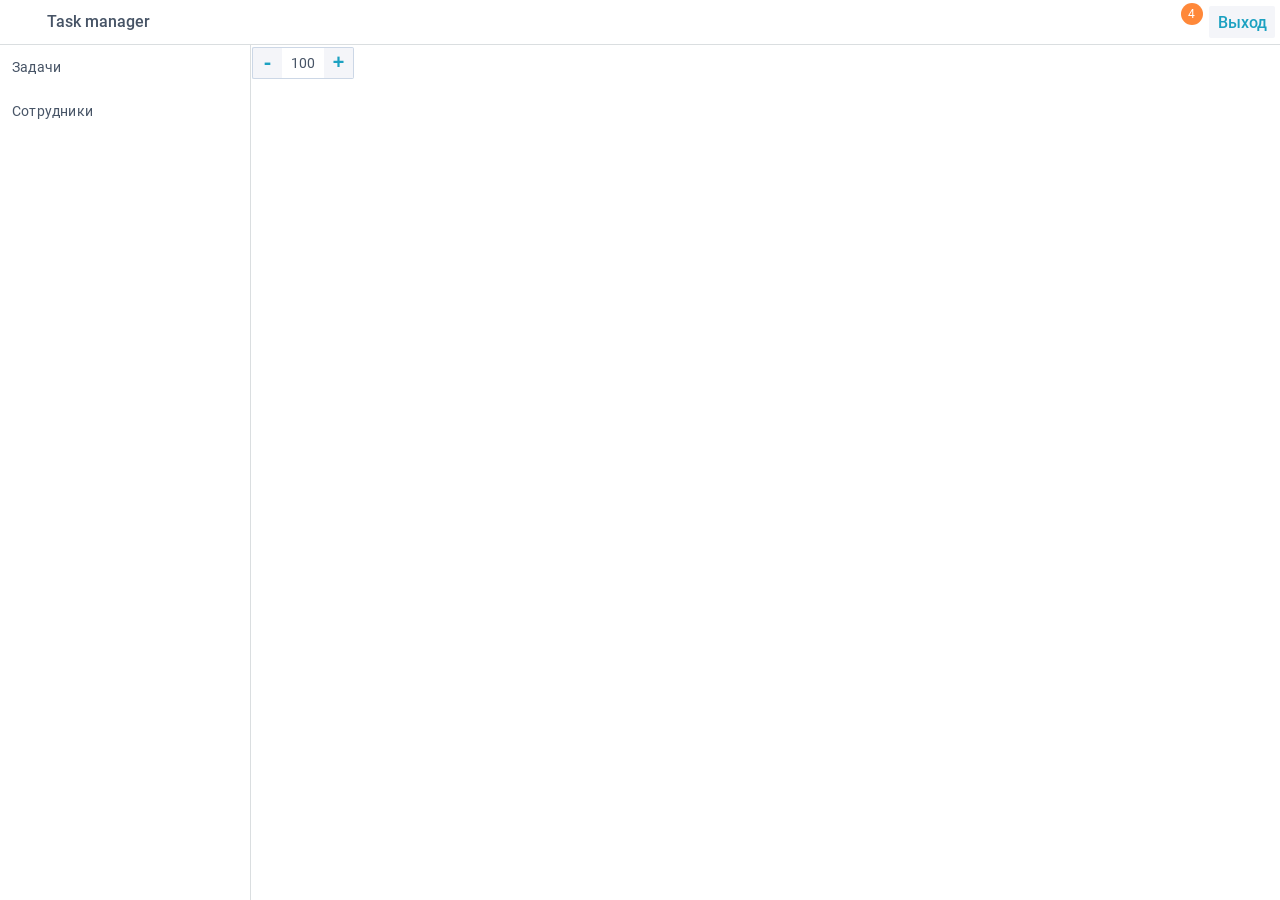
==== Проект/index.html @ 600650c2 "Add files via upload" ====
<!DOCTYPE html>
<html lang="en">

<head>
	<meta charset="UTF-8">
	<meta name="viewport" content="width=device-width, initial-scale=1.0">
	<title>Task manager</title>
	<link type="text/css" rel="stylesheet" href="./codebase/webix.css">
	<script src="./codebase/webix.js"></script>
	<link rel="stylesheet" href="main.css">
	<script src="main.js"></script>
</head>

<body>

<script src="index.js"></script>
</body>

</html>
---- Проект/codebase/webix.css ----
.webix_view {
  font-family: Roboto, sans-serif;
  font-size: 14px;
  font-weight: 400;
  color: #475466;
  letter-spacing: 0.2px;
  -webkit-font-smoothing: antialiased;
  cursor: default;
  overflow: hidden;
  border: 0px solid #DADEE0;
  background-color: #FFFFFF;
  white-space: normal;
  -webkit-appearance: none;
}
.webix_view.webix_form {
  background-color: #FFFFFF;
  /*.webix_view{
		background-color: @backColor;
	}*/
}
body {
  -webkit-tap-highlight-color: transparent !important;
}
/*
	webix_layout_{type}
	known types are: line, clean, wide, space;
*/
.webix_abslayout {
  position: relative;
}
.webix_abslayout > .webix_view {
  position: absolute !important;
}
.webix_layout_space {
  background-color: #EBEDF0;
}
.webix_layout_wide {
  background-color: #EBEDF0;
}
.webix_layout_line,
.webix_multiview,
.webix_layout_clean,
.webix_layout_accordion {
  background: transparent;
}
.webix_overlay {
  width: 100%;
  height: 100%;
  position: absolute;
  z-index: 90;
  text-align: center;
  padding-top: 10px;
  -moz-box-sizing: border-box;
  -webkit-box-sizing: border-box;
  box-sizing: border-box;
}
.webix_view > .webix_disabled {
  width: 100%;
  height: 100%;
  position: absolute;
  top: 0;
  left: 0;
  background-color: #ddd;
  opacity: 0.4;
  filter: progid:DXImageTransform.Microsoft.Alpha(opacity=40);
  z-index: 92;
  cursor: not-allowed;
}
.webix_disabled_view {
  overflow: hidden !important;
  position: relative;
}
body.webix_full_screen {
  margin: 0;
  padding: 0;
  overflow: hidden;
}
body.webix_noselect {
  overscroll-behavior: none;
}
.webix_noselect,
.webix_noselect div {
  -moz-user-select: none;
  -webkit-user-select: none;
  -ms-user-select: none;
  user-select: none;
}
.webix_selectable {
  -moz-user-select: text;
  -webkit-user-select: text;
  user-select: text;
}
.webix_template {
  height: 100%;
  padding: 4px 12px;
  -moz-box-sizing: border-box;
  -webkit-box-sizing: border-box;
  box-sizing: border-box;
}
.webix_clean {
  background: transparent;
}
.webix_clean .webix_template {
  padding: 0px;
}
.webix_section {
  -moz-box-sizing: border-box;
  -webkit-box-sizing: border-box;
  box-sizing: border-box;
  background-color: transparent;
  position: relative;
  color: #444;
  font-size: 10px;
  text-transform: uppercase;
  line-height: 44px;
}
.webix_section:before {
  content: '';
  display: block;
  width: 100%;
  height: 1px;
  background-color: #DADEE0;
  position: absolute;
  top: 50%;
}
.webix_section > .webix_template {
  padding: 0px 8px;
  margin-left: 30px;
  background-color: #FFFFFF;
  display: inline;
  position: relative;
}
.webix_layout_space > .webix_section > .webix_template {
  padding: 0px 8px;
  background-color: #EBEDF0;
}
.webix_layout_wide > .webix_section > .webix_template {
  padding: 0px 8px;
  background-color: #EBEDF0;
}
.webix_layout_line > .webix_section > .webix_template,
.webix_layout_clean > .webix_section > .webix_template {
  padding: 0px 8px;
  background-color: #FFFFFF;
}
.webix_header {
  font-family: Roboto, sans-serif;
  font-size: 16px;
  font-weight: 500;
  color: #475466;
  letter-spacing: 0px;
  line-height: 42px;
}
.webix_header .webix_el_label .webix_el_box {
  font-family: Roboto, sans-serif;
  font-size: 16px;
  font-weight: 500;
  color: #475466;
  letter-spacing: 0px;
}
.webix_header.webix_dark {
  background: #657584;
  border-color: #657584;
}
.webix_header.webix_dark .webix_el_button,
.webix_header.webix_dark .webix_el_label .webix_el_box,
.webix_header.webix_dark .webix_inp_label,
.webix_header.webix_dark .webix_inp_top_label,
.webix_header.webix_dark .webix_slider_title {
  color: #FFFFFF;
}
.webix_header.webix_dark .webix_secondary .webix_icon,
.webix_header.webix_dark .webix_transparent .webix_icon,
.webix_header.webix_dark .webix_secondary .webix_img_btn_text,
.webix_header.webix_dark .webix_transparent .webix_img_btn_text,
.webix_header.webix_dark .webix_secondary .webix_icon_btn,
.webix_header.webix_dark .webix_transparent .webix_icon_btn {
  color: #FFFFFF;
}
.webix_header.webix_dark .webix_transparent button {
  color: #FFFFFF;
}
.webix_header.webix_dark .webix_transparent button:hover,
.webix_header.webix_dark .webix_transparent button:focus {
  background-color: rgba(0, 0, 0, 0.2);
}
.webix_header.webix_dark .webix_transparent button:active {
  background-color: rgba(0, 0, 0, 0.4);
}
.webix_header.webix_dark .webix_secondary button,
.webix_header.webix_dark .webix_inp_counter_next,
.webix_header.webix_dark .webix_inp_counter_prev,
.webix_header.webix_dark .webix_segment_0,
.webix_header.webix_dark .webix_segment_1,
.webix_header.webix_dark .webix_segment_N,
.webix_header.webix_dark .webix_menu-x .webix_list_item {
  background-color: rgba(0, 0, 0, 0.2);
  color: #FFFFFF;
  border-color: transparent;
}
.webix_header.webix_dark .webix_view > .webix_template {
  color: #FFFFFF;
  background-color: #657584;
}
.webix_header.webix_dark .webix_secondary button:hover,
.webix_header.webix_dark .webix_menu-x .webix_list_item:hover,
.webix_header.webix_dark .webix_inp_counter_next:hover,
.webix_header.webix_dark .webix_inp_counter_prev:hover,
.webix_header.webix_dark .webix_segment_0:hover,
.webix_header.webix_dark .webix_segment_1:hover,
.webix_header.webix_dark .webix_segment_N:hover {
  color: #FFFFFF;
  background-color: rgba(0, 0, 0, 0.4);
}
.webix_header.webix_dark .webix_secondary button:focus,
.webix_header.webix_dark .webix_menu-x .webix_list_item:focus,
.webix_header.webix_dark .webix_inp_counter_next:focus,
.webix_header.webix_dark .webix_inp_counter_prev:focus,
.webix_header.webix_dark .webix_segment_0:focus,
.webix_header.webix_dark .webix_segment_1:focus,
.webix_header.webix_dark .webix_segment_N:focus {
  background-color: rgba(0, 0, 0, 0.4);
  color: #FFFFFF;
}
.webix_header.webix_dark .webix_secondary button:active,
.webix_header.webix_dark .webix_menu-x .webix_list_item:active,
.webix_header.webix_dark .webix_inp_counter_next:active,
.webix_header.webix_dark .webix_inp_counter_prev:active,
.webix_header.webix_dark .webix_segment_0:active,
.webix_header.webix_dark .webix_segment_1:active,
.webix_header.webix_dark .webix_segment_N:active {
  background-color: rgba(0, 0, 0, 0.5);
  color: #FFFFFF;
}
.webix_header.webix_dark .webix_inp_static,
.webix_header.webix_dark input[type=text],
.webix_header.webix_dark input[type=combo],
.webix_header.webix_dark textarea,
.webix_header.webix_dark select,
.webix_header.webix_dark .webix_text_highlight {
  border-color: transparent;
  background-color: rgba(0, 0, 0, 0.2);
  color: rgba(255, 255, 255, 0.7);
}
.webix_header.webix_dark .webix_el_texthighlight input,
.webix_header.webix_dark .webix_el_texthighlight textarea {
  caret-color: rgba(255, 255, 255, 0.7);
}
.webix_header.webix_dark .webix_inp_static input[type=text] {
  background-color: transparent;
}
.webix_header.webix_dark select option {
  background-color: #657584;
  color: #FFFFFF;
}
.webix_header.webix_dark .webix_multicombo_value,
.webix_header.webix_dark .webix_multicombo_tag {
  color: #657584;
}
.webix_header.webix_dark .webix_inp_static:focus,
.webix_header.webix_dark input[type=text]:focus,
.webix_header.webix_dark input[type=combo]:focus,
.webix_header.webix_dark textarea:focus,
.webix_header.webix_dark select:focus {
  border-color: #FFFFFF;
  box-shadow: none;
}
.webix_header.webix_dark .webix_el_counter button {
  background-color: rgba(0, 0, 0, 0.3);
}
.webix_header.webix_dark .webix_el_counter input[type=text]:focus {
  border-color: transparent;
}
.webix_header.webix_dark .webix_placeholder {
  color: rgba(255, 255, 255, 0.4);
}
.webix_header.webix_dark ::-webkit-input-placeholder {
  color: rgba(255, 255, 255, 0.4);
}
.webix_header.webix_dark ::-moz-placeholder {
  color: rgba(255, 255, 255, 0.4);
}
.webix_header.webix_dark :-moz-placeholder {
  color: rgba(255, 255, 255, 0.4);
}
.webix_header.webix_dark :-ms-input-placeholder {
  color: rgba(255, 255, 255, 0.4);
}
.webix_header.webix_dark .webix_input_icon {
  color: rgba(255, 255, 255, 0.7);
}
.webix_header.webix_dark .webix_selected.webix_segment_0,
.webix_header.webix_dark .webix_selected.webix_segment_1,
.webix_header.webix_dark .webix_selected.webix_segment_N {
  background: #1CA1C1;
  color: #FFFFFF;
}
.webix_header.webix_dark .webix_selected.webix_segment_0:hover,
.webix_header.webix_dark .webix_selected.webix_segment_1:hover,
.webix_header.webix_dark .webix_selected.webix_segment_N:hover {
  background-color: #1992af;
}
.webix_header.webix_dark .webix_selected.webix_segment_0:focus,
.webix_header.webix_dark .webix_selected.webix_segment_1:focus,
.webix_header.webix_dark .webix_selected.webix_segment_N:focus {
  background-color: #1992af;
}
.webix_header.webix_dark .webix_selected.webix_segment_0:active,
.webix_header.webix_dark .webix_selected.webix_segment_1:active,
.webix_header.webix_dark .webix_selected.webix_segment_N:active {
  background-color: #17839d;
}
.webix_header.webix_dark .webix_el_icon,
.webix_header.webix_dark .webix_icon_button {
  color: #FFFFFF;
}
.webix_header.webix_dark .webix_control {
  border-color: #1CA1C1;
}
.webix_header.webix_dark .webix_icon_button:hover:before {
  background-color: rgba(0, 0, 0, 0.2);
}
.webix_header.webix_dark .webix_icon_button:hover .webix_icon {
  opacity: 1;
}
.webix_header.webix_dark .webix_icon_button .webix_icon {
  color: #FFFFFF;
  opacity: 0.7;
}
.webix_header.webix_dark .webix_custom_checkbox,
.webix_header.webix_dark .webix_custom_radio {
  color: #FFFFFF;
}
.webix_header.webix_dark .webix_custom_checkbox:focus,
.webix_header.webix_dark .webix_custom_radio:focus {
  color: #f0f0f0;
}
.webix_header.webix_dark .webix_label_right {
  color: #FFFFFF;
}
.webix_header.webix_dark .webix_view.webix_control .webix_disabled_box .webix_button {
  color: rgba(255, 255, 255, 0.4);
  background: rgba(0, 0, 0, 0.1);
  text-shadow: none;
}
.webix_header.webix_dark .webix_view.webix_control .webix_disabled_box .webix_img_btn_text {
  color: rgba(255, 255, 255, 0.4);
}
.webix_header.webix_dark .webix_disabled_view.webix_control .webix_icon_btn,
.webix_header.webix_dark .webix_disabled_view.webix_control .webix_icon {
  color: rgba(255, 255, 255, 0.4);
}
.webix_header.webix_dark .webix_disabled_view.webix_menu-x .webix_list_item.menu {
  background-color: rgba(0, 0, 0, 0.1);
  color: rgba(255, 255, 255, 0.4);
}
.webix_header.webix_dark .webix_toolbar .webix_disabled_view.webix_control .webix_icon,
.webix_header.webix_dark .webix_toolbar .webix_disabled_view.webix_control .webix_disabled_box .webix_img_btn_text,
.webix_header.webix_dark .webix_toolbar .webix_disabled_view.webix_control .webix_icon_btn {
  color: rgba(255, 255, 255, 0.4);
}
.webix_header.webix_dark .webix_view.webix_control .webix_disabled_box label,
.webix_header.webix_dark .webix_view.webix_control .webix_disabled_box .webix_input_icon,
.webix_header.webix_dark .webix_view.webix_control .webix_disabled_box button {
  color: rgba(255, 255, 255, 0.4);
}
.webix_header.webix_dark .webix_view.webix_control .webix_disabled_box input,
.webix_header.webix_dark .webix_view.webix_control .webix_disabled_box select,
.webix_header.webix_dark .webix_view.webix_control .webix_disabled_box textarea,
.webix_header.webix_dark .webix_view.webix_control .webix_disabled_box .webix_inp_static,
.webix_header.webix_dark .webix_view.webix_control .webix_disabled_box .webix_inp_counter_prev,
.webix_header.webix_dark .webix_view.webix_control .webix_disabled_box .webix_inp_counter_next {
  color: rgba(255, 255, 255, 0.4);
  background: rgba(0, 0, 0, 0.1);
  border-color: transparent;
}
.webix_header.webix_dark .webix_view.webix_control .webix_disabled_box .webix_inp_static input {
  background-color: transparent;
}
.webix_header.webix_dark .webix_view.webix_control .webix_disabled_box .webix_segment_0,
.webix_header.webix_dark .webix_view.webix_control .webix_disabled_box .webix_segment_1,
.webix_header.webix_dark .webix_view.webix_control .webix_disabled_box .webix_segment_N,
.webix_header.webix_dark .webix_view.webix_control .webix_disabled_box .webix_item_tab {
  color: rgba(255, 255, 255, 0.4);
  background: rgba(0, 0, 0, 0.1);
  text-shadow: none;
}
.webix_header.webix_dark .webix_disabled_top_label {
  color: rgba(255, 255, 255, 0.4);
}
.webix_header.webix_dark .webix_invalid .webix_el_box input,
.webix_header.webix_dark .webix_invalid .webix_el_box .webix_inp_static,
.webix_header.webix_dark .webix_invalid .webix_el_box select,
.webix_header.webix_dark .webix_invalid .webix_el_box textarea,
.webix_header.webix_dark input.webix_invalid,
.webix_header.webix_dark select.webix_invalid,
.webix_header.webix_dark textarea.webix_invalid {
  color: #ffdedb;
  background-color: rgba(255, 92, 76, 0.3);
  border-color: #ff8d82;
}
.webix_header.webix_dark .webix_invalid .webix_multicombo_value,
.webix_header.webix_dark .webix_invalid .webix_multicombo_tag {
  color: #FF5C4C;
}
.webix_header.webix_dark .webix_invalid .webix_el_box .webix_inp_static input {
  background-color: transparent;
}
.webix_header.webix_dark {
  color: #FFFFFF;
}
.webix_header > div {
  line-height: 44px;
  padding-left: 10px;
  padding-top: 0;
  padding-bottom: 0;
}
.webix_spacer {
  background: transparent;
}
.webix_view_animate {
  position: relative;
  width: 100%;
  height: 100%;
}
x\:ui {
  display: none;
}
.webix_view.webix_flexlayout {
  display: flex !important;
  flex-wrap: wrap;
  flex-direction: row;
  overflow: hidden;
  box-sizing: border-box;
}
.webix_flexlayout > div {
  display: block !important;
}
.webix_view_align {
  background: transparent;
}
.webix_view div,
.webix_view span,
.webix_view a.webix_list_item,
.webix_view.webix_window {
  outline: none;
}
textarea,
input,
select,
button,
.webix_view div.webix_inp_static:focus {
  outline: none;
}
.webix_resize_area {
  position: absolute;
  top: 0px;
  left: 0px;
  width: 100%;
  height: 100%;
}
.webix_resize_handle_x .webix_handle_content,
.webix_resize_handle_y .webix_handle_content {
  width: 100%;
  height: 100%;
  background: rgba(100, 100, 100, 0.1);
  border: 1px dotted #ebebeb;
}
.webix_resize_handle_x {
  -moz-box-sizing: border-box;
  -webkit-box-sizing: border-box;
  box-sizing: border-box;
  cursor: ew-resize;
  width: 1px;
  height: 100%;
  position: absolute;
  z-index: 2;
  top: 0px;
}
.webix_resize_handle_x .webix_handle_content {
  border-width: 0px 1px;
}
.webix_resize_origin_x {
  cursor: ew-resize;
  width: 3px;
  height: 100%;
  position: absolute;
  z-index: 2;
  top: 0px;
}
.webix_resize_handle_y {
  cursor: ns-resize;
  height: 1px;
  width: 100%;
  position: absolute;
  z-index: 2;
  left: 0px;
}
.webix_resize_handle_y .webix_handle_content {
  border-width: 1px 0px;
}
.webix_resize_origin_y {
  cursor: ns-resize;
  height: 3px;
  width: 100%;
  position: absolute;
  z-index: 2;
  left: 0px;
}
.webix_resizer.webix_disabled_view {
  cursor: default;
}
.webix_resizer_vy {
  cursor: ns-resize;
  margin-top: 0px !important;
  border: 0px !important;
  padding: 0px !important;
  background: url("[data-uri]") no-repeat center center;
}
.webix_resizer_vx {
  cursor: ew-resize;
  margin-left: 0px !important;
  border: 0px !important;
  padding: 0px !important;
  background: url("[data-uri]") no-repeat center center;
}
.webix_resizer_y {
  cursor: ns-resize;
  background: url("[data-uri]") no-repeat center center;
  background-color: #ffffff;
}
.webix_resizer_x {
  cursor: ew-resize;
  background: url("[data-uri]") no-repeat center center;
  background-color: #ffffff;
}
.webix_accordionitem_body {
  position: relative;
}
.webix_accordionitem_body > div {
  border-width: 0px!important;
}
.webix_accordionitem_header {
  border-bottom: 1px solid #DADEE0;
  position: relative;
  z-index: 2;
  font-family: Roboto, sans-serif;
  font-size: 16px;
  font-weight: 500;
  color: #475466;
  letter-spacing: 0px;
  line-height: 42px;
  cursor: pointer;
  overflow: hidden;
}
.webix_accordionitem_header.webix_dark {
  color: #FFFFFF;
}
.webix_accordionitem_header .webix_el_label .webix_el_box {
  font-family: Roboto, sans-serif;
  font-size: 16px;
  font-weight: 500;
  color: #475466;
  letter-spacing: 0px;
}
.webix_accordionitem_header.webix_dark {
  background: #657584;
  border-color: #657584;
}
.webix_accordionitem_header.webix_dark .webix_el_button,
.webix_accordionitem_header.webix_dark .webix_el_label .webix_el_box,
.webix_accordionitem_header.webix_dark .webix_inp_label,
.webix_accordionitem_header.webix_dark .webix_inp_top_label,
.webix_accordionitem_header.webix_dark .webix_slider_title {
  color: #FFFFFF;
}
.webix_accordionitem_header.webix_dark .webix_secondary .webix_icon,
.webix_accordionitem_header.webix_dark .webix_transparent .webix_icon,
.webix_accordionitem_header.webix_dark .webix_secondary .webix_img_btn_text,
.webix_accordionitem_header.webix_dark .webix_transparent .webix_img_btn_text,
.webix_accordionitem_header.webix_dark .webix_secondary .webix_icon_btn,
.webix_accordionitem_header.webix_dark .webix_transparent .webix_icon_btn {
  color: #FFFFFF;
}
.webix_accordionitem_header.webix_dark .webix_transparent button {
  color: #FFFFFF;
}
.webix_accordionitem_header.webix_dark .webix_transparent button:hover,
.webix_accordionitem_header.webix_dark .webix_transparent button:focus {
  background-color: rgba(0, 0, 0, 0.2);
}
.webix_accordionitem_header.webix_dark .webix_transparent button:active {
  background-color: rgba(0, 0, 0, 0.4);
}
.webix_accordionitem_header.webix_dark .webix_secondary button,
.webix_accordionitem_header.webix_dark .webix_inp_counter_next,
.webix_accordionitem_header.webix_dark .webix_inp_counter_prev,
.webix_accordionitem_header.webix_dark .webix_segment_0,
.webix_accordionitem_header.webix_dark .webix_segment_1,
.webix_accordionitem_header.webix_dark .webix_segment_N,
.webix_accordionitem_header.webix_dark .webix_menu-x .webix_list_item {
  background-color: rgba(0, 0, 0, 0.2);
  color: #FFFFFF;
  border-color: transparent;
}
.webix_accordionitem_header.webix_dark .webix_view > .webix_template {
  color: #FFFFFF;
  background-color: #657584;
}
.webix_accordionitem_header.webix_dark .webix_secondary button:hover,
.webix_accordionitem_header.webix_dark .webix_menu-x .webix_list_item:hover,
.webix_accordionitem_header.webix_dark .webix_inp_counter_next:hover,
.webix_accordionitem_header.webix_dark .webix_inp_counter_prev:hover,
.webix_accordionitem_header.webix_dark .webix_segment_0:hover,
.webix_accordionitem_header.webix_dark .webix_segment_1:hover,
.webix_accordionitem_header.webix_dark .webix_segment_N:hover {
  color: #FFFFFF;
  background-color: rgba(0, 0, 0, 0.4);
}
.webix_accordionitem_header.webix_dark .webix_secondary button:focus,
.webix_accordionitem_header.webix_dark .webix_menu-x .webix_list_item:focus,
.webix_accordionitem_header.webix_dark .webix_inp_counter_next:focus,
.webix_accordionitem_header.webix_dark .webix_inp_counter_prev:focus,
.webix_accordionitem_header.webix_dark .webix_segment_0:focus,
.webix_accordionitem_header.webix_dark .webix_segment_1:focus,
.webix_accordionitem_header.webix_dark .webix_segment_N:focus {
  background-color: rgba(0, 0, 0, 0.4);
  color: #FFFFFF;
}
.webix_accordionitem_header.webix_dark .webix_secondary button:active,
.webix_accordionitem_header.webix_dark .webix_menu-x .webix_list_item:active,
.webix_accordionitem_header.webix_dark .webix_inp_counter_next:active,
.webix_accordionitem_header.webix_dark .webix_inp_counter_prev:active,
.webix_accordionitem_header.webix_dark .webix_segment_0:active,
.webix_accordionitem_header.webix_dark .webix_segment_1:active,
.webix_accordionitem_header.webix_dark .webix_segment_N:active {
  background-color: rgba(0, 0, 0, 0.5);
  color: #FFFFFF;
}
.webix_accordionitem_header.webix_dark .webix_inp_static,
.webix_accordionitem_header.webix_dark input[type=text],
.webix_accordionitem_header.webix_dark input[type=combo],
.webix_accordionitem_header.webix_dark textarea,
.webix_accordionitem_header.webix_dark select,
.webix_accordionitem_header.webix_dark .webix_text_highlight {
  border-color: transparent;
  background-color: rgba(0, 0, 0, 0.2);
  color: rgba(255, 255, 255, 0.7);
}
.webix_accordionitem_header.webix_dark .webix_el_texthighlight input,
.webix_accordionitem_header.webix_dark .webix_el_texthighlight textarea {
  caret-color: rgba(255, 255, 255, 0.7);
}
.webix_accordionitem_header.webix_dark .webix_inp_static input[type=text] {
  background-color: transparent;
}
.webix_accordionitem_header.webix_dark select option {
  background-color: #657584;
  color: #FFFFFF;
}
.webix_accordionitem_header.webix_dark .webix_multicombo_value,
.webix_accordionitem_header.webix_dark .webix_multicombo_tag {
  color: #657584;
}
.webix_accordionitem_header.webix_dark .webix_inp_static:focus,
.webix_accordionitem_header.webix_dark input[type=text]:focus,
.webix_accordionitem_header.webix_dark input[type=combo]:focus,
.webix_accordionitem_header.webix_dark textarea:focus,
.webix_accordionitem_header.webix_dark select:focus {
  border-color: #FFFFFF;
  box-shadow: none;
}
.webix_accordionitem_header.webix_dark .webix_el_counter button {
  background-color: rgba(0, 0, 0, 0.3);
}
.webix_accordionitem_header.webix_dark .webix_el_counter input[type=text]:focus {
  border-color: transparent;
}
.webix_accordionitem_header.webix_dark .webix_placeholder {
  color: rgba(255, 255, 255, 0.4);
}
.webix_accordionitem_header.webix_dark ::-webkit-input-placeholder {
  color: rgba(255, 255, 255, 0.4);
}
.webix_accordionitem_header.webix_dark ::-moz-placeholder {
  color: rgba(255, 255, 255, 0.4);
}
.webix_accordionitem_header.webix_dark :-moz-placeholder {
  color: rgba(255, 255, 255, 0.4);
}
.webix_accordionitem_header.webix_dark :-ms-input-placeholder {
  color: rgba(255, 255, 255, 0.4);
}
.webix_accordionitem_header.webix_dark .webix_input_icon {
  color: rgba(255, 255, 255, 0.7);
}
.webix_accordionitem_header.webix_dark .webix_selected.webix_segment_0,
.webix_accordionitem_header.webix_dark .webix_selected.webix_segment_1,
.webix_accordionitem_header.webix_dark .webix_selected.webix_segment_N {
  background: #1CA1C1;
  color: #FFFFFF;
}
.webix_accordionitem_header.webix_dark .webix_selected.webix_segment_0:hover,
.webix_accordionitem_header.webix_dark .webix_selected.webix_segment_1:hover,
.webix_accordionitem_header.webix_dark .webix_selected.webix_segment_N:hover {
  background-color: #1992af;
}
.webix_accordionitem_header.webix_dark .webix_selected.webix_segment_0:focus,
.webix_accordionitem_header.webix_dark .webix_selected.webix_segment_1:focus,
.webix_accordionitem_header.webix_dark .webix_selected.webix_segment_N:focus {
  background-color: #1992af;
}
.webix_accordionitem_header.webix_dark .webix_selected.webix_segment_0:active,
.webix_accordionitem_header.webix_dark .webix_selected.webix_segment_1:active,
.webix_accordionitem_header.webix_dark .webix_selected.webix_segment_N:active {
  background-color: #17839d;
}
.webix_accordionitem_header.webix_dark .webix_el_icon,
.webix_accordionitem_header.webix_dark .webix_icon_button {
  color: #FFFFFF;
}
.webix_accordionitem_header.webix_dark .webix_control {
  border-color: #1CA1C1;
}
.webix_accordionitem_header.webix_dark .webix_icon_button:hover:before {
  background-color: rgba(0, 0, 0, 0.2);
}
.webix_accordionitem_header.webix_dark .webix_icon_button:hover .webix_icon {
  opacity: 1;
}
.webix_accordionitem_header.webix_dark .webix_icon_button .webix_icon {
  color: #FFFFFF;
  opacity: 0.7;
}
.webix_accordionitem_header.webix_dark .webix_custom_checkbox,
.webix_accordionitem_header.webix_dark .webix_custom_radio {
  color: #FFFFFF;
}
.webix_accordionitem_header.webix_dark .webix_custom_checkbox:focus,
.webix_accordionitem_header.webix_dark .webix_custom_radio:focus {
  color: #f0f0f0;
}
.webix_accordionitem_header.webix_dark .webix_label_right {
  color: #FFFFFF;
}
.webix_accordionitem_header.webix_dark .webix_view.webix_control .webix_disabled_box .webix_button {
  color: rgba(255, 255, 255, 0.4);
  background: rgba(0, 0, 0, 0.1);
  text-shadow: none;
}
.webix_accordionitem_header.webix_dark .webix_view.webix_control .webix_disabled_box .webix_img_btn_text {
  color: rgba(255, 255, 255, 0.4);
}
.webix_accordionitem_header.webix_dark .webix_disabled_view.webix_control .webix_icon_btn,
.webix_accordionitem_header.webix_dark .webix_disabled_view.webix_control .webix_icon {
  color: rgba(255, 255, 255, 0.4);
}
.webix_accordionitem_header.webix_dark .webix_disabled_view.webix_menu-x .webix_list_item.menu {
  background-color: rgba(0, 0, 0, 0.1);
  color: rgba(255, 255, 255, 0.4);
}
.webix_accordionitem_header.webix_dark .webix_toolbar .webix_disabled_view.webix_control .webix_icon,
.webix_accordionitem_header.webix_dark .webix_toolbar .webix_disabled_view.webix_control .webix_disabled_box .webix_img_btn_text,
.webix_accordionitem_header.webix_dark .webix_toolbar .webix_disabled_view.webix_control .webix_icon_btn {
  color: rgba(255, 255, 255, 0.4);
}
.webix_accordionitem_header.webix_dark .webix_view.webix_control .webix_disabled_box label,
.webix_accordionitem_header.webix_dark .webix_view.webix_control .webix_disabled_box .webix_input_icon,
.webix_accordionitem_header.webix_dark .webix_view.webix_control .webix_disabled_box button {
  color: rgba(255, 255, 255, 0.4);
}
.webix_accordionitem_header.webix_dark .webix_view.webix_control .webix_disabled_box input,
.webix_accordionitem_header.webix_dark .webix_view.webix_control .webix_disabled_box select,
.webix_accordionitem_header.webix_dark .webix_view.webix_control .webix_disabled_box textarea,
.webix_accordionitem_header.webix_dark .webix_view.webix_control .webix_disabled_box .webix_inp_static,
.webix_accordionitem_header.webix_dark .webix_view.webix_control .webix_disabled_box .webix_inp_counter_prev,
.webix_accordionitem_header.webix_dark .webix_view.webix_control .webix_disabled_box .webix_inp_counter_next {
  color: rgba(255, 255, 255, 0.4);
  background: rgba(0, 0, 0, 0.1);
  border-color: transparent;
}
.webix_accordionitem_header.webix_dark .webix_view.webix_control .webix_disabled_box .webix_inp_static input {
  background-color: transparent;
}
.webix_accordionitem_header.webix_dark .webix_view.webix_control .webix_disabled_box .webix_segment_0,
.webix_accordionitem_header.webix_dark .webix_view.webix_control .webix_disabled_box .webix_segment_1,
.webix_accordionitem_header.webix_dark .webix_view.webix_control .webix_disabled_box .webix_segment_N,
.webix_accordionitem_header.webix_dark .webix_view.webix_control .webix_disabled_box .webix_item_tab {
  color: rgba(255, 255, 255, 0.4);
  background: rgba(0, 0, 0, 0.1);
  text-shadow: none;
}
.webix_accordionitem_header.webix_dark .webix_disabled_top_label {
  color: rgba(255, 255, 255, 0.4);
}
.webix_accordionitem_header.webix_dark .webix_invalid .webix_el_box input,
.webix_accordionitem_header.webix_dark .webix_invalid .webix_el_box .webix_inp_static,
.webix_accordionitem_header.webix_dark .webix_invalid .webix_el_box select,
.webix_accordionitem_header.webix_dark .webix_invalid .webix_el_box textarea,
.webix_accordionitem_header.webix_dark input.webix_invalid,
.webix_accordionitem_header.webix_dark select.webix_invalid,
.webix_accordionitem_header.webix_dark textarea.webix_invalid {
  color: #ffdedb;
  background-color: rgba(255, 92, 76, 0.3);
  border-color: #ff8d82;
}
.webix_accordionitem_header.webix_dark .webix_invalid .webix_multicombo_value,
.webix_accordionitem_header.webix_dark .webix_invalid .webix_multicombo_tag {
  color: #FF5C4C;
}
.webix_accordionitem_header.webix_dark .webix_invalid .webix_el_box .webix_inp_static input {
  background-color: transparent;
}
/* IE8 */
.webix_ie.horizontal > .webix_accordionitem_header.collapsed {
  -ms-writing-mode: tb-lr;
}
.webix_ie.horizontal > .webix_accordionitem_header.collapsed .webix_accordionitem_label {
  padding-left: 0;
  padding-top: 10px;
}
.webix_ie.horizontal > .webix_accordionitem_header.collapsed .webix_accordionitem_button {
  margin: 0;
}
.webix_accordionitem_label {
  height: 100%;
  padding-left: 10px;
}
.webix_accordionitem_button {
  float: right;
  position: relative;
  height: 11px;
  width: 11px;
  margin: 14.5px 13px;
}
/*
.webix_accordionitem.vertical > .webix_accordionitem_header .webix_accordionitem_button{
	.accIconUp;
}
.webix_accordionitem.vertical.collapsed > .webix_accordionitem_header .webix_accordionitem_button{
	.accIconDown;
}

.webix_accordionitem.horizontal  > .webix_accordionitem_header .webix_accordionitem_button{
	.accIconLeft;
}
.webix_accordionitem.horizontal:last-child  > .webix_accordionitem_header .webix_accordionitem_button{
	.accIconRight;
}
.webix_accordionitem.horizontal.collapsed:last-child  > .webix_accordionitem_header .webix_accordionitem_button{
	.accIconDown;
}
.webix_accordionitem.horizontal.collapsed  > .webix_accordionitem_header{
	.webix_accordionitem_button{
		.accIconUp;
	}
}*/
.webix_carousel {
  position: relative;
}
.webix_nav_panel {
  bottom: 16px;
  height: 14px;
  line-height: 14px;
  overflow: hidden;
  position: absolute;
  text-align: center;
  padding: 2px 0;
}
.webix_nav_item {
  display: inline-block;
  height: 10px;
  margin: 0 2px;
  width: 10px;
  cursor: pointer;
  border-radius: 50%;
  -moz-user-select: none;
  -webkit-user-select: none;
  -ms-user-select: none;
  user-select: none;
  box-sizing: content-box;
}
.webix_nav_inactive {
  border: 2px solid rgba(0, 0, 0, 0.15);
  filter: alpha(opacity=60);
  opacity: 0.6;
  background: #fff;
}
.webix_nav_active {
  border: 2px solid rgba(0, 0, 0, 0.1);
  background: #fff;
}
.webix_nav_active:hover,
.webix_nav_active:focus {
  box-shadow: 0 0 2px #fff;
}
.webix_nav_button_prev,
.webix_nav_button_next {
  cursor: pointer;
  display: block;
  height: 32px;
  line-height: 32px;
  position: absolute;
  width: 32px;
}
.webix_nav_button_prev .webix_nav_button_inner,
.webix_nav_button_next .webix_nav_button_inner {
  height: 100%;
  width: 100%;
}
.webix_nav_button_prev .webix_nav_button_inner {
  opacity: 0.8;
  background-image: url("[data-uri]");
}
.webix_nav_button_prev .webix_nav_button_inner:hover,
.webix_nav_button_prev .webix_nav_button_inner:focus {
  opacity: 1;
}
.webix_nav_button_next .webix_nav_button_inner {
  opacity: 0.8;
  background-image: url("[data-uri]");
}
.webix_nav_button_next .webix_nav_button_inner:hover,
.webix_nav_button_next .webix_nav_button_inner:focus {
  opacity: 1;
}
.webix_nav_panel_corner {
  right: 80px;
}
.webix_nav_button_corner.webix_nav_button_prev {
  bottom: 9px;
  right: 44px;
}
.webix_nav_button_corner.webix_nav_button_prev .webix_nav_button_inner:hover,
.webix_nav_button_corner.webix_nav_button_prev .webix_nav_button_inner:focus {
  opacity: 1;
}
.webix_nav_button_corner.webix_nav_button_next {
  bottom: 9px;
  right: 8px;
}
.webix_nav_button_corner.webix_nav_button_next .webix_nav_button_inner:hover,
.webix_nav_button_corner.webix_nav_button_next .webix_nav_button_inner:focus {
  opacity: 1;
}
.webix_nav_panel_side {
  margin: 0 auto;
  left: 0;
  width: 100%;
}
.webix_nav_button_side {
  height: 86px;
  line-height: 86px;
  width: 56px;
  top: 50%;
  margin-top: -43px;
}
.webix_nav_button_side.webix_nav_button_next {
  left: auto;
  right: 16px;
}
.webix_nav_button_side.webix_nav_button_next .webix_nav_button_inner {
  opacity: 0.8;
  background-image: url("[data-uri]");
}
.webix_nav_button_side.webix_nav_button_next .webix_nav_button_inner:hover,
.webix_nav_button_side.webix_nav_button_next .webix_nav_button_inner:focus {
  opacity: 1;
}
.webix_nav_button_side.webix_nav_button_prev {
  left: 16px;
  right: auto;
}
.webix_nav_button_side.webix_nav_button_prev .webix_nav_button_inner {
  opacity: 0.8;
  background-image: url("[data-uri]");
}
.webix_nav_button_side.webix_nav_button_prev .webix_nav_button_inner:hover,
.webix_nav_button_side.webix_nav_button_prev .webix_nav_button_inner:focus {
  opacity: 1;
}
.webix_carousel > .webix_scroll_x,
.webix_carousel > .webix_scroll_y {
  background-color: rgba(0, 0, 0, 0);
}
.webix_dark .webix_nav_inactive {
  background-color: #95a5a6;
}
.webix_dark .webix_nav_active {
  background-color: #7f8c8d;
}
.webix_dark .webix_nav_button_prev .webix_nav_button_inner {
  background-image: url("[data-uri]");
}
.webix_dark .webix_nav_button_next .webix_nav_button_inner {
  background-image: url("[data-uri]");
}
.webix_dark .webix_nav_button_side.webix_nav_button_prev .webix_nav_button_inner {
  background-image: url("[data-uri]");
}
.webix_dark .webix_nav_button_side.webix_nav_button_prev .webix_nav_button_inner:hover,
.webix_dark .webix_nav_button_side.webix_nav_button_prev .webix_nav_button_inner:focus {
  opacity: 1;
}
.webix_dark .webix_nav_button_side.webix_nav_button_next .webix_nav_button_inner {
  background-image: url("[data-uri]");
}
.webix_dark .webix_nav_button_side.webix_nav_button_next .webix_nav_button_inner:hover,
.webix_dark .webix_nav_button_side.webix_nav_button_next .webix_nav_button_inner:focus {
  opacity: 1;
}
.webix_list_item {
  -moz-box-sizing: border-box;
  -webkit-box-sizing: border-box;
  box-sizing: border-box;
  padding: 2px 12px;
  line-height: 31px;
  cursor: pointer;
  border-bottom: 1px solid #EDEFF0;
  text-align: left;
  border-color: #EDEFF0;
}
.webix_list_icon {
  vertical-align: middle;
  margin-right: 4px;
}
.webix_list_item.webix_invalid {
  background-color: #ffeeee;
}
.webix_list_item.webix_selected {
  color: #475466;
  background: #F4F5F9;
}
.webix_list_item.webix_selected:focus {
  background: #edeff5;
}
.webix_list .webix_list_item.webix_selected {
  border-bottom: 1px solid #EDEFF0;
  padding: 2px 12px;
}
.webix_group {
  position: relative;
}
.webix_group_back,
.webix_group_back.webix_selected {
  position: relative;
  background: #F4F5F9;
  font-family: Roboto, sans-serif;
  font-size: 14px;
  font-weight: 500;
  color: #313131;
  letter-spacing: 0.2px;
}
.webix_arrow_icon {
  position: absolute;
  top: 50%;
  bottom: 50%;
  margin-top: -10px;
  right: 8px;
  width: 20px;
  height: 20px;
  line-height: 20px;
  color: #475466;
  font-size: 20px;
  font-family: "Webix Material Icons";
}
.webix_arrow_icon:before {
  content: '\F003';
}
.webix_group_back {
  padding-left: 33px;
}
.webix_group_back .webix_arrow_icon {
  left: 8px;
}
.webix_group_back .webix_arrow_icon:before {
  content: '\F002';
}
.dhx_pagelist {
  position: relative;
}
.webix_list_count {
  float: right;
  width: 25px;
  font-size: 14px;
  text-align: center;
  margin-right: 45px;
  box-shadow: 0 1px 0 #000000;
  text-shadow: 0px -1px 0px rgba(0, 0, 0, 0.6);
}
.webix_unit_header {
  padding: 0 12px;
  line-height: 35px;
  text-align: left;
  background-color: #F4F5F9;
}
.webix_list-x .webix_list_item {
  display: inline-block;
  vertical-align: top;
  border-right: 1px solid #EDEFF0;
  border-bottom: none;
  border-color: #EDEFF0;
}
.webix_list-x .webix_list_item.webix_selected {
  border-left: 1px solid #EDEFF0;
  border-right: 1px solid #EDEFF0;
  padding-left: 11px;
}
.webix_list-x .webix_scroll_cont {
  display: inline-block;
}
.webix_view.webix_list-x {
  white-space: nowrap;
}
/* Style for disabled items */
.webix_list_item.webix_disabled {
  color: #8b949e;
  background-color: #FFFFFF;
  cursor: not-allowed;
  -moz-user-select: none;
  -webkit-user-select: none;
  -ms-user-select: none;
  user-select: none;
}
.webix_list_item.webix_disabled:focus {
  background-color: #FFFFFF;
}
.webix_list_item.webix_disabled .webix_badge {
  background-color: #eab993;
}
.webix_list_item.webix_disabled .webix_submenu_icon {
  visibility: hidden;
}
/*button of pager*/
.webix_view.webix_pager {
  padding: 3px 0;
  -moz-box-sizing: border-box;
  -webkit-box-sizing: border-box;
  box-sizing: border-box;
  background-color: transparent;
}
.webix_pager_item,
.webix_pager_item_selected {
  padding: 0 6px;
  text-align: center;
  height: 100%;
  width: auto;
  min-width: 32px;
  margin: 0 2px;
  cursor: pointer;
  -moz-box-sizing: border-box;
  -webkit-box-sizing: border-box;
  box-sizing: border-box;
  border-radius: 2px;
}
.webix_pager_item .webix_icon,
.webix_pager_item_selected .webix_icon {
  line-height: 0;
  font-size: 17px;
}
.webix_pager_item {
  background: #F4F5F9;
  color: #1CA1C1;
}
.webix_pager_item:hover {
  background-color: #e7e9f2;
}
.webix_pager_item:focus {
  background-color: #e7e9f2;
}
.webix_pager_item:active {
  background-color: #daddeb;
}
.webix_pager_item:hover {
  background-color: #e7e9f2;
}
.webix_pager_item:focus {
  background-color: #e7e9f2;
}
.webix_pager_item:active {
  background-color: #daddeb;
}
/*selected  button of pager*/
.webix_pager_item_selected {
  cursor: default;
}
.webix_pager_item_selected:hover {
  background-color: #1992af;
}
.webix_pager_item_selected:focus {
  background-color: #1992af;
}
.webix_pager_item_selected:active {
  background-color: #17839d;
}
.webix_animation .webix_ss_header {
  position: relative;
  z-index: 1;
}
.webix_animation .webix_ss_vscroll_header {
  z-index: 1;
}
.webix_animation .webix_ss_footer,
.webix_animation .webix_vscroll_x {
  position: absolute;
  bottom: 0px;
  z-index: 1;
}
/*helper for allowing selection*/
.webix_allow_selection {
  -moz-user-select: text;
  -webkit-user-select: text;
  user-select: text;
}
/*default item in dataview*/
.webix_dataview_item {
  -moz-box-sizing: border-box;
  -webkit-box-sizing: border-box;
  box-sizing: border-box;
  padding: 2px 12px;
  line-height: 31px;
  cursor: pointer;
  border-bottom: 1px solid #EDEFF0;
  text-align: left;
  border-color: #EDEFF0;
  border-right: 1px solid #EDEFF0;
}
.webix_dataview_item.webix_selected {
  box-shadow: inset 2px 0 #1CA1C1;
}
.webix_dataview_item.webix_disabled {
  color: #94A1B3;
}
.webix_dataview_item.webix_selected.webix_disabled {
  box-shadow: inset 2px 0 #94A1B3;
}
.webix_dataview_item .webix_icon {
  font-size: 20px;
}
/*default item in selected state*/
.webix_dataview_item.webix_selected {
  color: #475466;
  background: #F4F5F9;
  border-bottom: 1px solid #EDEFF0;
  border-right: 1px solid #EDEFF0;
}
.webix_dataview_item.webix_selected:focus {
  background: #edeff5;
}
.webix_dataview_item.webix_invalid {
  background-color: #ffeeee;
}
.webix_dataview_item.tiles {
  box-sizing: border-box;
  border: 1px solid #EDEFF0;
}
.webix_drag_zone > .webix_dataview_item.tiles {
  margin: 0 !important;
}
.webix_dataview .webix_scroll_cont {
  box-sizing: border-box;
}
/*chart container*/
.webix_chart {
  position: relative;
  font-family: Roboto, sans-serif;
  font-size: 13px;
  color: #475466;
  overflow: hidden;
  z-index: 1;
}
.webix_chart canvas {
  position: absolute;
}
/*labels*/
.webix_canvas_text {
  position: absolute;
  text-align: center;
  overflow: hidden;
  white-space: nowrap;
  font-size: 12px;
  z-index: 80;
}
/*map*/
.webix_map_img {
  width: 100%;
  height: 100%;
  position: absolute;
  top: 0px;
  left: 0px;
  border: 0px;
  filter: progid:DXImageTransform.Microsoft.Alpha(opacity=0);
  opacity: 0;
}
/*scales*/
.webix_axis_item_y {
  position: absolute;
  height: 18px;
  line-height: 18px;
  /*line-height:10px;*/
  margin-top: -4px;
  text-align: right;
}
.webix_axis_item_x {
  padding-top: 2px;
}
.webix_axis_title_x {
  text-align: center;
  font-size: 13px;
}
.webix_axis_title_y {
  text-align: center;
  font-family: Verdana;
  font-size: 13px;
  /*safari*/
  -webkit-transform: rotate(-90deg);
  /*firefox*/
  -moz-transform: rotate(-90deg);
  /*opera*/
  -o-transform: rotate(-90deg);
  /*IE9*/
  -ms-transform: rotate(-90deg);
  transform: rotate(-90deg);
  padding-left: 3px;
}
.webix_ie_filter {
  /*IE8*/
  filter: progid:DXImageTransform.Microsoft.BasicImage(rotation=3);
}
/*legend block*/
.webix_chart_legend {
  position: absolute;
  z-index: 81;
}
.webix_chart_legend_item {
  height: 18px;
  line-height: 18px;
  padding: 2px;
  cursor: pointer;
}
.webix_chart_legend_item.hidden {
  color: #cfd5dd;
}
.webix_axis_item_y.webix_radar {
  color: #555;
  font-size: 11px;
  padding-right: 3px;
  height: 13px;
  line-height: 13px;
  margin-top: 0px;
}
.webix_canvas_text.webix_axis_radar_title {
  margin-top: 0px;
  padding-top: 0px;
  color: #74869f;
  font-size: 12px;
}
.webix_axis_item_y,
.webix_axis_item_x {
  color: #74869f;
}
/*data frame*/
.webix_chart_frame {
  background-color: #a0cfef;
  height: 100%;
  opacity: 0.3;
  position: absolute;
  top: 0;
  z-index: 82;
  border-left: 1px solid #3498db;
  border-right: 1px solid #3498db;
  cursor: w-resize;
}
.webix_chart_resizer {
  background-image: url("[data-uri]");
  background-position: 3px center;
  background-repeat: no-repeat;
  border-radius: 2px;
  height: 20px;
  bottom: 0;
  width: 11px;
  z-index: 83;
  position: absolute;
  background-color: #fff;
  border: 1px solid #cccccc;
  cursor: w-resize;
}
.webix_chart_resizer:focus {
  border-color: #1CA1C1;
}
.webix_wresize_cursor {
  cursor: w-resize;
}
.webix_dt_editor {
  position: absolute;
  z-index: 2;
  overflow: visible;
  background: #FFFFFF;
}
.webix_dt_editor input,
.webix_dt_editor select {
  width: 100%;
  -moz-box-sizing: border-box;
  -webkit-box-sizing: border-box;
  box-sizing: border-box;
  padding: 0 11px;
  margin: 0;
  border: 1px solid #ffd700;
  height: 100%;
  font-family: Roboto, sans-serif;
  font-size: 14px;
  font-weight: 400;
  color: #475466;
  letter-spacing: 0.2px;
}
.webix_dt_editor input[type="checkbox"] {
  margin: 11px 13px 0px;
  height: auto;
  width: auto;
}
.webix_dt_editor select {
  padding: 0 7px;
}
.webix_clipbuffer {
  width: 2000px;
  height: 1px;
  padding: 0;
  margin: 0;
  border: 0;
  left: 0px;
  top: 0px;
  white-space: pre-wrap;
  position: fixed;
  filter: alpha(opacity=0);
  opacity: 0;
  pointer-events: none;
  cursor: default;
}
.webix_column,
.webix_hcolumn {
  position: absolute;
  top: 0px;
}
.webix_cell {
  overflow: hidden;
  line-height: 33px;
  white-space: nowrap;
}
.webix_hcell {
  width: 100%;
  overflow: hidden;
}
.webix_cell,
.webix_hcell {
  background: inherit;
  font: inherit;
  text-align: inherit;
  color: inherit;
}
.webix_ss_body {
  overflow: hidden;
  position: relative;
}
.webix_hs_left,
.webix_hs_center,
.webix_hs_right,
.webix_ss_center,
.webix_ss_right,
.webix_ss_left {
  overflow: hidden;
  float: left;
  position: relative;
}
.webix_ss_center,
.webix_ss_right {
  position: relative;
}
.webix_ss_center_scroll {
  height: 100%;
  position: relative;
  overflow: hidden;
  min-height: 1px;
}
.webix_ss_hscroll {
  bottom: 0px;
}
.webix_ss_vscroll {
  position: absolute;
  top: 0px;
  right: 0px;
  z-index: 2;
}
.webix_ss_vscroll_footer {
  position: absolute;
  bottom: 0px;
  right: 0px;
  border-left: 1px solid #EDEFF0;
  border-top: 1px solid #EDEFF0;
  z-index: 1;
}
.webix_ss_vscroll_header {
  position: absolute;
  top: 0px;
  right: 0px;
  border-left: 1px solid #DADEE0;
  border-bottom: 1px solid #DADEE0;
  z-index: 1;
}
.webix_dtable {
  position: relative;
  cursor: default;
  z-index: 0;
}
.webix_ss_footer,
.webix_ss_header {
  clear: both;
  overflow: hidden;
}
.webix_table_cell,
.webix_view.webix_table_cell,
.webix_block_selection,
.webix_hcell,
.webix_cell {
  -moz-box-sizing: border-box;
  -webkit-box-sizing: border-box;
  box-sizing: border-box;
}
.webix_table_cell {
  font-size: 14px;
}
.webix_block_selection {
  position: absolute;
}
.webix_ss_sort_asc,
.webix_ss_sort_desc {
  position: absolute;
  top: 50%;
  right: 2px;
  font-family: "Webix Material Icons";
  font-size: 20px;
  width: 24px;
  height: 24px;
  line-height: 24px;
  margin-top: -12px;
  float: none;
  -moz-user-select: none;
  -webkit-user-select: none;
  -ms-user-select: none;
  user-select: none;
}
.webix_ss_sort_asc.webix_ss_sort_single,
.webix_ss_sort_desc.webix_ss_sort_single {
  width: 20px;
  text-align: center;
}
.webix_ss_sort_asc:before {
  content: '\F004';
}
.webix_ss_sort_desc:before {
  content: '\F001';
}
.webix_ss_sort_num {
  position: absolute;
  top: 0;
  right: 0;
  height: 12px;
  line-height: 12px;
  font-family: Roboto, sans-serif;
  font-size: 10px;
  text-align: right;
  color: #1CA1C1;
}
.webix_ss_sort_single .webix_ss_sort_num {
  display: none;
}
.webix_hcell .webix_excel_filter {
  position: absolute;
  top: 50%;
  right: 2px;
  width: 20px;
  height: 20px;
  line-height: 20px;
  margin-top: -10px;
  vertical-align: middle;
  text-align: center;
  cursor: pointer;
  color: #94A1B3;
}
.webix_hcell .webix_excel_filter:hover {
  color: #1CA1C1;
}
.webix_excel_filter ~ .webix_ss_sort_asc,
.webix_excel_filter ~ .webix_ss_sort_desc {
  right: 24px;
}
.webix_hcell.webix_ss_excel_filter {
  position: relative;
}
.webix_hcell.webix_ss_filter_active .webix_excel_filter {
  color: #1CA1C1;
}
.webix_hcell.webix_ss_filter_active .webix_excel_filter:hover {
  color: #17839d;
}
.webix_hcell.webix_ss_filter {
  padding: 3px 5px 3px 5px;
}
.webix_hcell .webix_tree_close,
.webix_hcell .webix_tree_open {
  margin-right: 5px;
}
.webix_table_checkbox,
.webix_hcell input[type="checkbox"] {
  margin: 0px 1px 2px;
  vertical-align: middle;
}
.webix_ss_filter select,
.webix_ss_filter input {
  width: 100%;
  font-size: inherit;
  color: #475466 !important;
  height: 38px;
  margin-top: -2px;
  padding: 0 3px;
  vertical-align: top;
  border: 1px solid #DADEE0;
  line-height: 32px;
  -moz-box-sizing: border-box;
  -webkit-box-sizing: border-box;
  box-sizing: border-box;
  font-family: Roboto, sans-serif;
}
.webix_richfilter {
  margin-top: 1px;
  line-height: 32px;
}
.webix_ss_filter select {
  padding: 3px;
}
/*headers and footers*/
.webix_ss_header,
.webix_hcolumn,
.webix_ss_vscroll_header,
.webix_dd_drag_column,
.webix_hs_left,
.webix_hs_center,
.webix_hs_right {
  font-family: Roboto, sans-serif;
  font-size: 14px;
  font-weight: 500;
  color: #313131;
  letter-spacing: 0.2px;
  background: #F4F5F9;
}
.webix_ss_footer,
.webix_ss_footer .webix_hcolumn,
.webix_ss_footer .webix_hs_left,
.webix_ss_footer .webix_hs_center,
.webix_ss_footer .webix_hs_right,
.webix_ss_footer div.webix_ss_vscroll_footer {
  background: #fafafa;
}
.webix_hcell.webix_measure_size {
  -moz-box-sizing: border-box;
  -webkit-box-sizing: border-box;
  box-sizing: border-box;
  font-family: Roboto, sans-serif;
  font-size: 14px;
  font-weight: 500;
  color: #313131;
  letter-spacing: 0.2px;
}
/*content in header and footer*/
.webix_hcell {
  padding: 0px 12px 0px 12px;
  text-align: left;
}
/*borders in header and footer*/
.webix_ss_header .webix_hcolumn .webix_hcell,
.webix_ss_header .webix_span {
  border-right: 1px solid #DADEE0;
  border-bottom: 1px solid #DADEE0;
}
.webix_ss_footer .webix_hcolumn .webix_hcell,
.webix_ss_footer .webix_span {
  border-right: 1px solid #EDEFF0;
  border-top: 1px solid #EDEFF0;
}
/*remove rightmost borders*/
.webix_hs_right .webix_hcell.webix_last,
.webix_hs_center .webix_hcell.webix_last {
  border-right-width: 0px;
}
/*right inner border*/
.webix_column.webix_last > div {
  border-right-width: 0px;
}
/*borders between split areas*/
.webix_ss_right .webix_column.webix_first > div,
.webix_hs_right .webix_first {
  border-left: 1px solid #DADEE0;
}
.webix_ss_left .webix_column.webix_last > div {
  border-right: 1px solid #DADEE0;
}
.webix_last_topcell.webix_cell {
  border-bottom: 1px solid #DADEE0;
}
/*normal data cell of the table*/
.webix_column > div,
.webix_table_cell {
  border-right: 1px solid #EDEFF0;
  padding: 0 12px;
  border-bottom: 1px solid #EDEFF0;
}
.webix_column,
.webix_hcolumn {
  text-align: left;
}
/*header selection in column mode, column dnd*/
.webix_ss_header .webix_sel_hcell,
.webix_ss_footer .webix_sel_hcell,
.webix_ss_header .webix_dd_over_column {
  background-color: #c9eaf5;
}
.webix_block_selection {
  z-index: 2;
  background: rgba(0, 0, 0, 0.1);
  border: 2px solid #EDEFF0;
}
.webix_dd_drag {
  white-space: nowrap;
  overflow: hidden;
  border-left: 1px solid #EDEFF0;
  height: 36px;
}
.webix_dd_drag > div {
  display: inline-block;
  vertical-align: top;
  background: #FFFFFF;
  border-top: 1px solid #EDEFF0;
  border-right: 1px solid #EDEFF0;
  border-bottom: 1px solid #EDEFF0;
  padding: 5px 12px;
  height: 36px;
  line-height: 28px;
  -moz-box-sizing: border-box;
  -webkit-box-sizing: border-box;
  box-sizing: border-box;
}
.webix_dd_drag_column {
  padding: 5px 10px 5px 10px;
}
.webix_column > .webix_drag_over.webix_cell {
  background-color: #e6e6e6;
  color: #475466;
}
.webix_column > .webix_drag_over.webix_cell.webix_row_select,
.webix_column > .webix_drag_over.webix_cell.webix_cell_select {
  color: #475466;
  background: #F4F5F9;
}
.webix_column > .webix_drag_over.webix_cell.webix_row_select:focus,
.webix_column > .webix_drag_over.webix_cell.webix_cell_select:focus {
  background: #edeff5;
}
.webix_cell.webix_invalid {
  background-color: #ffeeee;
}
.webix_invalid_cell {
  position: relative;
}
.webix_invalid_cell:after {
  content: "";
  position: absolute;
  top: 0px;
  right: 0px;
  width: 0px;
  height: 1px;
  border-top: 8px solid #f44;
  border-left: 8px solid transparent;
}
/*selection*/
.webix_column > div.webix_cell_select,
.webix_column > div.webix_column_select,
.webix_column > div.webix_row_select {
  color: #475466;
  background: #F4F5F9;
}
.webix_column > div.webix_cell_select:focus,
.webix_column > div.webix_column_select:focus,
.webix_column > div.webix_row_select:focus {
  background: #edeff5;
}
/*extra borders, for selection in cell mode*/
.webix_column > div.webix_cell_select {
  border-bottom: 1px solid #EDEFF0;
  border-left: 1px solid #EDEFF0;
  border-right: 1px solid #EDEFF0;
  padding-top: 0px;
  padding-left: 11px;
}
.webix_ss_right .webix_column.webix_first > div.webix_cell_select {
  padding-left: 12px;
}
/*extra borders, for selection in row mode*/
.webix_column > div.webix_row_select {
  border-bottom: 1px solid #EDEFF0;
  padding-top: 0px;
}
/*extra borders for selection in column mode*/
.webix_column > div.webix_column_select {
  border-left: 1px solid #EDEFF0;
  border-right: 1px solid #EDEFF0;
  padding-left: 11px;
}
.webix_cell.webix_dtable_colrow,
.webix_cell.webix_dtable_subrow,
.webix_dtable_subview {
  position: absolute;
  left: 0px;
  top: 0px;
  background-color: white;
  width: 100%;
  padding-right: 30px;
  padding-left: 12px;
  padding-top: 1px;
  border-bottom: 1px solid #EDEFF0;
}
.webix_cell.webix_dtable_colrow.webix_selected {
  color: #475466;
  background: #F4F5F9;
}
.webix_cell.webix_dtable_colrow.webix_selected:focus {
  background: #edeff5;
}
.webix_dtable_subrow {
  border-top: 1px solid #EDEFF0;
  text-align: right;
}
.webix_dtable_subview {
  background: #EDEFF0;
  border-top: 1px solid #EDEFF0;
  padding: 0px 0px 0px 0px;
  padding-left: 10px;
  box-sizing: border-box;
}
.number .webix_cell {
  text-align: right;
}
.webix_rotate {
  transform: rotate(-90deg);
  -webkit-transform: rotate(-90deg);
  line-height: normal;
}
.webix_measure_rotate {
  line-height: normal;
  white-space: normal;
  padding: 10px;
}
.webix_span_layer,
.webix_span_layer_top {
  background: transparent;
  position: absolute;
  left: 0px;
  top: 0px;
  height: 0px;
  width: 0px;
  overflow: visible;
}
.webix_span_layer_top {
  z-index: 1;
}
.webix_ss_right .webix_span_layer,
.webix_ss_right .webix_span_layer_top {
  border-left: 1px solid #DADEE0;
}
.webix_dtable_span {
  position: absolute;
  background: #FFFFFF;
  text-align: left;
}
.webix_dtable_span.webix_selected {
  color: #475466;
  background: #F4F5F9;
}
.webix_dtable_span.webix_selected:focus {
  background: #edeff5;
}
.webix_hcell span.webix_input_icon {
  background-color: #DADEE0;
}
.webix_area_selection_layer {
  position: absolute;
  z-index: 2;
}
.webix_area_selection {
  position: absolute;
  background: #475466;
}
.webix_dtable_focused .webix_area_selection {
  background-color: #3f4a5a;
}
.webix_area_selection_top,
.webix_area_selection_bottom {
  height: 2px;
}
.webix_area_selection_left,
.webix_area_selection_right {
  width: 2px;
}
.webix_area_selection_handle {
  position: absolute;
  width: 6px;
  height: 6px;
  border: 1px solid #fff;
  background: #475466;
  cursor: crosshair;
  margin: -6px 0 0 -6px;
}
.webix_topcell {
  position: relative;
  background: #FFFFFF;
  z-index: 1;
}
.webix_dtable .webix_resize_handle_x .webix_handle_content,
.webix_dtable .webix_resize_handle_y .webix_handle_content {
  border: none;
  background-color: #1CA1C1;
}
.webix_dtable_focused .webix_column > div.webix_row_select,
.webix_dtable_focused .webix_column > div.webix_column_select {
  background: #edeff5;
}
.webix_window {
  position: absolute;
  box-shadow: 0 3px 10px 0 rgba(0, 0, 0, 0.1), 0 1px 7px 0 rgba(0, 0, 0, 0.1);
}
.webix_window:focus {
  box-shadow: 0 1px 14px 0 rgba(0, 0, 0, 0.12), 0 4px 10px 0 rgba(0, 0, 0, 0.1);
}
.webix_win_body {
  overflow: hidden;
}
.webix_window,
.webix_win_content,
.webix_win_body,
.webix_win_body > .webix_view {
  border-radius: 0px;
}
.webix_win_body > .webix_view .webix_cal_month {
  border-radius: 0px;
}
.webix_win_head {
  border-bottom: 1px solid #DADEE0;
}
.webix_win_title {
  text-align: center;
}
/*----------------------------*/
/* DO NOT CHANGE STYLES BELOW */
/*----------------------------*/
.webix_win_content {
  height: auto;
  width: auto;
  overflow: hidden;
}
.webix_modal {
  width: 100%;
  height: 100%;
  position: fixed;
  top: 0;
  left: 0;
  background-color: black;
  filter: progid:DXImageTransform.Microsoft.Alpha(opacity=20);
  opacity: 0.2;
}
.webix_point_top,
.webix_point_right,
.webix_point_bottom,
.webix_point_left {
  position: absolute;
}
.webix_point_top,
.webix_point_bottom {
  width: 13px;
  height: 7px;
}
.webix_point_left,
.webix_point_right {
  width: 7px;
  height: 13px;
}
.webix_point_top,
.webix_point_bottom,
.webix_point_right,
.webix_point_left {
  background-image: url("[data-uri]");
}
.webix_point_top {
  background-position: 0 -36px;
}
.webix_point_bottom {
  background-position: 0 0;
}
.webix_point_right {
  background-position: 0 -22px;
}
.webix_point_left {
  background-position: 0 -9px;
}
.webix_resize_handle {
  position: absolute;
  z-index: 2;
  width: 15px;
  height: 15px;
  bottom: 0px;
  line-height: 15px;
  right: -1px;
  text-align: center;
  background-image: url([data-uri]);
  cursor: nw-resize;
}
.webix_resize_frame {
  position: absolute;
  filter: alpha(opacity=10);
  opacity: 0.1;
  background: #1CA1C1;
  display: block;
  border: 1px solid #0f5768;
  box-shadow: 1px 3px 6px #000;
}
.webix_resize_cursor {
  cursor: nw-resize;
}
.webix_shadow_medium,
.webix_shadow_small,
.webix_shadow_big {
  position: relative;
}
.webix_shadow_medium {
  box-shadow: 0 3px 10px 0 rgba(0, 0, 0, 0.1), 0 1px 7px 0 rgba(0, 0, 0, 0.1);
}
.webix_shadow_small {
  box-shadow: 0 2px 6px 0 rgba(0, 0, 0, 0.1);
}
.webix_shadow_big {
  box-shadow: 0 1px 14px 0 rgba(0, 0, 0, 0.12), 0 4px 10px 0 rgba(0, 0, 0, 0.1);
}
.webix_shadow_none {
  box-shadow: none !important;
}
.webix_toolbar.webix_shadow_small,
.webix_toolbar.webix_shadow_medium,
.webix_toolbar.webix_shadow_big {
  z-index: 1;
}
/*basis*/
.webix_tree .webix_scroll_cont > .webix_tree_leaves {
  padding: 8px;
}
.webix_tree_item {
  clear: both;
  height: 24px;
  line-height: 24px;
  white-space: nowrap;
}
.webix_tree_item.webix_selected {
  background: transparent;
}
.webix_tree_item.webix_selected span {
  padding: 4px 10px 4px 4px;
  margin-left: -4px;
  color: #475466;
  background: #F4F5F9;
}
.webix_tree_item.webix_selected span:focus {
  background: #edeff5;
}
.webix_tree_item.webix_invalid {
  background-color: #ffeeee;
}
.webix_tree_checkbox {
  margin: 1px 0 0;
  padding: 0px;
  float: left;
  vertical-align: middle;
  height: 100%;
  width: 13px;
}
.webix_indeterminate {
  background-image: url("[data-uri]");
  background-repeat: no-repeat;
  background-position: left center;
  height: 100%;
  width: 13px;
  margin-top: 0 !important;
}
.webix_measure_size {
  font-family: Roboto, sans-serif;
}
.webix_measure_size input,
.webix_measure_size textarea,
.webix_measure_size select {
  width: 5px;
}
.webix_measure_size div {
  margin-left: -5px;
  float: none;
}
.webix_measure_size div,
.webix_measure_size a {
  display: inline-block !important;
  position: static !important;
}
.webix_tree_close,
.webix_tree_open,
.webix_tree_none,
.webix_tree_folder,
.webix_tree_file,
.webix_tree_folder_open {
  float: left;
  width: 20px;
  height: 100%;
  cursor: pointer;
  margin: 0px 0px 0px 0px;
  background-repeat: no-repeat;
}
.webix_tree_close,
.webix_tree_open,
.webix_tree_none {
  background-position: center center;
}
.webix_cell .webix_tree_close,
.webix_cell .webix_tree_open,
.webix_cell .webix_tree_none {
  background-color: transparent;
}
.webix_tree_folder,
.webix_tree_file,
.webix_tree_folder_open {
  background-position: 0 center ;
}
.webix_tree_file,
.webix_tree_folder,
.webix_tree_folder_open {
  margin: 0px 2px;
}
.webix_tree_leaves .webix_tree_leaves {
  margin-left: 20px;
}
.webixLineTree .webix_tree_leaves {
  margin-left: 0px;
}
.webix_tree_close {
  background-image: url("[data-uri]");
}
.webix_tree_open {
  background-image: url("[data-uri]");
}
.webix_tree_file {
  background-image: url("[data-uri]");
}
.webix_tree_folder {
  background-image: url("[data-uri]");
}
.webix_tree_folder_open {
  background-image: url("[data-uri]");
}
.webix_tree_img {
  background: transparent;
  float: left;
  width: 25px;
  height: 24px;
  background-position: 0 0;
}
.webix_tree_plus2 {
  background-image: url("[data-uri]");
  background-repeat: no-repeat;
}
.webix_tree_plus3 {
  background-image: url("[data-uri]");
}
.webix_tree_plus4 {
  background-image: url("[data-uri]");
}
.webix_tree_minus2 {
  background-image: url("[data-uri]");
  background-repeat: no-repeat;
}
.webix_tree_minus3 {
  background-image: url("[data-uri]");
}
.webix_tree_minus4 {
  background-image: url("[data-uri]");
}
.webix_tree_line1 {
  background-image: url("[data-uri]");
}
.webix_tree_line2 {
  background-image: url("[data-uri]");
  background-repeat: no-repeat;
}
.webix_tree_line3 {
  background-image: url("[data-uri]");
}
.webix_tree_line4 {
  background-image: url("[data-uri]");
}
.webix_tree_blank {
  background-image: url([data-uri]);
}
.webix_tree_img {
  background-color: #FFFFFF;
}
.webix_cal_month {
  height: 24px;
  line-height: 24px;
  text-align: center;
  position: relative;
  font-size: 14px;
  font-weight: bold;
  padding: 0 0 6px;
  box-sizing: content-box;
}
.webix_cal_prev_button,
.webix_cal_next_button {
  cursor: pointer;
  position: absolute;
  top: 0;
  width: 24px;
  height: 24px;
  background-repeat: no-repeat;
  background-position: 8px 6px;
  -moz-user-select: none;
  -webkit-user-select: none;
  -ms-user-select: none;
  user-select: none;
}
.webix_cal_prev_button {
  left: 0;
  background-image: url("[data-uri]");
  background-repeat: no-repeat;
}
.webix_cal_next_button {
  right: 0;
  background-image: url("[data-uri]");
  background-repeat: no-repeat;
}
.webix_view > .webix_cal_header {
  height: 24px;
}
.webix_view > .webix_cal_header div {
  float: left;
  text-align: center;
  height: 19px;
  font-size: 11px;
  color: #475466;
  border-bottom: #DADEE0 1px solid;
}
.webix_cal_body .webix_cal_row > div {
  float: left;
  text-align: center;
  height: 100%;
}
.webix_cal_body .webix_selected,
.webix_cal_body .webix_cal_select,
.webix_cal_body .webix_cal_select.webix_cal_today {
  color: #475466;
  background: #F4F5F9;
}
.webix_cal_day,
.webix_cal_week_num {
  cursor: pointer;
  font-size: 12px;
  color: #475466;
  -moz-user-select: none;
  -webkit-user-select: none;
  -ms-user-select: none;
  user-select: none;
}
.webix_cal_week_num {
  color: #a2adbe;
  cursor: default;
  margin-right: 0px;
  border-right: 1px solid #DADEE0;
}
.webix_cal_event {
  font-weight: bold;
  color: #C66200;
}
.webix_cal_outside {
  color: #b1bbc8;
}
.webix_cal_inactive {
  background: #888;
}
.webix_cal_inactive {
  background: #888;
}
.webix_cal_day_disabled,
.webix_cal_day_disabled.webix_cal_event {
  color: #b1bbc8;
  background: #f0f0f0;
}
.webix_cal_day_disabled.webix_cal_day,
.webix_cal_day_disabled.webix_cal_block {
  cursor: not-allowed;
}
.webix_hours .webix_cal_day_disabled,
.webix_minutes .webix_cal_day_disabled,
.webix_hours .webix_cal_day_disabled.webix_cal_event,
.webix_minutes .webix_cal_day_disabled.webix_cal_event {
  background: #FFFFFF;
  font-weight: normal;
  text-decoration: line-through;
}
.webix_cal_month_name {
  cursor: pointer;
  -moz-user-select: none;
  -webkit-user-select: none;
  -ms-user-select: none;
  user-select: none;
}
.webix_cal_block {
  float: left;
  text-align: center;
  cursor: pointer;
  -moz-user-select: none;
  -webkit-user-select: none;
  -ms-user-select: none;
  user-select: none;
}
.webix_selected {
  background: #F4F5F9;
  color: #475466;
}
.webix_cal_footer {
  text-align: center;
  font-size: 12px;
  color: #444;
  height: 24px;
  padding: 6px 0 0;
  cursor: pointer;
}
.webix_cal_icons {
  float: right;
  height: 20px;
  line-height: 20px;
  padding: 4px 4px 0;
}
.webix_cal_time {
  height: 20px;
  line-height: 20px;
  padding: 4px 4px 0;
}
.webix_cal_time_icons {
  float: left;
}
.webix_cal_icons .webix_cal_icon {
  text-align: center;
  padding: 0 4px;
}
.webix_cal_icon:hover,
.webix_cal_time:hover,
.webix_cal_month_name:hover {
  text-decoration: underline;
  color: #1CA1C1;
}
.webix_cal_icon:focus,
.webix_cal_time:focus,
.webix_cal_month_name:focus {
  color: #1CA1C1;
}
.webix_cal_month_name.webix_readonly {
  cursor: default;
}
.webix_cal_month_name.webix_readonly:hover,
.webix_cal_month_name.webix_readonly:focus {
  text-decoration: none;
  color: inherit;
}
.webix_time_header {
  padding: 0 0 6px;
}
.webix_time_header .webix_cal_hours,
.webix_time_header .webix_cal_minutes {
  display: inline-block;
  font-size: 14px;
  text-align: center;
  height: 24px;
  line-height: 24px;
  -moz-box-sizing: border-box;
  -webkit-box-sizing: border-box;
  box-sizing: border-box;
  border-bottom: 1px solid #DADEE0;
}
.webix_time_header .webix_cal_minutes {
  padding-left: 1px;
  border-left: none;
}
.webix_time_header .webix_cal_hours {
  border-right: none !important;
}
.webix_cal_body .webix_hours {
  float: left;
  border-right: 1px solid #DADEE0;
  padding-right: 1px;
}
.webix_cal_body .webix_minutes {
  float: left;
  padding-left: 1px;
}
.webix_cal_block_empty {
  float: left;
  text-align: center;
}
.webix_time_footer {
  text-align: center;
  font-size: 12px;
  height: 24px;
  padding: 6px 0 0;
  cursor: pointer;
}
.webix_cal_done {
  height: 24px;
  padding: 2px 8px;
  font-size: 12px;
  border-radius: 2px;
  border: 1px solid #DADEE0;
  font-family: Roboto, sans-serif;
  font-size: 16px;
  font-weight: 500;
  letter-spacing: 0px;
  outline: none;
  background: #F4F5F9;
  color: #1CA1C1;
  float: right;
}
.webix_cal_done:hover {
  background-color: #e7e9f2;
}
.webix_cal_done:focus {
  background-color: #e7e9f2;
}
.webix_cal_done:active {
  background-color: #daddeb;
}
.webix_cal_blurred_hours {
  background-color: #f7f7f7;
}
.webix_property_line {
  clear: both;
  width: 100%;
  min-height: 28px;
  height: auto;
}
.webix_property_line.webix_focused > div,
.webix_property_line:focus > div {
  background-color: #f7f8fb;
}
.webix_property_label,
.webix_property_value {
  height: 28px;
  line-height: 27px;
  padding-left: 12px;
  float: left;
  border-bottom: 1px solid #EDEFF0;
  -moz-box-sizing: border-box;
  -webkit-box-sizing: border-box;
  box-sizing: border-box;
  overflow: hidden;
}
.webix_property_label {
  border-right: 1px solid #EDEFF0;
}
.webix_property_label_line {
  font-family: Roboto, sans-serif;
  font-size: 16px;
  font-weight: 500;
  color: #475466;
  letter-spacing: 0px;
  line-height: 42px;
  padding-left: 12px;
  border-bottom: 1px solid #EDEFF0;
  line-height: 28px;
}
.webix_property_label_line .webix_el_label .webix_el_box {
  font-family: Roboto, sans-serif;
  font-size: 16px;
  font-weight: 500;
  color: #475466;
  letter-spacing: 0px;
}
.webix_property_label_line.webix_dark {
  background: #657584;
  border-color: #657584;
}
.webix_property_label_line.webix_dark .webix_el_button,
.webix_property_label_line.webix_dark .webix_el_label .webix_el_box,
.webix_property_label_line.webix_dark .webix_inp_label,
.webix_property_label_line.webix_dark .webix_inp_top_label,
.webix_property_label_line.webix_dark .webix_slider_title {
  color: #FFFFFF;
}
.webix_property_label_line.webix_dark .webix_secondary .webix_icon,
.webix_property_label_line.webix_dark .webix_transparent .webix_icon,
.webix_property_label_line.webix_dark .webix_secondary .webix_img_btn_text,
.webix_property_label_line.webix_dark .webix_transparent .webix_img_btn_text,
.webix_property_label_line.webix_dark .webix_secondary .webix_icon_btn,
.webix_property_label_line.webix_dark .webix_transparent .webix_icon_btn {
  color: #FFFFFF;
}
.webix_property_label_line.webix_dark .webix_transparent button {
  color: #FFFFFF;
}
.webix_property_label_line.webix_dark .webix_transparent button:hover,
.webix_property_label_line.webix_dark .webix_transparent button:focus {
  background-color: rgba(0, 0, 0, 0.2);
}
.webix_property_label_line.webix_dark .webix_transparent button:active {
  background-color: rgba(0, 0, 0, 0.4);
}
.webix_property_label_line.webix_dark .webix_secondary button,
.webix_property_label_line.webix_dark .webix_inp_counter_next,
.webix_property_label_line.webix_dark .webix_inp_counter_prev,
.webix_property_label_line.webix_dark .webix_segment_0,
.webix_property_label_line.webix_dark .webix_segment_1,
.webix_property_label_line.webix_dark .webix_segment_N,
.webix_property_label_line.webix_dark .webix_menu-x .webix_list_item {
  background-color: rgba(0, 0, 0, 0.2);
  color: #FFFFFF;
  border-color: transparent;
}
.webix_property_label_line.webix_dark .webix_view > .webix_template {
  color: #FFFFFF;
  background-color: #657584;
}
.webix_property_label_line.webix_dark .webix_secondary button:hover,
.webix_property_label_line.webix_dark .webix_menu-x .webix_list_item:hover,
.webix_property_label_line.webix_dark .webix_inp_counter_next:hover,
.webix_property_label_line.webix_dark .webix_inp_counter_prev:hover,
.webix_property_label_line.webix_dark .webix_segment_0:hover,
.webix_property_label_line.webix_dark .webix_segment_1:hover,
.webix_property_label_line.webix_dark .webix_segment_N:hover {
  color: #FFFFFF;
  background-color: rgba(0, 0, 0, 0.4);
}
.webix_property_label_line.webix_dark .webix_secondary button:focus,
.webix_property_label_line.webix_dark .webix_menu-x .webix_list_item:focus,
.webix_property_label_line.webix_dark .webix_inp_counter_next:focus,
.webix_property_label_line.webix_dark .webix_inp_counter_prev:focus,
.webix_property_label_line.webix_dark .webix_segment_0:focus,
.webix_property_label_line.webix_dark .webix_segment_1:focus,
.webix_property_label_line.webix_dark .webix_segment_N:focus {
  background-color: rgba(0, 0, 0, 0.4);
  color: #FFFFFF;
}
.webix_property_label_line.webix_dark .webix_secondary button:active,
.webix_property_label_line.webix_dark .webix_menu-x .webix_list_item:active,
.webix_property_label_line.webix_dark .webix_inp_counter_next:active,
.webix_property_label_line.webix_dark .webix_inp_counter_prev:active,
.webix_property_label_line.webix_dark .webix_segment_0:active,
.webix_property_label_line.webix_dark .webix_segment_1:active,
.webix_property_label_line.webix_dark .webix_segment_N:active {
  background-color: rgba(0, 0, 0, 0.5);
  color: #FFFFFF;
}
.webix_property_label_line.webix_dark .webix_inp_static,
.webix_property_label_line.webix_dark input[type=text],
.webix_property_label_line.webix_dark input[type=combo],
.webix_property_label_line.webix_dark textarea,
.webix_property_label_line.webix_dark select,
.webix_property_label_line.webix_dark .webix_text_highlight {
  border-color: transparent;
  background-color: rgba(0, 0, 0, 0.2);
  color: rgba(255, 255, 255, 0.7);
}
.webix_property_label_line.webix_dark .webix_el_texthighlight input,
.webix_property_label_line.webix_dark .webix_el_texthighlight textarea {
  caret-color: rgba(255, 255, 255, 0.7);
}
.webix_property_label_line.webix_dark .webix_inp_static input[type=text] {
  background-color: transparent;
}
.webix_property_label_line.webix_dark select option {
  background-color: #657584;
  color: #FFFFFF;
}
.webix_property_label_line.webix_dark .webix_multicombo_value,
.webix_property_label_line.webix_dark .webix_multicombo_tag {
  color: #657584;
}
.webix_property_label_line.webix_dark .webix_inp_static:focus,
.webix_property_label_line.webix_dark input[type=text]:focus,
.webix_property_label_line.webix_dark input[type=combo]:focus,
.webix_property_label_line.webix_dark textarea:focus,
.webix_property_label_line.webix_dark select:focus {
  border-color: #FFFFFF;
  box-shadow: none;
}
.webix_property_label_line.webix_dark .webix_el_counter button {
  background-color: rgba(0, 0, 0, 0.3);
}
.webix_property_label_line.webix_dark .webix_el_counter input[type=text]:focus {
  border-color: transparent;
}
.webix_property_label_line.webix_dark .webix_placeholder {
  color: rgba(255, 255, 255, 0.4);
}
.webix_property_label_line.webix_dark ::-webkit-input-placeholder {
  color: rgba(255, 255, 255, 0.4);
}
.webix_property_label_line.webix_dark ::-moz-placeholder {
  color: rgba(255, 255, 255, 0.4);
}
.webix_property_label_line.webix_dark :-moz-placeholder {
  color: rgba(255, 255, 255, 0.4);
}
.webix_property_label_line.webix_dark :-ms-input-placeholder {
  color: rgba(255, 255, 255, 0.4);
}
.webix_property_label_line.webix_dark .webix_input_icon {
  color: rgba(255, 255, 255, 0.7);
}
.webix_property_label_line.webix_dark .webix_selected.webix_segment_0,
.webix_property_label_line.webix_dark .webix_selected.webix_segment_1,
.webix_property_label_line.webix_dark .webix_selected.webix_segment_N {
  background: #1CA1C1;
  color: #FFFFFF;
}
.webix_property_label_line.webix_dark .webix_selected.webix_segment_0:hover,
.webix_property_label_line.webix_dark .webix_selected.webix_segment_1:hover,
.webix_property_label_line.webix_dark .webix_selected.webix_segment_N:hover {
  background-color: #1992af;
}
.webix_property_label_line.webix_dark .webix_selected.webix_segment_0:focus,
.webix_property_label_line.webix_dark .webix_selected.webix_segment_1:focus,
.webix_property_label_line.webix_dark .webix_selected.webix_segment_N:focus {
  background-color: #1992af;
}
.webix_property_label_line.webix_dark .webix_selected.webix_segment_0:active,
.webix_property_label_line.webix_dark .webix_selected.webix_segment_1:active,
.webix_property_label_line.webix_dark .webix_selected.webix_segment_N:active {
  background-color: #17839d;
}
.webix_property_label_line.webix_dark .webix_el_icon,
.webix_property_label_line.webix_dark .webix_icon_button {
  color: #FFFFFF;
}
.webix_property_label_line.webix_dark .webix_control {
  border-color: #1CA1C1;
}
.webix_property_label_line.webix_dark .webix_icon_button:hover:before {
  background-color: rgba(0, 0, 0, 0.2);
}
.webix_property_label_line.webix_dark .webix_icon_button:hover .webix_icon {
  opacity: 1;
}
.webix_property_label_line.webix_dark .webix_icon_button .webix_icon {
  color: #FFFFFF;
  opacity: 0.7;
}
.webix_property_label_line.webix_dark .webix_custom_checkbox,
.webix_property_label_line.webix_dark .webix_custom_radio {
  color: #FFFFFF;
}
.webix_property_label_line.webix_dark .webix_custom_checkbox:focus,
.webix_property_label_line.webix_dark .webix_custom_radio:focus {
  color: #f0f0f0;
}
.webix_property_label_line.webix_dark .webix_label_right {
  color: #FFFFFF;
}
.webix_property_label_line.webix_dark .webix_view.webix_control .webix_disabled_box .webix_button {
  color: rgba(255, 255, 255, 0.4);
  background: rgba(0, 0, 0, 0.1);
  text-shadow: none;
}
.webix_property_label_line.webix_dark .webix_view.webix_control .webix_disabled_box .webix_img_btn_text {
  color: rgba(255, 255, 255, 0.4);
}
.webix_property_label_line.webix_dark .webix_disabled_view.webix_control .webix_icon_btn,
.webix_property_label_line.webix_dark .webix_disabled_view.webix_control .webix_icon {
  color: rgba(255, 255, 255, 0.4);
}
.webix_property_label_line.webix_dark .webix_disabled_view.webix_menu-x .webix_list_item.menu {
  background-color: rgba(0, 0, 0, 0.1);
  color: rgba(255, 255, 255, 0.4);
}
.webix_property_label_line.webix_dark .webix_toolbar .webix_disabled_view.webix_control .webix_icon,
.webix_property_label_line.webix_dark .webix_toolbar .webix_disabled_view.webix_control .webix_disabled_box .webix_img_btn_text,
.webix_property_label_line.webix_dark .webix_toolbar .webix_disabled_view.webix_control .webix_icon_btn {
  color: rgba(255, 255, 255, 0.4);
}
.webix_property_label_line.webix_dark .webix_view.webix_control .webix_disabled_box label,
.webix_property_label_line.webix_dark .webix_view.webix_control .webix_disabled_box .webix_input_icon,
.webix_property_label_line.webix_dark .webix_view.webix_control .webix_disabled_box button {
  color: rgba(255, 255, 255, 0.4);
}
.webix_property_label_line.webix_dark .webix_view.webix_control .webix_disabled_box input,
.webix_property_label_line.webix_dark .webix_view.webix_control .webix_disabled_box select,
.webix_property_label_line.webix_dark .webix_view.webix_control .webix_disabled_box textarea,
.webix_property_label_line.webix_dark .webix_view.webix_control .webix_disabled_box .webix_inp_static,
.webix_property_label_line.webix_dark .webix_view.webix_control .webix_disabled_box .webix_inp_counter_prev,
.webix_property_label_line.webix_dark .webix_view.webix_control .webix_disabled_box .webix_inp_counter_next {
  color: rgba(255, 255, 255, 0.4);
  background: rgba(0, 0, 0, 0.1);
  border-color: transparent;
}
.webix_property_label_line.webix_dark .webix_view.webix_control .webix_disabled_box .webix_inp_static input {
  background-color: transparent;
}
.webix_property_label_line.webix_dark .webix_view.webix_control .webix_disabled_box .webix_segment_0,
.webix_property_label_line.webix_dark .webix_view.webix_control .webix_disabled_box .webix_segment_1,
.webix_property_label_line.webix_dark .webix_view.webix_control .webix_disabled_box .webix_segment_N,
.webix_property_label_line.webix_dark .webix_view.webix_control .webix_disabled_box .webix_item_tab {
  color: rgba(255, 255, 255, 0.4);
  background: rgba(0, 0, 0, 0.1);
  text-shadow: none;
}
.webix_property_label_line.webix_dark .webix_disabled_top_label {
  color: rgba(255, 255, 255, 0.4);
}
.webix_property_label_line.webix_dark .webix_invalid .webix_el_box input,
.webix_property_label_line.webix_dark .webix_invalid .webix_el_box .webix_inp_static,
.webix_property_label_line.webix_dark .webix_invalid .webix_el_box select,
.webix_property_label_line.webix_dark .webix_invalid .webix_el_box textarea,
.webix_property_label_line.webix_dark input.webix_invalid,
.webix_property_label_line.webix_dark select.webix_invalid,
.webix_property_label_line.webix_dark textarea.webix_invalid {
  color: #ffdedb;
  background-color: rgba(255, 92, 76, 0.3);
  border-color: #ff8d82;
}
.webix_property_label_line.webix_dark .webix_invalid .webix_multicombo_value,
.webix_property_label_line.webix_dark .webix_invalid .webix_multicombo_tag {
  color: #FF5C4C;
}
.webix_property_label_line.webix_dark .webix_invalid .webix_el_box .webix_inp_static input {
  background-color: transparent;
}
.webix_property_label_line.webix_dark {
  color: #FFFFFF;
}
.webix_property_col_val {
  width: 100%;
  height: 100%;
  line-height: inherit;
  -moz-user-select: text;
  -webkit-user-select: text;
  user-select: text;
}
.webix_property_col_ind {
  float: right;
  border: 1px solid #DADEE0;
  background: #ffffff;
  border-radius: 3px;
  width: 16px;
  height: 16px;
  cursor: pointer;
  margin: 4px 8px 0 0;
}
.webix_property_value {
  text-overflow: ellipsis;
  white-space: nowrap;
}
.webix_property_check {
  margin: 0;
  vertical-align: middle;
}
/*style used by tooltip's container*/
.webix_tooltip {
  display: none;
  position: absolute;
  z-index: 10000;
  background-color: #FFFFFF;
  padding: 5px 10px;
  border: 1px solid #DADEE0;
  font-family: Roboto, sans-serif;
  font-size: 14px;
  font-weight: 400;
  color: #475466;
  letter-spacing: 0.2px;
  border-radius: 0px;
  box-shadow: 0 2px 6px 0 rgba(0, 0, 0, 0.1);
  -webkit-font-smoothing: antialiased;
  -moz-osx-font-smoothing: grayscale;
}
.webix_global_tooltip {
  pointer-events: none;
}
/*comments list*/
.webix_comments .webix_list {
  transition: all 0.5s ease;
  -webkit-transition: all 0.5s ease;
  /** Chrome & Safari **/
  -moz-transition: all 0.5s ease;
  /** Firefox **/
  -o-transition: all 0.5s ease;
  /** Opera **/
  transition-property: height;
  -webkit-transition-property: height;
  /* Safari */
}
.webix_comments .webix_list .webix_list_item {
  margin-top: 24px;
  border: none;
  cursor: default;
}
.webix_comments .webix_list .webix_comments_more_item {
  margin-top: 12px;
}
/* comments list templates */
.webix_comments_name {
  margin-left: 16px;
  font-weight: 500;
  color: rgba(0, 0, 0, 0.7);
}
.webix_comments_menu.webix_icon {
  line-height: 30px;
  width: 6px;
  visibility: hidden;
  float: right;
  cursor: pointer;
  color: #94A1B3;
  margin: 0 4px 0 0;
}
.webix_comments_current:hover .webix_comments_menu,
.webix_comments_current.active_menu .webix_comments_menu {
  visibility: visible;
}
.webix_comments_message {
  white-space: pre-wrap;
  line-height: 20px;
  margin-left: 70px;
  margin-right: 10px;
}
.webix_comments_message a {
  color: #1CA1C1;
  text-decoration: none;
  word-break: break-all;
}
.webix_comments_message a:hover {
  text-decoration: underline;
}
.webix_comments_message a:visited {
  color: #7e57c2;
}
.webix_comments_message .webix_comments_mention {
  font-weight: 500;
  white-space: nowrap;
}
.webix_comments_mention {
  color: #1CA1C1;
}
.webix_comments_avatar {
  margin-left: 14px;
  float: left;
  position: relative;
  width: 40px;
  height: 40px;
}
.webix_comments_status {
  border-radius: 50%;
  border: 2px solid #FFFFFF;
  position: absolute;
  height: 12px;
  width: 12px;
  box-sizing: border-box;
  top: 30px;
  left: 30px;
  z-index: 1;
}
.webix_comments_status.active {
  background-color: #55CD97;
}
.webix_comments_status.busy {
  background-color: #FF5C4C;
}
.webix_comments_status.away {
  background-color: #FDBF4C;
}
.webix_comments_status.none {
  background-color: #d0d5dd;
}
.webix_comments_avatar_image {
  width: 100%;
  height: 100%;
  overflow: hidden;
  border-radius: 50%;
  float: left;
  position: relative;
}
.webix_comments_photo {
  width: auto;
  height: 100%;
  margin: 0 auto;
}
.webix_comments_avatar_text {
  font-size: 16px;
  color: #1CA1C1;
  line-height: 40px;
  text-align: center;
  background-color: #DFE2E6;
}
.webix_comments_avatar_text .webix_icon {
  margin: 0;
}
.webix_comments_date {
  float: right;
  color: #94A1B3;
  font-size: 12px;
}
.webix_comments_image {
  max-width: 100%;
  max-height: 300px;
  display: block;
}
/* buttons*/
.webix_comments_more {
  font-weight: 500;
  text-align: center;
  cursor: pointer;
  background: #F4F5F9;
  color: #1CA1C1;
  border: none;
  border-radius: 2px;
}
.webix_comments_more:hover {
  background-color: #e7e9f2;
}
.webix_comments_send .webix_el_box {
  float: right !important;
}
.webix_message_area {
  position: fixed;
  right: 5px;
  width: 250px;
  z-index: 1000;
}
.webix_message {
  min-width: 120px;
  font-family: Roboto, sans-serif;
  z-index: 10000;
  overflow: hidden;
  margin: 4px 4px 12px;
  -webkit-transition: all 0.5s ease;
  -moz-transition: all 0.5s ease;
  -o-transition: all 0.5s ease;
  transition: all 0.5s ease;
}
.webix_no_transition {
  -webkit-transition: none;
  -moz-transition: none;
  transition: none;
}
.webix_message.hidden {
  height: 0px;
  min-height: 0px;
  padding-top: 0px;
  padding-bottom: 0px;
  border-width: 0px;
  margin-top: 0px;
  margin-bottom: 0px;
  box-shadow: none;
  overflow: hidden;
}
.webix_modal_box {
  overflow: hidden;
  display: inline-block;
  min-width: 250px;
  width: 250px;
  text-align: center;
  position: fixed;
  background-color: #FFFFFF;
  box-shadow: 0 3px 10px 0 rgba(0, 0, 0, 0.1), 0 1px 7px 0 rgba(0, 0, 0, 0.1);
  font-family: Roboto, sans-serif;
  z-index: 20000;
  border-radius: 0px;
  border: 1px solid #DADEE0;
  outline: none;
}
.webix_modal_box .webix_popup_button {
  margin-top: 8px;
}
.webix_message,
.webix_popup_button {
  cursor: pointer;
}
.webix_popup_controls {
  padding: 4px 12px 12px;
}
.webix_popup_button {
  height: 30px;
  line-height: 30px;
  display: inline-block;
  margin: 0 4px;
  border-radius: 2px;
}
.webix_popup_button {
  min-width: 100px;
}
div.webix_modal_cover {
  background-color: #000;
  cursor: default;
  filter: progid:DXImageTransform.Microsoft.Alpha(opacity=10);
  opacity: 0.1;
  position: fixed;
  z-index: 19999;
  left: 0px;
  top: 0px;
  width: 100%;
  height: 100%;
  border: none;
  zoom: 1;
}
.webix_message img,
.webix_modal_box img {
  float: left;
  margin-right: 8px;
}
/*Skin section*/
.webix_popup_button {
  font-size: 14px;
  font-family: Roboto, sans-serif;
  font-size: 16px;
  font-weight: 500;
  letter-spacing: 0px;
  background: #F4F5F9;
  color: #1CA1C1;
  outline: none;
}
.webix_popup_button:hover {
  background-color: #e7e9f2;
}
.webix_popup_button:focus {
  background-color: #e7e9f2;
}
.webix_popup_button:active {
  background-color: #daddeb;
}
.webix_popup_button.confirm {
  font-family: Roboto, sans-serif;
  font-size: 16px;
  font-weight: 500;
  color: #1CA1C1;
  letter-spacing: 0px;
  outline: none;
  background: #1CA1C1;
  color: #FFFFFF;
}
.webix_popup_button.confirm:hover {
  background-color: #1992af;
}
.webix_popup_button.confirm:focus {
  background-color: #1992af;
}
.webix_popup_button.confirm:active {
  background-color: #17839d;
}
.webix_popup_input.webix_el_text {
  outline: none;
  overflow: hidden;
  padding: 3px 2px;
}
.webix_popup_input.webix_el_text input {
  box-sizing: border-box;
  width: 100%;
  height: 30px;
  font-size: 14px;
  background: #ffffff;
  font-family: Roboto, sans-serif;
  border-color: #CCD7E6;
  /*.altBackColor;
	.altBackBorderColor;*/
}
.webix_popup_input.webix_el_text.webix_required::before {
  position: absolute;
  right: 18px;
  padding-top: 1px;
  content: "*";
  color: red;
}
.webix_popup_input.webix_el_text.webix_popup_invalid input {
  background-color: #ffedee;
  border-color: #fea5a8;
  color: #FF5C4C;
  background-color: #ffdedb;
}
.webix_popup_title {
  color: #475466;
  line-height: 20px;
  padding: 20px 16px 12px 16px;
  font-size: 16px;
  font-weight: 500;
}
.webix_popup_title + div.webix_popup_text {
  padding-top: 0;
  box-shadow: none;
}
.webix_popup_text {
  overflow: hidden;
  padding: 24px 16px 0px 16px;
  font-size: 14px;
  color: #475466;
  line-height: 20px;
}
.webix_popup_text.webix_popup_label {
  text-align: left;
  white-space: nowrap;
  overflow: hidden;
  text-overflow: ellipsis;
}
.webix_alert .webix_popup_title,
.webix_confirm .webix_popup_title,
.webix_prompt .webix_popup_title,
.webix_alert .webix_popup_text,
.webix_confirm .webix_popup_text,
.webix_prompt .webix_popup_text {
  box-shadow: inset 0 4px #1CA1C1;
}
.webix_alert-warning .webix_popup_title,
.webix_confirm-warning .webix_popup_title,
.webix_prompt-warning .webix_popup_title,
.webix_alert-warning .webix_popup_text,
.webix_confirm-warning .webix_popup_text,
.webix_prompt-warning .webix_popup_text {
  box-shadow: inset 0 4px #FDBF4C;
}
.webix_alert-error .webix_popup_title,
.webix_confirm-error .webix_popup_title,
.webix_prompt-error .webix_popup_title,
.webix_alert-error .webix_popup_text,
.webix_confirm-error .webix_popup_text,
.webix_prompt-error .webix_popup_text {
  box-shadow: inset 0 4px #FF5C4C;
}
.webix_message {
  font-size: 14px;
  color: #475466;
  box-shadow: 0 1px 14px 0 rgba(0, 0, 0, 0.12), 0 4px 10px 0 rgba(0, 0, 0, 0.1);
  line-height: 20px;
  border-radius: 2px;
  border: 1px solid #DADEE0;
  background-color: #FFFFFF;
}
.webix_message.webix_debug {
  color: #313131;
  border-color: #fed282;
  background-color: #fff2db;
}
.webix_message.webix_error {
  color: #313131;
  border-color: #ff8d82;
  background-color: #ffdedb;
}
.webix_message.webix_success {
  color: #313131;
  border-color: #88dcb6;
  background-color: #ddf5ea;
}
.webix_message div {
  padding: 11px 12px;
}
.webix_color_row {
  clear: both;
  white-space: nowrap;
}
.webix_color_palette {
  text-align: left;
  padding: 4px;
  -moz-user-select: none;
  -webkit-user-select: none;
  -ms-user-select: none;
  user-select: none;
}
.webix_color_palette.webix_palette_classic {
  padding: 0;
}
.webix_color_row,
.webix_color_row div {
  line-height: 0;
  font-size: 0;
}
.webix_color_row div {
  display: inline-block;
  position: relative;
}
.webix_color_row div > * {
  -moz-box-sizing: border-box;
  -webkit-box-sizing: border-box;
  box-sizing: border-box;
}
.webix_color_row .webix_color_selected > * {
  border: 1px solid;
  border-color: #FFFFFF;
  border-radius: 2px;
  box-shadow: rgba(28, 161, 193, 0.6) 0 0 0 2px;
}
.webix_color_row .webix_color_selected:focus > * {
  box-shadow: #1CA1C1 0 0 0 2px;
}
.webix_palette_classic .webix_color_row .webix_color_selected > * {
  border: 2px solid #f3f3f3;
  border-radius: 0px;
  box-shadow: none;
}
.webix_palette_classic .webix_color_row .webix_color_selected:focus > * {
  box-shadow: inset 0 0 15px #fff;
}
.webix_palette_classic .webix_color_item {
  width: 100%;
  height: 100%;
  cursor: pointer;
}
.webix_palette_material .webix_color_item {
  display: inline-block;
  -moz-box-sizing: border-box;
  -webkit-box-sizing: border-box;
  box-sizing: border-box;
  border-radius: 2px;
  cursor: pointer;
  width: 100%;
  height: 100%;
}
.webix_palette_material .webix_color_row > div {
  margin: 0 4px 4px 0;
}
.webix_color_area {
  -moz-user-select: none;
  -webkit-user-select: none;
  width: 100%;
  height: 100%;
}
.webix_color_block {
  background: red;
  position: relative;
  border-radius: 2px;
  overflow: hidden;
  margin: 12px 12px 14px;
}
.webix_color_block:before {
  content: "";
  height: 100%;
  width: 100%;
  position: absolute;
  top: 0;
  left: 0;
  background-image: linear-gradient(0deg, #000, hsla(0, 0%, 100%, 0));
  z-index: 2;
}
.webix_color_block:after {
  content: "";
  width: 100%;
  height: 100%;
  position: absolute;
  top: 0;
  left: 0;
  background-image: linear-gradient(90deg, #fff, hsla(20, 42%, 65%, 0));
  z-index: 1;
}
.webix_color_line {
  position: relative;
  height: 8px;
  margin: 0 12px;
  border-radius: 21px;
  background-image: linear-gradient(90deg, red, #ff0 17%, #0f0 33%, #0ff 50%, #00f 67%, #f0f 83%, red);
}
.webix_color_circle {
  width: 8px;
  height: 8px;
  border: 1px solid #475466;
  border-radius: 50%;
  position: absolute;
  left: 0;
  top: 0;
  z-index: 3;
  -moz-user-select: none;
  -khtml-user-select: none;
  user-select: none;
  -webkit-user-select: none;
}
.webix_color_circle:focus,
.webix_color_area_active .webix_color_circle {
  box-shadow: inset 0 0 4px #fff;
}
.webix_color_line_circle {
  position: absolute;
  width: 12px;
  height: 12px;
  left: 0px;
  top: -4px;
  background: #12FF08;
  border: 2px solid #FFFFFF;
  border-radius: 50%;
}
.webix_color_line_circle:focus,
.webix_color_area_active .webix_color_line_circle {
  box-shadow: inset 0 0 8px #fff;
}
.webix_color_out_block,
.webix_color_out_text {
  height: 32px;
  float: left;
  border: 1px solid #CCD7E6;
  margin: 12px 0px 12px 12px;
  box-sizing: border-box;
}
.webix_color_out_text {
  color: #475466;
  font-size: 14px;
  background: #ffffff;
  font-family: Roboto, sans-serif;
  border-color: #CCD7E6;
  /*.altBackColor;
	.altBackBorderColor;*/
  padding: 0px 12px;
}
.webix_color_out_text:focus {
  border: 1px solid #1CA1C1;
}
.webix_color_area .webix_button {
  width: calc(100% - 12px*2);
  height: 32px;
  margin: 0px 0px 12px 12px;
  box-sizing: border-box;
}
.webix_daterange .webix_view {
  background-color: #FFFFFF;
}
.webix_daterange .webix_range_0 .webix_cal_next_button,
.webix_daterange .webix_range_N .webix_cal_prev_button {
  visibility: hidden;
}
.webix_daterange .webix_range_1 .webix_cal_next_button,
.webix_daterange .webix_range_1 .webix_cal_prev_button {
  visibility: hidden;
}
.webix_daterange .webix_range_1 .webix_cal_next_button:hover,
.webix_daterange .webix_range_1 .webix_cal_prev_button:hover {
  cursor: default;
}
.webix_daterange .webix_range_left .webix_cal_next_button:hover,
.webix_daterange .webix_range_right .webix_cal_prev_button:hover {
  cursor: default;
}
.webix_cal_range {
  background-color: #ffffff;
}
.webix_cal_range_start {
  border-radius: 3px 0 0 3px;
}
.webix_cal_range_end {
  border-radius: 0 3px 3px 0;
}
.webix_cal_range_start,
.webix_cal_range_end,
.webix_cal_event.webix_cal_range_start,
.webix_cal_event.webix_cal_range_end,
.webix_cal_body .webix_cal_today.webix_cal_range_start,
.webix_cal_body .webix_cal_today.webix_cal_range_end {
  background-color: #F4F5F9;
  color: #475466;
}
.webix_cal_outside.webix_cal_range,
.webix_cal_body .webix_cal_outside.webix_cal_range_start,
.webix_cal_body .webix_cal_outside.webix_cal_range_end,
.webix_cal_body .webix_cal_outside.webix_cal_today.webix_cal_range_start,
.webix_cal_body .webix_cal_outside.webix_cal_today.webix_cal_range_end {
  background-color: transparent;
  color: #b1bbc8;
}
.webix_daterange .webix_cal_icons {
  text-align: right;
  padding: 0 4px;
}
.webix_daterange .webix_cal_icons .webix_cal_icon {
  border-top: 1px solid #DADEE0;
}
.webix_daterange .webix_cal_time {
  display: none;
}
.webix_daterange .webix_cal_timepicker .webix_range_time_start {
  display: block;
}
.webix_daterange .webix_range_timepicker .webix_cal_time {
  display: block;
  padding: 5px 15px;
}
.webix_daterange .webix_range_timepicker .webix_range_time_start {
  float: left;
}
.webix_daterange .webix_range_timepicker .webix_range_time_end {
  float: right;
}
.webix_daterange .webix_range_footer .webix_cal_footer {
  padding: 0;
}
.webix_timeboard .webix_slider_title {
  text-align: left;
  margin-left: 10px;
}
.webix_timeboard .colon_template {
  text-align: center;
  user-select: none;
}
.webix_timeboard .colon_template .webix_template {
  padding: 4px 0px;
}
.webix_timeboard .colon {
  font-size: 30px;
  line-height: 28px;
}
.webix_timeboard .day_part.webix_el_label .webix_el_box {
  margin-left: 4px;
  color: #1CA1C1;
  cursor: pointer;
  user-select: none;
}
.webix_timeboard .day_part.webix_el_label .webix_el_box:hover,
.webix_timeboard .day_part.webix_el_label .webix_el_box:focus {
  color: #17839d;
}
.webix_drag_zone {
  position: absolute;
  box-shadow: 0 2px 6px 0 rgba(0, 0, 0, 0.1);
  background-color: #FFFFFF;
  font-family: Roboto, sans-serif;
  font-size: 14px;
  font-weight: 400;
  color: #475466;
  letter-spacing: 0.2px;
  pointer-events: none;
}
.webix_drag_zone .webix_tree_item {
  padding: 0 8px;
}
.webix_drag_zone .webix_tree_item .webix_tree_open,
.webix_drag_zone .webix_tree_item .webix_tree_close,
.webix_drag_zone .webix_tree_item .webix_tree_none {
  display: none;
}
.webix_drag_over,
.webix_drop_zone {
  background-color: #e6e6e6;
}
.webix_drag_main {
  position: relative;
  background-color: #FFFFFF;
}
.webix_drag_main .webix_tree_item,
.webix_drag_main .webix_list_item,
.webix_drag_main .webix_dataview_item {
  border: 1px solid #EDEFF0;
  -moz-box-sizing: border-box;
  -webkit-box-sizing: border-box;
  box-sizing: border-box;
}
.webix_drag_multiple,
.webix_drag_multiple_last {
  height: 100%;
  width: 100%;
  position: absolute;
  -moz-box-sizing: border-box;
  -webkit-box-sizing: border-box;
  box-sizing: border-box;
  border: 1px solid #EDEFF0;
  background-color: #FFFFFF;
  box-shadow: 0 2px 6px 0 rgba(0, 0, 0, 0.1);
}
.webix_drag_multiple {
  bottom: 8px;
  left: 8px;
}
.webix_drag_multiple_last {
  bottom: 16px;
  left: 16px;
}
.webix_drag_zone > .webix_badge {
  top: -14px;
  right: -14px;
}
.webix_invisible {
  display: none !important;
}
.webix_drop_area,
.webix_drop_area_inner {
  height: 36px;
  -moz-box-sizing: border-box;
  -webkit-box-sizing: border-box;
  box-sizing: border-box;
  background-color: #f1f2f7;
}
.webix_list-x .webix_drop_area {
  display: inline-block;
  border-right: 1px solid #EDEFF0;
}
.webix_tree .webix_drop_area {
  height: 24px;
}
.webix_list .webix_drop_area {
  border-bottom: 1px solid #EDEFF0;
}
.webix_dataview .webix_drop_area {
  float: left;
  background-color: transparent;
}
.webix_dataview .webix_drop_area_inner {
  border-right: 1px solid #EDEFF0;
  border-bottom: 1px solid #EDEFF0;
}
.webix_vscroll_x {
  height: 0px;
  width: 100%;
  overflow-y: hidden;
  overflow-x: scroll;
}
.webix_vscroll_y {
  width: 0px;
  height: 100%;
  overflow-x: hidden;
  overflow-y: scroll;
}
.webix_vscroll_body {
  width: 16px;
  height: 16px;
}
.webix_scroll_x {
  width: 50px;
  height: 4px !important;
  left: 1px;
  bottom: 3px;
  background-color: silver;
  background: rgba(0, 0, 0, 0.4);
  position: absolute;
  border-radius: 4px;
  -moz-box-sizing: border-box;
  -webkit-box-sizing: border-box;
  box-sizing: border-box;
}
.webix_scroll_y {
  width: 4px !important;
  height: 50px;
  top: 1px;
  right: 3px;
  background-color: silver;
  background: rgba(0, 0, 0, 0.4);
  position: absolute;
  border-radius: 4px;
  -moz-box-sizing: border-box;
  -webkit-box-sizing: border-box;
  box-sizing: border-box;
}
.webix_c_scroll_y {
  position: absolute;
  z-index: 3;
  width: 10px;
  right: 0px;
}
.webix_c_scroll_y > div {
  -moz-transition: width 0.3s 0.2s, margin 0.3s 0.2s;
  -webkit-transition: width 0.3s 0.2s, margin 0.3s 0.2s;
  -o-transition: width 0.3s 0.2s, margin 0.3s 0.2s;
  -ms-transition: width 0.3s 0.2s, margin 0.3s 0.2s;
  width: 4px;
  height: 100%;
  background-color: silver;
  background: rgba(0, 0, 0, 0.4);
  border-radius: 4px;
  margin: 0px 3px;
}
.webix_c_scroll_y:hover > div,
.webix_c_scroll_y.webix_scroll_active div {
  width: 10px;
  margin: 0px;
}
.webix_c_scroll_x {
  position: absolute;
  z-index: 3;
  height: 10px;
  bottom: 0px;
}
.webix_c_scroll_x > div {
  -moz-transition: height 0.3s 0.2s, margin 0.3s 0.2s;
  -webkit-transition: height 0.3s 0.2s, margin 0.3s 0.2s;
  -o-transition: height 0.3s 0.2s, margin 0.3s 0.2s;
  -ms-transition: height 0.3s 0.2s, margin 0.3s 0.2s;
  height: 4px;
  width: 100%;
  background-color: silver;
  background: rgba(0, 0, 0, 0.4);
  border-radius: 4px;
  margin: 3px 0px;
}
.webix_c_scroll_x:hover > div,
.webix_c_scroll_x.webix_scroll_active div {
  height: 10px;
  margin: 0px;
}
.webix_c_scroll_bar_y,
.webix_c_scroll_bar_x {
  position: absolute;
  background: rgba(0, 0, 0, 0.05);
}
.webix_c_scroll_bar_y {
  height: 100%;
  width: 10px;
  right: 0px;
}
.webix_c_scroll_bar_x {
  width: 100%;
  height: 10px;
  bottom: 0px;
}
.webix_scroll_cont {
  width: 100%;
  height: auto;
  clear: both;
  position: relative;
}
.webix_scroll_touch_ie {
  touch-action: none;
}
.webix_secondary .webix_button {
  background: #F4F5F9;
  color: #1CA1C1;
}
.webix_secondary .webix_button:hover {
  background-color: #e7e9f2;
}
.webix_secondary .webix_button:focus {
  background-color: #e7e9f2;
}
.webix_secondary .webix_button:active {
  background-color: #daddeb;
}
.webix_secondary .webix_button .webix_icon,
.webix_secondary .webix_button .webix_img_btn_text,
.webix_secondary .webix_button .webix_icon_btn {
  color: #1CA1C1;
}
.webix_secondary .webix_pressed .webix_button {
  background-color: #daddeb;
}
.webix_primary .webix_button {
  background: #1CA1C1;
  color: #FFFFFF;
}
.webix_primary .webix_button:hover {
  background-color: #1992af;
}
.webix_primary .webix_button:focus {
  background-color: #1992af;
}
.webix_primary .webix_button:active {
  background-color: #17839d;
}
.webix_primary .webix_button .webix_icon,
.webix_primary .webix_button .webix_img_btn_text,
.webix_primary .webix_button .webix_icon_btn {
  color: #FFFFFF;
}
.webix_primary .webix_pressed .webix_button {
  background-color: #17839d;
}
.webix_danger .webix_button {
  background: #FF5C4C;
  color: #ffffff;
}
.webix_danger .webix_button:hover {
  background-color: #ff4938;
}
.webix_danger .webix_button:focus {
  background-color: #ff4938;
}
.webix_danger .webix_button:active {
  background-color: #ff3723;
}
.webix_danger .webix_button .webix_icon,
.webix_danger .webix_button .webix_img_btn_text,
.webix_danger .webix_button .webix_icon_btn {
  color: #ffffff;
}
.webix_danger .webix_pressed .webix_button {
  background-color: #ff3723;
}
.webix_transparent .webix_button {
  color: #475466;
  background: transparent;
  border: none;
}
.webix_transparent .webix_button .webix_img_btn_text {
  color: #475466;
}
.webix_transparent .webix_button .webix_icon,
.webix_transparent .webix_button .webix_icon_btn {
  color: #94A1B3;
}
.webix_transparent .webix_button:hover {
  background-color: rgba(0, 0, 0, 0.04);
}
.webix_transparent .webix_button:focus {
  background-color: rgba(0, 0, 0, 0.04);
}
.webix_transparent .webix_button:active {
  background-color: rgba(0, 0, 0, 0.05);
}
.webix_transparent .webix_pressed .webix_button {
  background-color: rgba(0, 0, 0, 0.05);
}
.webix_button,
.webixbutton {
  border-radius: 2px;
  height: 100%;
  width: 100%;
  cursor: pointer;
  font-family: Roboto, sans-serif;
  font-size: 16px;
  font-weight: 500;
  color: #1CA1C1;
  letter-spacing: 0px;
  outline: none;
  -webkit-appearance: none;
  padding: 0 6px;
}
.webix_el_button .webix_el_box,
.webix_el_toggle .webix_el_box {
  position: relative;
}
.webix_img_btn,
.webix_img_btn_top {
  vertical-align: top;
  border: none;
  width: 100%;
  padding: 0;
}
.webix_img_btn .webix_icon {
  color: #1CA1C1;
  margin-right: 4px;
}
.webix_img_btn_top .webix_icon,
.webix_img_btn_top .webix_image {
  font-size: 20px;
  position: absolute;
  top: 8px;
  display: inline-block;
  left: 50%;
  -webkit-transform: translateX(-50%);
  transform: translateX(-50%);
}
.webix_img_btn .webix_image {
  display: inline-block;
  margin-right: 4px;
  vertical-align: middle;
}
.webix_img_btn_text {
  position: absolute;
  left: 0;
  bottom: 4px;
  width: 100%;
  text-align: center;
  cursor: pointer;
  color: #1CA1C1;
}
.webix_pressed .webix_button {
  box-shadow: inset 0 3px 5px rgba(0, 0, 0, 0.125);
}
.webix_view.webix_control .webix_disabled_box .webix_button {
  color: #94A1B3;
  background: #f4f5f9;
  border-color: #f4f5f9;
  text-shadow: none;
}
.webix_view.webix_control .webix_disabled_box .webix_img_btn_text {
  color: #94A1B3;
}
.webix_view.webix_control .webix_disabled_box .webix_image {
  opacity: 0.4;
}
.webix_disabled_view.webix_control .webix_icon_btn,
.webix_disabled_view.webix_control .webix_icon {
  color: #94A1B3;
}
.webix_toolbar .webix_disabled_view.webix_control .webix_icon,
.webix_toolbar .webix_disabled_view.webix_control .webix_disabled_box .webix_img_btn_text,
.webix_toolbar .webix_disabled_view.webix_control .webix_icon_btn {
  color: #94A1B3;
}
.webixbutton {
  width: auto;
  height: auto;
  padding: 8px 15px;
}
.webix_richtext_editor {
  height: 100%;
}
.webix_template .webix_richtext_editor:focus {
  outline: none;
}
.webix_richtext_container .webix_template {
  padding: 10px;
  overflow-x: auto;
  border: solid #DADEE0;
  border-width: 0px 1px 1px;
  border-radius: 0px 0px 6px 6px;
}
.webix_richtext_inp_label .webix_template {
  -moz-box-sizing: border-box;
  -webkit-box-sizing: border-box;
  box-sizing: border-box;
  color: #475466;
  text-transform: none;
  text-overflow: ellipsis;
  overflow: hidden;
  white-space: nowrap;
  float: left;
  padding-top: 1px;
  padding-left: 0;
  padding-right: 9px;
  font-family: Roboto, sans-serif;
  font-size: 14px;
  font-weight: 500;
  color: #313131;
  letter-spacing: 0.2px;
  padding-right: 8px;
  margin-bottom: 0px;
  padding-top: 10px;
  float: none;
}
.webix_richtext .wxi-underline,
.webix_richtext .wxi-italic,
.webix_richtext .wxi-bold {
  vertical-align: sub;
  font-size: 24px;
  width: 24px;
}
.webix_control {
  background: transparent;
}
.webix_control input,
.webix_control button,
.webix_control textarea,
.webix_el_label,
.webix_inp_label,
.webix_inp_top_label,
.webix_inp_bottom_label {
  -moz-box-sizing: border-box;
  -webkit-box-sizing: border-box;
  box-sizing: border-box;
  font-family: Roboto, sans-serif;
}
.webix_el_box {
  -moz-box-sizing: border-box;
  -webkit-box-sizing: border-box;
  box-sizing: border-box;
  padding: 3px 2px;
  height: 100%;
  width: 100%;
  font-size: 14px;
  overflow: hidden;
}
.webixtoolbarlabel {
  font-size: 16px;
}
.webix_el_text input,
.webix_el_search input,
.webix_el_combo input,
.webix_el_datepicker input,
.webix_el_colorpicker input {
  font-size: 14px;
  height: 100%;
  padding: 0px 12px;
  border: 1px solid #DADEE0;
  color: #475466;
  background: #ffffff;
  font-family: Roboto, sans-serif;
  border-color: #CCD7E6;
  /*.altBackColor;
	.altBackBorderColor;*/
  -webkit-appearance: none;
  border-radius: 0;
}
.webix_inp_label,
.webix_inp_top_label,
.webix_label_right {
  color: #475466;
  text-transform: none;
  font-size: 14px;
  text-overflow: ellipsis;
  overflow: hidden;
  white-space: nowrap;
}
/*.webix_toolbar .webix_inp_label{
	padding-top:(@inputHeight - 11 )/2;
}*/
.webix_inp_label {
  float: left;
  padding-top: 1px;
  padding-left: 0;
  padding-right: 9px;
}
.webix_inp_top_label {
  float: none;
  padding: 3px 2px;
  padding-bottom: 0px;
}
.webix_inp_bottom_label {
  font-size: 12px;
  color: #516075;
}
.webix_label_right {
  padding-left: 9px;
}
.webix_el_checkbox .webix_label_right {
  display: inline-block;
  padding-top: 1px;
}
.webix_el_label {
  color: #475466;
}
.webix_toolbar .webix_el_label {
  text-transform: none;
}
.webix_el_select select {
  height: 100%;
  font-size: 14px;
  font-family: Roboto, sans-serif;
  border: 1px solid #DADEE0;
}
body:not(:-moz-handler-blocked) .webix_el_select select {
  padding: 0.2em;
}
.webix_el_group,
.webix_all_segments {
  height: 100%;
  white-space: nowrap;
}
.webix_inp_counter_next,
.webix_inp_counter_prev,
.webix_inp_counter_value {
  border: 1px solid #DADEE0;
  cursor: pointer;
  -webkit-appearance: none;
  width: 20px;
  height: 100%;
  vertical-align: top;
}
.webix_inp_counter_value {
  font-size: 14px;
  width: 50px;
  color: #475466;
  text-align: center;
  border-left-width: 0px;
  border-right-width: 0px;
  -webkit-appearance: none;
  border-radius: 0;
}
/*body:not(:-moz-handler-blocked) .webix_inp_counter_value{
	 position:relative; top:-1px;
}*/
.webix_inp_counter_prev {
  padding: 0;
  background: #F4F5F9;
  color: #1CA1C1;
  -webkit-border-top-left-radius: 2px;
  -webkit-border-bottom-left-radius: 2px;
  -webkit-border-top-right-radius: 0;
  -webkit-border-bottom-right-radius: 0;
  -moz-border-radius-topleft: 2px;
  -moz-border-radius-bottomleft: 2px;
  -moz-border-radius-topright: 0;
  -moz-border-radius-bottomright: 0;
  border-top-left-radius: 2px;
  border-bottom-left-radius: 2px;
  border-top-right-radius: 0;
  border-bottom-right-radius: 0;
}
.webix_inp_counter_prev:hover {
  background-color: #e7e9f2;
}
.webix_inp_counter_prev:focus {
  background-color: #e7e9f2;
}
.webix_inp_counter_prev:active {
  background-color: #daddeb;
}
.webix_inp_counter_next {
  padding: 0;
  background: #F4F5F9;
  color: #1CA1C1;
  -webkit-border-top-left-radius: 0;
  -webkit-border-bottom-left-radius: 0;
  -webkit-border-top-right-radius: 2px;
  -webkit-border-bottom-right-radius: 2px;
  -moz-border-radius-topleft: 0;
  -moz-border-radius-bottomleft: 0;
  -moz-border-radius-topright: 2px;
  -moz-border-radius-bottomright: 2px;
  border-top-left-radius: 0;
  border-bottom-left-radius: 0;
  border-top-right-radius: 2px;
  border-bottom-right-radius: 2px;
}
.webix_inp_counter_next:hover {
  background-color: #e7e9f2;
}
.webix_inp_counter_next:focus {
  background-color: #e7e9f2;
}
.webix_inp_counter_next:active {
  background-color: #daddeb;
}
.webix_el_textarea textarea {
  border: 1px solid #DADEE0;
  height: 100%;
  margin: 0;
  padding: 5px;
  color: #475466;
  resize: none;
  font-size: 14px;
  font-family: Roboto, sans-serif;
  padding-left: 12px;
  padding-right: 12px;
}
.webix_el_textarea .webix_inp_label {
  padding-top: 10px;
}
.webix_segment_0,
.webix_segment_1 {
  border: 1px solid #DADEE0;
  border-right-width: 0px;
  height: 100%;
}
.webix_segment_0 {
  -webkit-border-top-left-radius: 2px;
  -webkit-border-bottom-left-radius: 2px;
  -webkit-border-top-right-radius: 0;
  -webkit-border-bottom-right-radius: 0;
  -moz-border-radius-topleft: 2px;
  -moz-border-radius-bottomleft: 2px;
  -moz-border-radius-topright: 0;
  -moz-border-radius-bottomright: 0;
  border-top-left-radius: 2px;
  border-bottom-left-radius: 2px;
  border-top-right-radius: 0;
  border-bottom-right-radius: 0;
}
.webix_segment_N {
  border: 1px solid #DADEE0;
  height: 100%;
  -webkit-border-top-left-radius: 0;
  -webkit-border-bottom-left-radius: 0;
  -webkit-border-top-right-radius: 2px;
  -webkit-border-bottom-right-radius: 2px;
  -moz-border-radius-topleft: 0;
  -moz-border-radius-bottomleft: 0;
  -moz-border-radius-topright: 2px;
  -moz-border-radius-bottomright: 2px;
  border-top-left-radius: 0;
  border-bottom-left-radius: 0;
  border-top-right-radius: 2px;
  border-bottom-right-radius: 2px;
}
.webix_segment_N:first-child {
  -webkit-border-top-left-radius: 2px;
  -webkit-border-bottom-left-radius: 2px;
  -webkit-border-top-right-radius: 2px;
  -webkit-border-bottom-right-radius: 2px;
  -moz-border-radius-topleft: 2px;
  -moz-border-radius-bottomleft: 2px;
  -moz-border-radius-topright: 2px;
  -moz-border-radius-bottomright: 2px;
  border-top-left-radius: 2px;
  border-bottom-left-radius: 2px;
  border-top-right-radius: 2px;
  border-bottom-right-radius: 2px;
}
.webix_segment_0,
.webix_segment_1,
.webix_segment_N {
  -webkit-appearance: none;
  font-family: Roboto, sans-serif;
  font-size: 16px;
  font-weight: 500;
  letter-spacing: 0px;
  outline: none;
  background: #F4F5F9;
  color: #1CA1C1;
  cursor: pointer;
  padding: 0;
}
.webix_segment_0:hover,
.webix_segment_1:hover,
.webix_segment_N:hover {
  background-color: #e7e9f2;
}
.webix_segment_0:focus,
.webix_segment_1:focus,
.webix_segment_N:focus {
  background-color: #e7e9f2;
}
.webix_segment_0:active,
.webix_segment_1:active,
.webix_segment_N:active {
  background-color: #daddeb;
}
.webix_segment_0.webix_selected,
.webix_segment_1.webix_selected,
.webix_segment_N.webix_selected {
  color: #475466;
  background: #F4F5F9;
  border-color: #1CA1C1;
  background-color: #1CA1C1;
  color: #FFFFFF;
}
.webix_segment_0.webix_selected:focus,
.webix_segment_1.webix_selected:focus,
.webix_segment_N.webix_selected:focus {
  background: #edeff5;
}
.webix_segment_0.webix_disabled,
.webix_segment_1.webix_disabled,
.webix_segment_N.webix_disabled {
  color: #94A1B3;
  background-color: #fbfbfd;
  border-color: transparent;
  cursor: not-allowed;
}
.webix_segment_0.webix_disabled:hover,
.webix_segment_1.webix_disabled:hover,
.webix_segment_N.webix_disabled:hover,
.webix_segment_0.webix_disabled:focus,
.webix_segment_1.webix_disabled:focus,
.webix_segment_N.webix_disabled:focus,
.webix_segment_0.webix_disabled:active,
.webix_segment_1.webix_disabled:active,
.webix_segment_N.webix_disabled:active,
.webix_segment_0.webix_disabled.webix_selected,
.webix_segment_1.webix_disabled.webix_selected,
.webix_segment_N.webix_disabled.webix_selected,
.webix_segment_0.webix_disabled.webix_selected:hover,
.webix_segment_1.webix_disabled.webix_selected:hover,
.webix_segment_N.webix_disabled.webix_selected:hover {
  background-color: #fbfbfd;
}
.webix_inp_static {
  border: 1px solid #DADEE0;
  background: white;
  overflow: hidden;
  padding: 0px 12px;
  height: 100%;
  -moz-box-sizing: border-box;
  -webkit-box-sizing: border-box;
  box-sizing: border-box;
  float: left;
}
.webix_placeholder {
  color: #94A1B3;
}
::-webkit-input-placeholder {
  color: #94A1B3;
}
::-moz-placeholder {
  color: #94A1B3;
}
/* Firefox 19+ */
:-moz-placeholder {
  color: #94A1B3;
}
/* Firefox 18- */
:-ms-input-placeholder {
  color: #94A1B3;
}
.webix_el_combo,
.webix_el_richselect,
.webix_el_datepicker,
.webix_el_colorpicker,
.webix_el_search {
  font-size: 14px;
}
.webix_el_combo .webix_el_box,
.webix_el_richselect .webix_el_box,
.webix_el_datepicker .webix_el_box,
.webix_el_colorpicker .webix_el_box,
.webix_el_search .webix_el_box {
  color: #475466;
  position: relative;
}
.webix_el_combo input,
.webix_el_richselect input,
.webix_el_datepicker input,
.webix_el_colorpicker input,
.webix_el_search input,
.webix_el_combo .webix_inp_static,
.webix_el_richselect .webix_inp_static,
.webix_el_datepicker .webix_inp_static,
.webix_el_colorpicker .webix_inp_static,
.webix_el_search .webix_inp_static {
  color: #475466;
  padding-right: 24px;
  background: #ffffff;
  font-family: Roboto, sans-serif;
  border-color: #CCD7E6;
  /*.altBackColor;
	.altBackBorderColor;*/
  -webkit-appearance: none;
}
.webix_el_combo .webix_input_icon,
.webix_el_richselect .webix_input_icon,
.webix_el_datepicker .webix_input_icon,
.webix_el_colorpicker .webix_input_icon,
.webix_el_search .webix_input_icon {
  right: 2px;
  background: transparent;
  z-index: 1;
  position: absolute;
}
.webix_el_combo .webix_input_icon,
.webix_el_richselect .webix_input_icon {
  padding-left: 7px;
  width: 19px;
}
.webix_el_datepicker .webix_input_icon,
.webix_el_colorpicker .webix_input_icon,
.webix_el_search .webix_input_icon {
  padding-left: 5px;
  width: 21px;
}
.webix_view input[type="text"]::-ms-clear {
  display: none;
}
/*Remove button padding in FF*/
.webix_view button::-moz-focus-inner {
  padding: 0;
  border: 0;
}
.webix_el_radio .webix_inp_label {
  line-height: normal !important;
  padding-top: 7px;
}
.webix_inp_radio_border input,
.webix_el_checkbox input {
  margin: 0px;
  padding: 0px;
  float: left;
}
.webix_line_break {
  clear: both;
}
.webix_custom_checkbox,
.webix_custom_radio {
  -moz-user-select: none;
  -webkit-user-select: none;
  -ms-user-select: none;
  user-select: none;
}
.webix_radio_option.webix_disabled .webix_label_right,
.webix_radio_option.webix_disabled .webix_inp_radio_border {
  color: #94A1B3;
  cursor: not-allowed;
  -moz-user-select: none;
  -webkit-user-select: none;
  -ms-user-select: none;
  user-select: none;
}
.webix_el_radio .webix_radio_option.webix_disabled .webix_custom_radio {
  color: #94A1B3;
  cursor: not-allowed;
}
.webix_radio_option {
  display: table;
  float: left;
  height: 32px;
  margin-right: 20px;
}
.webix_inp_radio_border,
.webix_el_radio .webix_label_right {
  display: table-cell;
  vertical-align: middle;
}
.webix_invalid .webix_el_box input,
.webix_invalid .webix_custom_radio,
.webix_invalid .webix_el_box .webix_inp_static,
.webix_invalid .webix_el_box select,
.webix_invalid .webix_el_box textarea,
input.webix_invalid,
select.webix_invalid,
textarea.webix_invalid {
  background-color: #fff6f6;
  border-color: #fea5a8;
}
.webix_invalid .webix_inp_bottom_label {
  font-size: 12px;
  color: #fd595f;
}
.webix_el_colorpicker .webix_input_icon {
  padding-left: 0;
  top: 7px;
  right: 8px;
  width: 24px;
  height: 24px;
  border-radius: 2px;
}
.webix_el_search .webix_el_box {
  position: relative;
}
.webix_el_search input {
  padding-right: 30px;
}
.webix_el_search span {
  position: absolute;
  right: 19px;
  cursor: pointer;
  padding-left: 7px;
}
.webix_view.webix_control > .webix_disabled {
  filter: progid:DXImageTransform.Microsoft.Alpha(opacity=0);
  opacity: 0;
}
.webix_disabled_view.webix_control .webix_image {
  -webkit-filter: grayscale(100%);
  filter: grayscale(100%);
}
.webix_el_label.webix_disabled_view {
  color: #94A1B3;
}
.webix_view.webix_control .webix_disabled_box label,
.webix_view.webix_control .webix_disabled_box .webix_input_icon,
.webix_view.webix_control .webix_disabled_box button,
.webix_view.webix_control .webix_disabled_box .webix_slider_title {
  color: #94A1B3;
}
.webix_view.webix_control .webix_disabled_box input,
.webix_view.webix_control .webix_disabled_box select,
.webix_view.webix_control .webix_disabled_box textarea,
.webix_view.webix_control .webix_disabled_box .webix_inp_static,
.webix_view.webix_control .webix_disabled_box .webix_slider_right,
.webix_view.webix_control .webix_disabled_box .webix_slider_handle {
  color: #94A1B3;
  background: #fbfbfd;
  border-color: #EDEFF0;
}
.webix_view.webix_control .webix_disabled_box .webix_inp_counter_prev,
.webix_view.webix_control .webix_disabled_box .webix_inp_counter_next,
.webix_view.webix_control .webix_disabled_box .webix_segment_0,
.webix_view.webix_control .webix_disabled_box .webix_segment_1,
.webix_view.webix_control .webix_disabled_box .webix_segment_N {
  color: #94A1B3;
  background: #f4f5f9;
  border-color: #f4f5f9;
  text-shadow: none;
}
.webix_view.webix_control .webix_disabled_box .webix_slider_left {
  background-color: #94A1B3;
}
.webix_disabled_top_label {
  color: #94A1B3;
}
label.webix_required:after,
legend.webix_required:after,
.webix_richtext_inp_label.webix_required .webix_template:after {
  padding-left: 4px;
  content: "*";
  color: red;
}
.webix_multicombo .webix_inp_static {
  padding: 0 0px;
}
.webix_el_text .webix_multicombo_input {
  background-color: transparent;
  border: 0;
  float: left;
  vertical-align: middle;
  font-size: 14px;
  padding: 0px;
  color: #475466;
  font-family: Roboto, sans-serif;
  margin-left: 12px;
}
.webix_el_text .webix_multicombo_input:focus {
  border: 0;
  box-shadow: none;
}
.webix_multicombo_listbox {
  width: auto;
  line-height: 1;
  margin: 0;
  padding: 0;
  list-style: none;
}
.webix_multicombo_value,
.webix_multicombo_tag {
  padding-left: 7px;
  background-color: #f2f2f2;
  display: inline-block;
  margin: 3px;
  float: left;
  border-radius: 2px;
}
.webix_multicombo_tag {
  min-width: 15px;
  text-align: center;
  padding: 0 5px 0 5px;
}
.webix_multicombo_delete {
  -moz-user-select: none;
  -webkit-user-select: none;
  -ms-user-select: none;
  user-select: none;
  color: transparent;
  margin: 0 4px 0 2px;
  padding: 0;
  cursor: pointer;
}
.webix_multicombo_delete:after {
  vertical-align: bottom;
  font-size: 20px;
  content: "\F033";
  font-family: "Webix Material Icons";
  color: #94A1B3;
}
.webix_multilist .webix_selected {
  background: #f2f2f2;
  color: #475466;
}
.webix_multilist .wxi-checkbox-marked,
.webix_multilist .wxi-checkbox-blank {
  vertical-align: middle;
  font-size: 24px;
  width: 24px;
  margin-right: 4px;
}
.webix_checksuggest_select_all {
  border: none;
  border-bottom: 1px solid #ebebeb;
  border-color: #ebebeb;
  margin-bottom: 1px;
}
.webix_checksuggest_select_all .webix_label_right {
  text-transform: capitalize;
  display: block;
  padding-top: 2px;
  padding-bottom: 4px;
}
.webix_checksuggest_select_all input {
  display: none;
}
.webix_checksuggest_select_all:hover .webix_label_right {
  cursor: pointer;
  color: #F4F5F9;
}
.webix_el_texthighlight {
  position: relative;
}
.webix_el_texthighlight.webix_el_text .webix_text_highlight_value {
  position: relative;
  top: 50%;
  transform: translate(0, -50%);
  overflow: hidden;
  white-space: pre;
}
.webix_el_texthighlight.webix_el_text input,
.webix_el_texthighlight.webix_el_text .webix_text_highlight {
  -ms-overflow-style: -ms-autohiding-scrollbar;
  padding: 0 12px;
}
.webix_el_texthighlight.webix_el_text input::-ms-clear {
  display: none;
}
.webix_el_texthighlight.webix_el_textarea textarea {
  padding: 5px 12px;
}
.webix_el_texthighlight.webix_el_textarea .webix_text_highlight_value {
  word-wrap: break-word;
  margin: 5px 12px;
  white-space: pre-wrap;
}
.webix_el_texthighlight .webix_text_highlight,
.webix_el_texthighlight input,
.webix_el_texthighlight textarea {
  line-height: normal;
  letter-spacing: normal;
  -moz-box-sizing: border-box;
  -webkit-box-sizing: border-box;
  box-sizing: border-box;
}
.webix_el_texthighlight .webix_text_highlight {
  -webkit-text-size-adjust: none;
  height: 100%;
  position: absolute;
  border: 1px solid transparent;
  border-radius: 2px;
  background-color: #fff;
  overflow: auto;
}
.webix_el_texthighlight .webix_text_highlight .webix_text_highlight_value {
  text-align: left;
}
.webix_el_texthighlight.webix_control .webix_el_box input,
.webix_el_texthighlight.webix_control .webix_el_box textarea {
  display: block;
  position: relative;
  z-index: 1;
  color: transparent;
  caret-color: #475466;
  background: transparent;
  overflow: auto;
  resize: none;
}
.webix_el_tabbar {
  background: transparent;
}
.webix_all_tabs {
  height: 100%;
  display: table;
}
.webix_tab_filler {
  display: table-cell;
  background: transparent;
  font-size: 1px;
  border-bottom: 1px solid #DADEE0;
  -moz-box-sizing: border-box;
  -webkit-box-sizing: border-box;
  box-sizing: border-box;
}
.webix_tab_filler:first-child {
  border-right: 1px solid #DADEE0;
}
.webix_item_tab:first-child {
  border-left: 1px solid #DADEE0;
}
.webix_item_tab {
  display: table-cell;
  text-align: center;
  vertical-align: middle;
  overflow: hidden;
  cursor: pointer;
  border: 1px solid #DADEE0;
  border-left-width: 0px;
  background: #FFFFFF;
  color: #1CA1C1;
  -webkit-border-top-left-radius: 2px;
  -webkit-border-bottom-left-radius: 0px;
  -webkit-border-top-right-radius: 2px;
  -webkit-border-bottom-right-radius: 0px;
  -moz-border-radius-topleft: 2px;
  -moz-border-radius-bottomleft: 0px;
  -moz-border-radius-topright: 2px;
  -moz-border-radius-bottomright: 0px;
  border-top-left-radius: 2px;
  border-bottom-left-radius: 0px;
  border-top-right-radius: 2px;
  border-bottom-right-radius: 0px;
  -moz-box-sizing: border-box;
  -webkit-box-sizing: border-box;
  box-sizing: border-box;
}
.webixtype_bottom .webix_item_tab {
  border-radius: 0;
}
.webix_item_tab.webix_selected {
  border-bottom-width: 0px;
  background: #FFFFFF;
  color: #1CA1C1;
}
.webixtype_bottom .webix_item_tab.webix_selected {
  border-bottom-width: 1px;
}
.webix_before_all_tabs {
  width: 100%;
}
.webix_after_all_tabs {
  width: 100%;
  border-left: 1px solid #DADEE0;
  border-right: 1px solid #DADEE0;
  -moz-box-sizing: border-box;
  -webkit-box-sizing: border-box;
  box-sizing: border-box;
}
.webix_view.webix_control .webix_disabled_box .webix_item_tab {
  color: #94A1B3;
  background: #f4f5f9;
  border-color: #f4f5f9;
  text-shadow: none;
}
.webix_el_tabbar .webixtype_icon .webix_img_btn {
  -moz-box-sizing: border-box;
  -webkit-box-sizing: border-box;
  box-sizing: border-box;
  margin: 0 auto;
  text-align: center;
}
.webix_el_tabbar .webixtype_icon .webix_img_btn .webix_icon_btn {
  -moz-box-sizing: border-box;
  -webkit-box-sizing: border-box;
  box-sizing: border-box;
  margin: 0 3px;
}
.webix_el_tabbar .webixtype_icon .webix_item_tab,
.webix_el_tabbar .webixtype_iconTop .webix_item_tab,
.webix_el_tabbar .webixtype_image .webix_item_tab {
  padding: 3px 0;
  border-radius: 0;
}
.webix_el_tabbar .webixtype_icon .webix_img_btn_top,
.webix_el_tabbar .webixtype_iconTop .webix_img_btn_top,
.webix_el_tabbar .webixtype_image .webix_img_btn_top {
  background-position: center 0;
  position: relative;
  height: 100%;
}
.webix_tab_more_icon {
  cursor: pointer;
  display: table-cell;
  overflow: hidden;
  text-align: center;
  box-sizing: border-box;
  vertical-align: middle;
  padding: 0 3px;
}
.webix_tab_more_icon .webix_icon {
  width: 100%;
}
.webix_tab_list .webix_list_item:last-child {
  border-bottom: none;
}
.webix_icon.webix_tab_close {
  font-size: 12px;
  float: right;
  padding: 4px;
  margin-top: -4px;
}
.webix_icon.webix_tab_close:focus {
  color: #FF5C4C;
}
.webix_all_tabs .webix_item_tab.webix_disabled {
  color: #94A1B3;
  background-color: #fbfbfd;
  border-color: transparent;
  cursor: not-allowed;
  -moz-user-select: none;
  -webkit-user-select: none;
  -ms-user-select: none;
  user-select: none;
}
.webix_all_tabs .webix_item_tab.webix_disabled:hover,
.webix_all_tabs .webix_item_tab.webix_disabled.webix_selected,
.webix_all_tabs .webix_item_tab.webix_disabled.webix_selected:hover {
  color: #94A1B3;
  background-color: #fbfbfd;
  border-color: transparent;
}
.webix_menu .webix_list_item:hover,
.webix_menu-x .webix_list_item:hover,
.webix_menu .webix_list_item:active,
.webix_menu-x .webix_list_item:active,
.webix_menu .webix_list_item:focus,
.webix_menu-x .webix_list_item:focus {
  background: rgba(100, 100, 100, 0.1);
}
.webix_menu .webix_list_item,
.webix_menu-x .webix_list_item {
  border: none;
  text-decoration: none;
  background: #FFFFFF;
  height: 36px;
}
.webix_menu .webix_list_item .webix_submenu_icon,
.webix_menu-x .webix_list_item .webix_submenu_icon {
  float: right;
  text-align: right;
  position: relative;
  margin-left: 4px;
}
.webix_menu-x {
  border-color: transparent;
  background: transparent;
  color: #FFFFFF;
}
.webix_menu-x .webix_list_item:first-child {
  margin-left: 0px;
}
.webix_menu-x .webix_submenu_icon {
  top: 14px;
}
.webix_menu-x .webix_list_item {
  display: inline-block;
  line-height: 32px;
}
.webix_menu-x .webix_list_item {
  border-right: 1px solid #fff;
  border-left: 0px;
  background: #1CA1C1;
  color: #fff;
  font-size: 14px;
}
.webix_menu-x .webix_list_item .webix_submenu_icon:before {
  content: '\F001';
}
.webix_menu-x .webix_list_item .webix_icon_btn {
  color: #fff;
  text-align: left;
}
.webix_menu-x .webix_list_item.webix_selected {
  box-shadow: none;
}
.webix_menu-x .webix_list_item:hover,
.webix_menu-x .webix_list_item:active,
.webix_menu-x .webix_list_item:focus {
  background-color: #1992af;
}
.webix_menu-x .webix_list_item:first-child {
  -webkit-border-top-left-radius: 2px;
  -webkit-border-bottom-left-radius: 2px;
  -webkit-border-top-right-radius: 0;
  -webkit-border-bottom-right-radius: 0;
  -moz-border-radius-topleft: 2px;
  -moz-border-radius-bottomleft: 2px;
  -moz-border-radius-topright: 0;
  -moz-border-radius-bottomright: 0;
  border-top-left-radius: 2px;
  border-bottom-left-radius: 2px;
  border-top-right-radius: 0;
  border-bottom-right-radius: 0;
}
.webix_menu-x .webix_list_item:last-child {
  border-right: none;
  -webkit-border-top-left-radius: 0;
  -webkit-border-bottom-left-radius: 0;
  -webkit-border-top-right-radius: 2px;
  -webkit-border-bottom-right-radius: 2px;
  -moz-border-radius-topleft: 0;
  -moz-border-radius-bottomleft: 0;
  -moz-border-radius-topright: 2px;
  -moz-border-radius-bottomright: 2px;
  border-top-left-radius: 0;
  border-bottom-left-radius: 0;
  border-top-right-radius: 2px;
  border-bottom-right-radius: 2px;
}
.webix_menu-x .webix_list_item.webix_disabled {
  color: #94A1B3;
  background-color: #fbfbfd;
}
.webix_menu-x.webix_disabled_view .webix_disabled {
  background-color: transparent;
}
.webix_menu-x.webix_disabled_view .webix_list_item.menu {
  color: #94A1B3;
  background: #f4f5f9;
}
/* Submenu */
.webix_menu {
  background: #FFFFFF;
  border: 1px solid #DADEE0;
  border-radius: 0px;
}
.webix_menu .webix_list_item {
  display: block;
}
.webix_menu .webix_context_separator {
  height: 3px;
  padding: 1px 3px 0 3px;
}
.webix_menu .webix_context_separator .sep_line {
  height: 1px;
  border-top: 1px solid #DADEE0;
}
.webix_menu .webix_submenu_icon {
  top: 12px;
}
.webix_menu .webix_context_spacer {
  height: 36px;
}
.webix_menu_link {
  color: inherit;
  text-decoration: none;
  display: block;
  height: 100%;
}
/* Toolbar */
.webix_toolbar.webix_layout_subbar .webix_el_label .webix_el_box {
  font-family: Roboto, sans-serif;
  font-size: 16px;
  font-weight: 500;
  color: #475466;
  letter-spacing: 0px;
}
.webix_toolbar.webix_layout_subbar.webix_dark {
  background: #657584;
  border-color: #657584;
}
.webix_toolbar.webix_layout_subbar.webix_dark .webix_el_button,
.webix_toolbar.webix_layout_subbar.webix_dark .webix_el_label .webix_el_box,
.webix_toolbar.webix_layout_subbar.webix_dark .webix_inp_label,
.webix_toolbar.webix_layout_subbar.webix_dark .webix_inp_top_label,
.webix_toolbar.webix_layout_subbar.webix_dark .webix_slider_title {
  color: #FFFFFF;
}
.webix_toolbar.webix_layout_subbar.webix_dark .webix_secondary .webix_icon,
.webix_toolbar.webix_layout_subbar.webix_dark .webix_transparent .webix_icon,
.webix_toolbar.webix_layout_subbar.webix_dark .webix_secondary .webix_img_btn_text,
.webix_toolbar.webix_layout_subbar.webix_dark .webix_transparent .webix_img_btn_text,
.webix_toolbar.webix_layout_subbar.webix_dark .webix_secondary .webix_icon_btn,
.webix_toolbar.webix_layout_subbar.webix_dark .webix_transparent .webix_icon_btn {
  color: #FFFFFF;
}
.webix_toolbar.webix_layout_subbar.webix_dark .webix_transparent button {
  color: #FFFFFF;
}
.webix_toolbar.webix_layout_subbar.webix_dark .webix_transparent button:hover,
.webix_toolbar.webix_layout_subbar.webix_dark .webix_transparent button:focus {
  background-color: rgba(0, 0, 0, 0.2);
}
.webix_toolbar.webix_layout_subbar.webix_dark .webix_transparent button:active {
  background-color: rgba(0, 0, 0, 0.4);
}
.webix_toolbar.webix_layout_subbar.webix_dark .webix_secondary button,
.webix_toolbar.webix_layout_subbar.webix_dark .webix_inp_counter_next,
.webix_toolbar.webix_layout_subbar.webix_dark .webix_inp_counter_prev,
.webix_toolbar.webix_layout_subbar.webix_dark .webix_segment_0,
.webix_toolbar.webix_layout_subbar.webix_dark .webix_segment_1,
.webix_toolbar.webix_layout_subbar.webix_dark .webix_segment_N,
.webix_toolbar.webix_layout_subbar.webix_dark .webix_menu-x .webix_list_item {
  background-color: rgba(0, 0, 0, 0.2);
  color: #FFFFFF;
  border-color: transparent;
}
.webix_toolbar.webix_layout_subbar.webix_dark .webix_view > .webix_template {
  color: #FFFFFF;
  background-color: #657584;
}
.webix_toolbar.webix_layout_subbar.webix_dark .webix_secondary button:hover,
.webix_toolbar.webix_layout_subbar.webix_dark .webix_menu-x .webix_list_item:hover,
.webix_toolbar.webix_layout_subbar.webix_dark .webix_inp_counter_next:hover,
.webix_toolbar.webix_layout_subbar.webix_dark .webix_inp_counter_prev:hover,
.webix_toolbar.webix_layout_subbar.webix_dark .webix_segment_0:hover,
.webix_toolbar.webix_layout_subbar.webix_dark .webix_segment_1:hover,
.webix_toolbar.webix_layout_subbar.webix_dark .webix_segment_N:hover {
  color: #FFFFFF;
  background-color: rgba(0, 0, 0, 0.4);
}
.webix_toolbar.webix_layout_subbar.webix_dark .webix_secondary button:focus,
.webix_toolbar.webix_layout_subbar.webix_dark .webix_menu-x .webix_list_item:focus,
.webix_toolbar.webix_layout_subbar.webix_dark .webix_inp_counter_next:focus,
.webix_toolbar.webix_layout_subbar.webix_dark .webix_inp_counter_prev:focus,
.webix_toolbar.webix_layout_subbar.webix_dark .webix_segment_0:focus,
.webix_toolbar.webix_layout_subbar.webix_dark .webix_segment_1:focus,
.webix_toolbar.webix_layout_subbar.webix_dark .webix_segment_N:focus {
  background-color: rgba(0, 0, 0, 0.4);
  color: #FFFFFF;
}
.webix_toolbar.webix_layout_subbar.webix_dark .webix_secondary button:active,
.webix_toolbar.webix_layout_subbar.webix_dark .webix_menu-x .webix_list_item:active,
.webix_toolbar.webix_layout_subbar.webix_dark .webix_inp_counter_next:active,
.webix_toolbar.webix_layout_subbar.webix_dark .webix_inp_counter_prev:active,
.webix_toolbar.webix_layout_subbar.webix_dark .webix_segment_0:active,
.webix_toolbar.webix_layout_subbar.webix_dark .webix_segment_1:active,
.webix_toolbar.webix_layout_subbar.webix_dark .webix_segment_N:active {
  background-color: rgba(0, 0, 0, 0.5);
  color: #FFFFFF;
}
.webix_toolbar.webix_layout_subbar.webix_dark .webix_inp_static,
.webix_toolbar.webix_layout_subbar.webix_dark input[type=text],
.webix_toolbar.webix_layout_subbar.webix_dark input[type=combo],
.webix_toolbar.webix_layout_subbar.webix_dark textarea,
.webix_toolbar.webix_layout_subbar.webix_dark select,
.webix_toolbar.webix_layout_subbar.webix_dark .webix_text_highlight {
  border-color: transparent;
  background-color: rgba(0, 0, 0, 0.2);
  color: rgba(255, 255, 255, 0.7);
}
.webix_toolbar.webix_layout_subbar.webix_dark .webix_el_texthighlight input,
.webix_toolbar.webix_layout_subbar.webix_dark .webix_el_texthighlight textarea {
  caret-color: rgba(255, 255, 255, 0.7);
}
.webix_toolbar.webix_layout_subbar.webix_dark .webix_inp_static input[type=text] {
  background-color: transparent;
}
.webix_toolbar.webix_layout_subbar.webix_dark select option {
  background-color: #657584;
  color: #FFFFFF;
}
.webix_toolbar.webix_layout_subbar.webix_dark .webix_multicombo_value,
.webix_toolbar.webix_layout_subbar.webix_dark .webix_multicombo_tag {
  color: #657584;
}
.webix_toolbar.webix_layout_subbar.webix_dark .webix_inp_static:focus,
.webix_toolbar.webix_layout_subbar.webix_dark input[type=text]:focus,
.webix_toolbar.webix_layout_subbar.webix_dark input[type=combo]:focus,
.webix_toolbar.webix_layout_subbar.webix_dark textarea:focus,
.webix_toolbar.webix_layout_subbar.webix_dark select:focus {
  border-color: #FFFFFF;
  box-shadow: none;
}
.webix_toolbar.webix_layout_subbar.webix_dark .webix_el_counter button {
  background-color: rgba(0, 0, 0, 0.3);
}
.webix_toolbar.webix_layout_subbar.webix_dark .webix_el_counter input[type=text]:focus {
  border-color: transparent;
}
.webix_toolbar.webix_layout_subbar.webix_dark .webix_placeholder {
  color: rgba(255, 255, 255, 0.4);
}
.webix_toolbar.webix_layout_subbar.webix_dark ::-webkit-input-placeholder {
  color: rgba(255, 255, 255, 0.4);
}
.webix_toolbar.webix_layout_subbar.webix_dark ::-moz-placeholder {
  color: rgba(255, 255, 255, 0.4);
}
.webix_toolbar.webix_layout_subbar.webix_dark :-moz-placeholder {
  color: rgba(255, 255, 255, 0.4);
}
.webix_toolbar.webix_layout_subbar.webix_dark :-ms-input-placeholder {
  color: rgba(255, 255, 255, 0.4);
}
.webix_toolbar.webix_layout_subbar.webix_dark .webix_input_icon {
  color: rgba(255, 255, 255, 0.7);
}
.webix_toolbar.webix_layout_subbar.webix_dark .webix_selected.webix_segment_0,
.webix_toolbar.webix_layout_subbar.webix_dark .webix_selected.webix_segment_1,
.webix_toolbar.webix_layout_subbar.webix_dark .webix_selected.webix_segment_N {
  background: #1CA1C1;
  color: #FFFFFF;
}
.webix_toolbar.webix_layout_subbar.webix_dark .webix_selected.webix_segment_0:hover,
.webix_toolbar.webix_layout_subbar.webix_dark .webix_selected.webix_segment_1:hover,
.webix_toolbar.webix_layout_subbar.webix_dark .webix_selected.webix_segment_N:hover {
  background-color: #1992af;
}
.webix_toolbar.webix_layout_subbar.webix_dark .webix_selected.webix_segment_0:focus,
.webix_toolbar.webix_layout_subbar.webix_dark .webix_selected.webix_segment_1:focus,
.webix_toolbar.webix_layout_subbar.webix_dark .webix_selected.webix_segment_N:focus {
  background-color: #1992af;
}
.webix_toolbar.webix_layout_subbar.webix_dark .webix_selected.webix_segment_0:active,
.webix_toolbar.webix_layout_subbar.webix_dark .webix_selected.webix_segment_1:active,
.webix_toolbar.webix_layout_subbar.webix_dark .webix_selected.webix_segment_N:active {
  background-color: #17839d;
}
.webix_toolbar.webix_layout_subbar.webix_dark .webix_el_icon,
.webix_toolbar.webix_layout_subbar.webix_dark .webix_icon_button {
  color: #FFFFFF;
}
.webix_toolbar.webix_layout_subbar.webix_dark .webix_control {
  border-color: #1CA1C1;
}
.webix_toolbar.webix_layout_subbar.webix_dark .webix_icon_button:hover:before {
  background-color: rgba(0, 0, 0, 0.2);
}
.webix_toolbar.webix_layout_subbar.webix_dark .webix_icon_button:hover .webix_icon {
  opacity: 1;
}
.webix_toolbar.webix_layout_subbar.webix_dark .webix_icon_button .webix_icon {
  color: #FFFFFF;
  opacity: 0.7;
}
.webix_toolbar.webix_layout_subbar.webix_dark .webix_custom_checkbox,
.webix_toolbar.webix_layout_subbar.webix_dark .webix_custom_radio {
  color: #FFFFFF;
}
.webix_toolbar.webix_layout_subbar.webix_dark .webix_custom_checkbox:focus,
.webix_toolbar.webix_layout_subbar.webix_dark .webix_custom_radio:focus {
  color: #f0f0f0;
}
.webix_toolbar.webix_layout_subbar.webix_dark .webix_label_right {
  color: #FFFFFF;
}
.webix_toolbar.webix_layout_subbar.webix_dark .webix_view.webix_control .webix_disabled_box .webix_button {
  color: rgba(255, 255, 255, 0.4);
  background: rgba(0, 0, 0, 0.1);
  text-shadow: none;
}
.webix_toolbar.webix_layout_subbar.webix_dark .webix_view.webix_control .webix_disabled_box .webix_img_btn_text {
  color: rgba(255, 255, 255, 0.4);
}
.webix_toolbar.webix_layout_subbar.webix_dark .webix_disabled_view.webix_control .webix_icon_btn,
.webix_toolbar.webix_layout_subbar.webix_dark .webix_disabled_view.webix_control .webix_icon {
  color: rgba(255, 255, 255, 0.4);
}
.webix_toolbar.webix_layout_subbar.webix_dark .webix_disabled_view.webix_menu-x .webix_list_item.menu {
  background-color: rgba(0, 0, 0, 0.1);
  color: rgba(255, 255, 255, 0.4);
}
.webix_toolbar.webix_layout_subbar.webix_dark .webix_toolbar .webix_disabled_view.webix_control .webix_icon,
.webix_toolbar.webix_layout_subbar.webix_dark .webix_toolbar .webix_disabled_view.webix_control .webix_disabled_box .webix_img_btn_text,
.webix_toolbar.webix_layout_subbar.webix_dark .webix_toolbar .webix_disabled_view.webix_control .webix_icon_btn {
  color: rgba(255, 255, 255, 0.4);
}
.webix_toolbar.webix_layout_subbar.webix_dark .webix_view.webix_control .webix_disabled_box label,
.webix_toolbar.webix_layout_subbar.webix_dark .webix_view.webix_control .webix_disabled_box .webix_input_icon,
.webix_toolbar.webix_layout_subbar.webix_dark .webix_view.webix_control .webix_disabled_box button {
  color: rgba(255, 255, 255, 0.4);
}
.webix_toolbar.webix_layout_subbar.webix_dark .webix_view.webix_control .webix_disabled_box input,
.webix_toolbar.webix_layout_subbar.webix_dark .webix_view.webix_control .webix_disabled_box select,
.webix_toolbar.webix_layout_subbar.webix_dark .webix_view.webix_control .webix_disabled_box textarea,
.webix_toolbar.webix_layout_subbar.webix_dark .webix_view.webix_control .webix_disabled_box .webix_inp_static,
.webix_toolbar.webix_layout_subbar.webix_dark .webix_view.webix_control .webix_disabled_box .webix_inp_counter_prev,
.webix_toolbar.webix_layout_subbar.webix_dark .webix_view.webix_control .webix_disabled_box .webix_inp_counter_next {
  color: rgba(255, 255, 255, 0.4);
  background: rgba(0, 0, 0, 0.1);
  border-color: transparent;
}
.webix_toolbar.webix_layout_subbar.webix_dark .webix_view.webix_control .webix_disabled_box .webix_inp_static input {
  background-color: transparent;
}
.webix_toolbar.webix_layout_subbar.webix_dark .webix_view.webix_control .webix_disabled_box .webix_segment_0,
.webix_toolbar.webix_layout_subbar.webix_dark .webix_view.webix_control .webix_disabled_box .webix_segment_1,
.webix_toolbar.webix_layout_subbar.webix_dark .webix_view.webix_control .webix_disabled_box .webix_segment_N,
.webix_toolbar.webix_layout_subbar.webix_dark .webix_view.webix_control .webix_disabled_box .webix_item_tab {
  color: rgba(255, 255, 255, 0.4);
  background: rgba(0, 0, 0, 0.1);
  text-shadow: none;
}
.webix_toolbar.webix_layout_subbar.webix_dark .webix_disabled_top_label {
  color: rgba(255, 255, 255, 0.4);
}
.webix_toolbar.webix_layout_subbar.webix_dark .webix_invalid .webix_el_box input,
.webix_toolbar.webix_layout_subbar.webix_dark .webix_invalid .webix_el_box .webix_inp_static,
.webix_toolbar.webix_layout_subbar.webix_dark .webix_invalid .webix_el_box select,
.webix_toolbar.webix_layout_subbar.webix_dark .webix_invalid .webix_el_box textarea,
.webix_toolbar.webix_layout_subbar.webix_dark input.webix_invalid,
.webix_toolbar.webix_layout_subbar.webix_dark select.webix_invalid,
.webix_toolbar.webix_layout_subbar.webix_dark textarea.webix_invalid {
  color: #ffdedb;
  background-color: rgba(255, 92, 76, 0.3);
  border-color: #ff8d82;
}
.webix_toolbar.webix_layout_subbar.webix_dark .webix_invalid .webix_multicombo_value,
.webix_toolbar.webix_layout_subbar.webix_dark .webix_invalid .webix_multicombo_tag {
  color: #FF5C4C;
}
.webix_toolbar.webix_layout_subbar.webix_dark .webix_invalid .webix_el_box .webix_inp_static input {
  background-color: transparent;
}
.webix_toolbar .webix_layout_line,
.webix_toolbar .webix_layout_clean {
  background: transparent;
}
.webix_hidden_upload,
.webix_el_button .webix_hidden_upload {
  height: 1px;
  width: 1px;
  border: 0 !important;
  font-size: 1px;
  position: absolute;
  top: 0px;
  left: 0px;
  z-index: -1;
  opacity: 0;
}
.webix_upload_client,
.webix_upload_error,
.webix_upload_server {
  width: 60px;
  text-align: center;
  float: right;
}
.error_icon,
.cancel_icon {
  display: inline-block;
  background-repeat: no-repeat;
}
.error_icon {
  width: 18px;
  height: 16px;
  background-image: url("[data-uri]");
}
.webix_upload_server {
  color: green;
}
.webix_remove_upload {
  float: right;
}
.cancel_icon {
  margin-top: 9px;
  width: 14px;
  height: 14px;
  background-image: url("[data-uri]");
}
.webix_upload_flash {
  width: 100%;
  height: 100%;
  position: absolute;
  bottom: 0;
  left: 0;
  background: #fff;
  filter: progid:DXImageTransform.Microsoft.Alpha(opacity=0);
}
.webix_drop_file {
  background: #f4f4f4;
  position: relative;
}
.webix_drop_file::before {
  position: absolute;
  bottom: 10px;
  left: 0px;
  width: 100%;
  text-align: center;
  pointer-events: none;
}
.webix_fieldset > fieldset {
  border: 1px solid #DADEE0;
  margin: 0px;
  padding: 5px 8px;
}
.webix_fieldset_label {
  color: #475466;
  font-size: 12px;
  padding: 0px 8px;
  text-transform: uppercase;
}
.webix_forminput > fieldset {
  border: none;
  margin: 0px;
  padding: 0px;
}
.webix_forminput_label {
  color: #475466;
  font-family: Roboto, sans-serif;
  float: left;
  line-height: 32px;
  padding: 3px 2px;
  padding-right: 9px;
  -moz-box-sizing: border-box;
  -webkit-box-sizing: border-box;
  box-sizing: border-box;
}
legend.webix_forminput_label_top {
  width: 100%;
  padding: 3px 2px 0;
}
.webix_slider_box {
  position: relative;
  padding: 0px 10px;
  height: 100%;
  float: left;
  border-radius: 5px;
  -moz-box-sizing: border-box;
  -webkit-box-sizing: border-box;
  box-sizing: border-box;
  margin-top: -11px;
  padding-top: 15px;
}
.webix_slider_box .webix_slider_left {
  height: 10px;
  float: left;
  width: 100px;
  background: #cbeff7;
  border: 1px solid #e8eaec;
  -webkit-border-top-left-radius: 5px;
  -webkit-border-bottom-left-radius: 5px;
  -webkit-border-top-right-radius: 0;
  -webkit-border-bottom-right-radius: 0;
  -moz-border-radius-topleft: 5px;
  -moz-border-radius-bottomleft: 5px;
  -moz-border-radius-topright: 0;
  -moz-border-radius-bottomright: 0;
  border-top-left-radius: 5px;
  border-bottom-left-radius: 5px;
  border-top-right-radius: 0;
  border-bottom-right-radius: 0;
  -moz-box-sizing: border-box;
  -webkit-box-sizing: border-box;
  box-sizing: border-box;
}
.webix_slider_box .webix_slider_right {
  height: 10px;
  float: left;
  width: 100px;
  background: #fff;
  -webkit-border-top-left-radius: 0;
  -webkit-border-bottom-left-radius: 0;
  -webkit-border-top-right-radius: 5px;
  -webkit-border-bottom-right-radius: 5px;
  -moz-border-radius-topleft: 0;
  -moz-border-radius-bottomleft: 0;
  -moz-border-radius-topright: 5px;
  -moz-border-radius-bottomright: 5px;
  border-top-left-radius: 0;
  border-bottom-left-radius: 0;
  border-top-right-radius: 5px;
  border-bottom-right-radius: 5px;
  border: 1px solid #e8eaec;
  -moz-box-sizing: border-box;
  -webkit-box-sizing: border-box;
  box-sizing: border-box;
}
.webix_slider_box .webix_slider_handle {
  z-index: 1;
  position: absolute;
  width: 14px;
  height: 14px;
  top: 12px;
  border-radius: 8px;
}
.webix_slider_box .webix_slider_handle:focus {
  border-color: #1CA1C1;
}
.webix_slider_box .webix_slider_left {
  height: 6px;
  border: 1px solid #CCD7E6;
  background: #1CA1C1;
}
.webix_slider_box .webix_slider_right {
  height: 6px;
  border-color: #CCD7E6;
}
.webix_slider_box .webix_slider_handle {
  width: 14px;
  height: 14px;
  border: 1px solid #CCD7E6;
  background-color: #FFFFFF;
  top: 10px;
}
.webix_rangeslider .webix_slider_box .webix_slider_left {
  position: absolute;
}
.webix_rangeslider .webix_slider_box .webix_slider_active {
  z-index: 2;
}
.webix_rangeslider .webix_slider_box .webix_slider_right {
  border-radius: 5px;
}
.webix_rangeslider .webix_slider_title_box {
  position: relative;
  float: left;
  height: 18px;
  width: 1px;
}
.webix_rangeslider .webix_slider_title.webix_slider_move {
  position: absolute;
}
.webix_rangeslider.webix_slider_vertical .webix_slider_box .webix_slider_right {
  -webkit-border-top-left-radius: 5px;
  -webkit-border-bottom-left-radius: 5px;
  -webkit-border-top-right-radius: 5px;
  -webkit-border-bottom-right-radius: 5px;
  -moz-border-radius-topleft: 5px;
  -moz-border-radius-bottomleft: 5px;
  -moz-border-radius-topright: 5px;
  -moz-border-radius-bottomright: 5px;
  border-top-left-radius: 5px;
  border-bottom-left-radius: 5px;
  border-top-right-radius: 5px;
  border-bottom-right-radius: 5px;
}
.webix_rangeslider.webix_slider_vertical .webix_slider_title.webix_slider_move {
  display: block;
  position: relative;
}
.webix_slider_alt .webix_slider_box .webix_slider_left {
  border: 1px solid #e1e1e1;
}
.webix_slider_alt .webix_slider_box .webix_slider_right {
  border: 1px solid #e1e1e1;
}
.webix_slider_alt .webix_slider_box .webix_slider_handle {
  width: 11px;
  margin: 0 2px;
  height: 14px;
  top: 12px;
  border-radius: 2px;
  background-image: url("[data-uri]");
  background-repeat: no-repeat;
  background-position: 3px center;
}
.webix_slider_alt .webix_slider_box .webix_slider_handle:focus {
  border-color: #1CA1C1;
}
.webix_slider_alt .webix_slider_box .webix_slider_left {
  border: 1px solid #CCD7E6;
  background: #1CA1C1;
}
.webix_slider_alt .webix_slider_box .webix_slider_right {
  border-color: #CCD7E6;
}
.webix_slider_alt .webix_slider_box .webix_slider_handle {
  background-color: #FFFFFF;
  border: 1px solid #CCD7E6;
  top: 10px;
}
.webix_slider_vertical .webix_slider_box .webix_slider_left,
.webix_slider_vertical .webix_slider_box .webix_slider_right {
  width: 10px;
  float: none;
}
.webix_slider_vertical .webix_slider_box .webix_slider_left {
  -webkit-border-top-left-radius: 0;
  -webkit-border-bottom-left-radius: 5px;
  -webkit-border-top-right-radius: 0;
  -webkit-border-bottom-right-radius: 5px;
  -moz-border-radius-topleft: 0;
  -moz-border-radius-bottomleft: 5px;
  -moz-border-radius-topright: 0;
  -moz-border-radius-bottomright: 5px;
  border-top-left-radius: 0;
  border-bottom-left-radius: 5px;
  border-top-right-radius: 0;
  border-bottom-right-radius: 5px;
}
.webix_slider_vertical .webix_slider_box .webix_slider_right {
  -webkit-border-top-left-radius: 5px;
  -webkit-border-bottom-left-radius: 0;
  -webkit-border-top-right-radius: 5px;
  -webkit-border-bottom-right-radius: 0;
  -moz-border-radius-topleft: 5px;
  -moz-border-radius-bottomleft: 0;
  -moz-border-radius-topright: 5px;
  -moz-border-radius-bottomright: 0;
  border-top-left-radius: 5px;
  border-bottom-left-radius: 0;
  border-top-right-radius: 5px;
  border-bottom-right-radius: 0;
}
.webix_slider_vertical .webix_slider_box .webix_slider_handle {
  left: 7px;
}
.webix_slider_vertical .webix_slider_title {
  padding-top: 1px;
  text-align: left;
}
.webix_slider_vertical.webix_slider_alt .webix_slider_handle {
  height: 11px;
  width: 14px;
  left: 5px;
  background-position: 4px center;
}
.webix_slider_title {
  text-align: center;
}
.webix_slider_title.webix_slider_move {
  position: relative;
  text-align: left;
  display: inline-block;
  width: auto;
  white-space: nowrap;
}
.webix_switch_toggle {
  position: absolute;
  visibility: hidden;
}
.webix_switch_box {
  display: block;
  position: relative;
  top: 50%;
  margin-top: -12px;
  height: 24px;
  cursor: pointer;
  background-color: #f1f1f1;
  border: 1px solid #DADEE0;
  border-radius: 60px;
  box-sizing: border-box;
  transition: background-color 0.4s ease;
  color: #666;
  text-align: center;
  float: left;
}
.webix_el_switch .webix_label_right {
  display: block;
  padding-top: 3px;
  margin-top: 4px;
}
.webix_switch_handle {
  height: 22px;
  width: 22px;
  border-radius: 100%;
  box-shadow: 0 1px 5px rgba(0, 0, 0, 0.3);
  border: 1px solid #eee;
  position: absolute;
  top: 0px;
  background-color: #fff;
  transition: left 0.3s ease;
  cursor: pointer;
  box-sizing: border-box;
}
.webix_switch_handle:focus,
.webix_switch_box:active .webix_switch_handle {
  box-shadow: 0 0px 2px 2px rgba(0, 0, 0, 0.2);
}
.webix_switch_text {
  -moz-user-select: none;
  -webkit-user-select: none;
  -ms-user-select: none;
  user-select: none;
  padding: 1px 0 0 18px;
  display: inline-block;
  box-sizing: border-box;
  width: 100%;
}
.webix_switch_on .webix_switch_text {
  padding: 1px 18px 0 0;
}
.webix_switch_box.webix_switch_on {
  background-color: #F4F5F9;
  color: #fff;
}
.webix_progress_top,
.webix_progress_bottom {
  width: 100%;
  position: absolute;
  top: 0px;
  left: 0px;
  height: 6px;
  overflow: hidden;
  z-index: 95;
  background: #f2f2f2;
}
.webix_progress_bottom {
  bottom: 0px;
  top: auto;
  height: 17px;
}
.webix_progress_top .webix_progress_state,
.webix_progress_bottom .webix_progress_state {
  width: 0px;
  height: 6px;
  background: #F4F5F9;
  -moz-transition: width 3s;
  transition: width 3s;
}
.webix_progress_bottom .webix_progress_state {
  height: 17px;
}
.webix_progress_icon {
  width: 100%;
  height: 100%;
  position: absolute;
  top: 0px;
  left: 0px;
  z-index: 95;
}
.webix_progress_icon .webix_progress_state {
  font-family: "Webix Material Icons";
  font-size: 50px;
  position: absolute;
  left: 50%;
  top: 50%;
  margin-left: -25px;
  margin-top: -25px;
  display: inline-block;
  color: #93a0b3;
}
.webix_gage_box {
  display: table;
  height: 100%;
  width: 100%;
}
.webix_gage_box > div {
  display: table-cell;
  vertical-align: middle;
}
.webix_gage_body {
  height: 100%;
  width: 100%;
  transform: rotate(180deg);
}
.webix_gage_label {
  font-size: 0.9em;
  text-align: center;
  margin-top: 10px;
}
.webix_gage_placeholder {
  margin-top: -20px;
}
.webix_gage_info {
  text-align: center;
  font-size: 0.7em;
  position: relative;
  margin: 0 auto 10px auto;
}
.webix_gage_min_range {
  left: -74px;
}
.webix_gage_max_range {
  right: -74px;
}
.webix_gage_min_range,
.webix_gage_max_range {
  display: inline-block;
  margin-top: 20px;
  position: absolute;
  text-align: center;
  width: 150px;
}
.webix_gage_range_info {
  font-size: 1.2em;
  line-height: 1;
}
.webix_gage_value {
  font-size: 2.2em;
  color: #404040;
}
.webix_gage_gradient_point_animated {
  transition: transform 1.3s linear;
}
.webix_gage_animated {
  stroke: hsl(120, 100%, 50%);
  animation: gage_dash 1.3s linear forwards;
  transition: stroke 1.3s linear, stroke-dasharray 1.3s linear;
}
@keyframes gage_dash {
  to {
    stroke-dashoffset: 0;
  }
}
.webix_bullet_name {
  width: 100;
}
.webix_bullet_header {
  font-weight: bold;
  font-size: 15px;
}
.webix_bullet_subheader {
  font-size: 15px;
}
.webix_bullet_scale {
  font-size: 12px;
  font-weight: bold;
}
.webix_organogram canvas {
  position: absolute;
}
.webix_organogram_item {
  position: absolute;
  z-index: 1;
  text-align: center;
  border-radius: 4px;
  background-color: #e3f2fd;
  border: 1px solid #bbdefb;
  padding: 7px 7px 10px 7px;
  box-sizing: border-box;
}
.webix_organogram_item.webix_selected {
  background-color: #F4F5F9;
  border-color: #F4F5F9;
}
.webix_organogram_list {
  border-radius: 4px;
  position: absolute;
  z-index: 1;
  height: auto;
  border: 1px solid #dddddd;
  box-sizing: border-box;
}
.webix_organogram_list .webix_organogram_list_item {
  border: none;
  text-align: left;
  position: static;
  padding: 5px;
  border-radius: 0px;
  box-sizing: border-box;
}
.webix_timeline .webix_scroll_cont {
  padding-top: 28px;
}
.webix_timeline_item {
  height: 46px;
  padding: 0 12px;
  position: relative;
}
.webix_timeline_item .webix_timeline_date,
.webix_timeline_item .webix_timeline_event {
  overflow: hidden;
  position: absolute;
  top: 0px;
}
.webix_timeline_left .webix_timeline_date,
.webix_timeline_right .webix_timeline_details,
.webix_timeline_right .webix_timeline_value {
  text-align: right;
}
.webix_timeline_value {
  font-weight: 500;
  line-height: 18px;
}
.webix_timeline_details {
  color: #94A1B3;
  padding-top: 2px;
}
.webix_timeline_date {
  white-space: nowrap;
  overflow: hidden;
  text-overflow: ellipsis;
  line-height: 18px;
}
.webix_timeline_horizontal .webix_scroll_cont {
  display: inline-block;
  padding-top: unset;
  padding-left: 28px;
  height: 100%;
}
.webix_view.webix_timeline_horizontal {
  white-space: nowrap;
}
.webix_timeline_horizontal .webix_timeline_item {
  display: inline-block;
  height: 100%;
  border-bottom: none;
  padding: 12px 12px 12px 0;
  white-space: normal;
}
.webix_timeline_horizontal .webix_timeline_item .webix_timeline_date,
.webix_timeline_horizontal .webix_timeline_item .webix_timeline_event {
  left: 0px;
}
.webix_timeline_horizontal .webix_timeline_item.webix_timeline_bottom .webix_timeline_event {
  top: initial;
}
.webix_treemap {
  background-color: #f5f5f5;
}
.webix_treemap .webix_scroll_cont {
  position: relative;
  height: 100%;
  width: 100%;
}
.webix_treemap_item {
  position: absolute;
  color: #444;
  overflow: hidden;
  text-align: left;
  -moz-box-sizing: border-box;
  -webkit-box-sizing: border-box;
  box-sizing: border-box;
  padding: 3px 5px;
  border-width: 0px 1px 1px 0;
  border-style: solid;
  border-color: rgba(0, 0, 0, 0.2);
  background: transparent;
  cursor: pointer;
}
.webix_treemap_level_top {
  z-index: 1;
  border-color: rgba(0, 0, 0, 0.4);
}
.webix_treemap_item_bottom {
  border-bottom-width: 0;
}
.webix_treemap_item_right {
  border-right-width: 0;
}
.webix_treemap_item:hover {
  box-shadow: inset 0 0 5px #666;
}
.webix_treemap_item.webix_selected {
  border-color: #F4F5F9;
  box-shadow: inset 0 0 1px 2px #F4F5F9;
}
.webix_treemap_header {
  width: 100%;
  -moz-box-sizing: border-box;
  -webkit-box-sizing: border-box;
  box-sizing: border-box;
}
.webix_treemap_header {
  padding: 0 10px;
  border-bottom: 1px solid #DADEE0;
}
.webix_treemap_header_item {
  cursor: pointer;
}
.webix_treemap_header_item:last-child {
  cursor: default;
}
.webix_treemap_reset {
  float: right;
  width: 25px;
  text-align: center;
}
.webix_treemap_reset:before {
  content: "\F011";
  color: #475466;
  font-family: "Webix Material Icons";
  font-size: 16px;
  display: block;
  cursor: pointer;
}
.webix_treemap_path_icon {
  width: 20px;
  text-align: center;
}
.webix_barcode {
  position: relative;
}
.webix_barcode .webix_canvas_text {
  font-size: 14px;
  padding: 0 2px;
  -moz-box-sizing: border-box;
  -webkit-box-sizing: border-box;
  box-sizing: border-box;
}
.portlet_drag {
  position: absolute;
  z-index: 1;
  top: 5px;
  right: 5px;
  width: 18px;
  opacity: 0.5;
  cursor: pointer;
}
.portlet_in_drag {
  opacity: 0.4;
}
.portlet_marker,
.portlet_markertop,
.portlet_markerbottom,
.portlet_markerleft,
.portlet_markerright {
  opacity: 0.5;
  background: #9169BE;
  position: absolute;
  z-index: 2;
  transition: top 0.5s, left 0.5s, width 0.5s, height 0.5s;
  top: 0px;
  left: 0px;
  width: 100%;
  height: 100%;
}
.portlet_markertop {
  height: 50%;
}
.portlet_markerbottom {
  height: 50%;
  top: 50%;
}
.portlet_markerleft {
  width: 50%;
}
.portlet_markerright {
  width: 50%;
  left: 50%;
}
.panel_icon {
  position: absolute;
  z-index: 93;
  top: 5px;
  right: 5px;
  line-height: normal;
  font-size: 13px;
  width: 18px;
  opacity: 0.5;
  cursor: pointer;
}
.webix_disabled_view .panel_icon {
  z-index: 91;
}
.panel_target {
  position: absolute;
  z-index: 3;
  background: rgba(0, 0, 0, 0.04);
  border: 1px solid #DADEE0;
  -moz-box-sizing: border-box;
  -webkit-box-sizing: border-box;
  box-sizing: border-box;
}
.webix_popup.webix_sidemenu.webix_sidemenu_left {
  border-width: 0 1px 0 0;
  box-shadow: 2px 0 2px rgba(0, 0, 0, 0.05);
}
.webix_sidemenu_left.webix_animate {
  transition: left 0.6s;
}
.webix_popup.webix_sidemenu.webix_sidemenu_right {
  left: auto;
  border-width: 0 0 0 1px;
  box-shadow: -2px 0px 2px rgba(0, 0, 0, 0.05);
}
.webix_sidemenu_right.webix_animate {
  transition: right 0.6s;
}
.webix_popup.webix_sidemenu.webix_sidemenu_top {
  border-width: 0 0 1px 0 ;
  box-shadow: 0 2px 2px rgba(0, 0, 0, 0.05);
}
.webix_sidemenu_top .webix_win_body {
  position: relative;
}
.webix_sidemenu_top .webix_win_body > .webix_view {
  position: absolute;
  top: auto;
  left: 0;
  bottom: 0;
}
.webix_sidemenu_top.webix_animate,
.webix_sidemenu_top.webix_animate .webix_win_body {
  transition: height 0.6s;
}
.webix_popup.webix_sidemenu.webix_sidemenu_bottom {
  border-width: 1px 0 0 0 ;
  top: auto;
  box-shadow: 0 -2px 2px rgba(0, 0, 0, 0.05);
}
.webix_sidemenu_bottom.webix_animate,
.webix_sidemenu_bottom.webix_animate .webix_win_body {
  transition: height 0.6s;
}
/* SideBar*/
.webix_sidebar {
  background: #ECEFF1;
}
.webix_sidebar .webix_tree_item.webix_selected:focus span {
  background: transparent;
}
.webix_sidebar .webix_tree_item {
  color: #454545;
  height: 44px;
  line-height: 43px;
}
.webix_sidebar .webix_scroll_cont > .webix_tree_leaves {
  padding: 0;
}
.webix_sidebar .webix_tree_leaves .webix_tree_leaves {
  margin-left: 0px;
}
.webix_sidebar_selected,
.webix_sidebar_expanded .webix_tree_item:hover {
  background-color: rgba(0, 0, 0, 0.02);
}
.webix_sidebar .webix_tree_item.webix_selected,
.webix_sidebar .webix_tree_item.webix_selected span {
  background-color: #F4F5F9;
  padding-right: 0;
}
.webix_sidebar .webix_tree_branch_1 .webix_tree_item {
  padding-left: 44px;
}
.webix_sidebar .webix_tree_branch_1 > .webix_tree_item {
  height: 44px;
  line-height: 44px;
  padding-left: 0;
}
.webix_sidebar .webix_tree_branch_1 {
  border-bottom: 1px solid #e5e5e5;
}
.webix_sidebar .webix_tree_item.webix_selected span,
.webix_sidebar .webix_tree_item span {
  margin: 0;
  padding: 0px;
}
.webix_icon.webix_sidebar_icon {
  width: 44px;
  text-align: center;
}
span.webix_sidebar_dir_icon {
  float: right;
  line-height: inherit;
}
/*SubMenu (Popup) */
.webix_sidebar_popup {
  border: none !important;
  box-shadow: 2px 3px 3px #ddd;
}
.webix_sidebar_popup,
.webix_sidebar_popup .webix_list_item {
  border-radius: 0;
}
.webix_sidebar_popup_right {
  box-shadow: -3px 3px 3px #ddd;
}
.webix_sidebar_popup_list.webix_sidebar_popup_left .webix_icon {
  float: right;
  line-height: inherit;
  width: 8px;
}
.webix_sidebar_popup_list.webix_sidebar_popup_right .webix_icon {
  float: left;
  line-height: inherit;
}
/*SubMenu: title*/
.webix_sidebar_popup_title {
  background: #ECEFF1;
}
.webix_sidebar_popup_title.webix_selected {
  border-left-color: #F4F5F9;
  background: #F4F5F9;
}
.webix_sidebar_popup_title .webix_template {
  line-height: 44px;
  padding: 0 10px;
  border: 1px solid #E5E5E5;
  border-left: none;
}
.webix_sidebar_popup_right .webix_sidebar_popup_title .webix_template {
  border: 1px solid #E5E5E5;
  border-right: none;
}
.webix_sidebar_selected.webix_sidebar_popup_title .webix_template {
  background: rgba(0, 0, 0, 0.03);
  border-left: none;
}
.webix_sidebar_popup_list .webix_list_item {
  border-left: 1px solid #E5E5E5;
  border-right: 1px solid #E5E5E5;
}
/*SubMenu: list*/
.webix_sidebar_popup_list .webix_list_item:first-child {
  border-top: 1px solid #E5E5E5;
}
.webix_sidebar_popup_list .webix_list_item:hover {
  background: #f6f9fb;
}
.webix_sidebar_popup_list .webix_list_item.webix_selected:hover {
  background: #F4F5F9;
}
.webix_menu .webix_list_item.webix_sidebar_selected {
  background: rgba(0, 0, 0, 0.02);
}
.webix_menu .webix_list_item.webix_sidebar_selected:hover {
  background: rgba(0, 0, 0, 0.02) !important;
}
.webix_view.webix_pdf {
  background-color: #404040;
  overflow: auto;
  -webkit-overflow-scrolling: touch;
}
.webix_pdf .canvas_wrapper {
  margin: 0px auto;
  box-shadow: 5px 5px 15px #1c1c1c;
  width: 100%;
  height: 100%;
}
.webix_toolbar.pdf_bar .webix_img_btn {
  text-align: center;
}
.webix_toolbar.pdf_bar .webix_view {
  background-color: transparent;
}
.webix_toolbar.pdf_bar .webix_icon_btn {
  margin: 0;
}
.webix_toolbar.pdf_bar .webix_template {
  background-color: transparent;
  color: #fff;
  line-height: 2em;
}
.webix_toolbar.pdf_bar .webix_el_box input,
.webix_toolbar.pdf_bar .webix_inp_static {
  background-color: #5c5c5c;
  color: #fff;
  border-color: #404040;
}
.webix_toolbar.pdf_bar .webix_el_box input:focus,
.webix_toolbar.pdf_bar .webix_inp_static:focus {
  border-color: #333;
}
.webix_toolbar.pdf_bar .webix_el_box .webix_input_icon {
  color: #fff;
}
.webix_view.webix_popup.pdf_opt_list {
  border: none;
}
.pdf_opt_list .webix_list {
  background-color: #404040;
  color: #fff;
}
.pdf_opt_list .webix_list .webix_list_item {
  border-color: #474747;
  line-height: 1.5em;
}
.pdf_opt_list .webix_list .webix_list_item.webix_selected,
.pdf_opt_list .webix_list .webix_list_item:hover {
  color: #404040;
  background-color: #fff;
}
.webix_dbllist .bottom_label {
  text-align: center;
  font-size: 10px;
}
.webix_dbllist .webix_list,
.webix_dbllist .bottom_label {
  background: #ededed;
}
.webix_dbllist .webix_list_item {
  background: #FFFFFF;
  margin: 3px 4px 0px 4px;
  box-sizing: border-box;
  border: 1px solid #DADEE0;
}
.webix_dbllist .webix_list_item.webix_selected {
  border-bottom-color: #DADEE0;
  background-color: #F4F5F9;
  color: #475466;
}
.webix_dbllist .dbllist_button {
  width: 45%;
  height: 30px;
  margin-top: 4px;
  padding: 0;
  border-radius: 2px;
  border: 1px solid #DADEE0;
  cursor: pointer;
  font-size: 14px;
  font-family: Roboto, sans-serif;
  background-color: #F4F5F9;
}
.webix_dbllist .dbllist_button .webix_icon {
  color: #1CA1C1;
  font-size: 20px;
  width: 26px;
}
.webix_dbllist .dbllist_button:first-child {
  margin-top: 36px;
  margin-right: 4px;
}
.webix_dbllist .dbllist_button:last-child {
  margin-left: 4px;
}
.webix_dbllist .dbllist_button:hover,
.webix_dbllist .dbllist_button:focus,
.webix_dbllist .dbllist_button:active {
  background-color: #e7e9f2;
}
.webix_invalid .webix_list {
  background: #f8e2e2;
}
.dbllist_buttons .webix_template {
  padding: 0 0 0 4px;
}
.webix_sparklines {
  padding: 1px 0;
  box-sizing: border-box;
}
.webix_sparklines svg {
  box-sizing: border-box;
}
.webix_sparklines_line {
  stroke: #3498db;
  stroke-width: 1;
  fill: transparent;
  stroke-linecap: round;
}
.webix_sparklines_item {
  fill: #3498db;
  stroke-width: 1;
}
.webix_sparklines_bar {
  fill: #6dbcf0;
}
.webix_sparklines_bar_negative {
  fill: #d86c79;
}
.webix_sparklines_area {
  fill: #e5eef4;
}
.webix_sparklines_origin {
  stroke: #888;
  stroke-width: 1;
}
.webix_sparklines_event_area {
  fill: transparent;
}
.webix_sparklines_line_chart .webix_sparklines_event_area:hover,
.webix_sparklines_area_chart .webix_sparklines_event_area:hover,
.webix_sparklines_splinearea_chart .webix_sparklines_event_area:hover {
  fill: rgba(220, 220, 220, 0.4);
  stroke: rgba(255, 255, 255, 0.6);
}
.webix_sparklines_pie_chart .webix_sparklines_event_area:hover,
.webix_sparklines_bar_chart .webix_sparklines_event_area:hover {
  fill: rgba(255, 255, 255, 0.3);
}
/* print css rules*/
.webix_ui_print {
  display: none;
}
body.webix_print {
  margin-top: 0px;
}
@media print {
  body.webix_print {
    overflow: visible !important;
    background-color: none !important;
  }
  body.webix_print > * {
    display: none;
  }
  body.webix_print * {
    visibility: hidden;
  }
  .webix_ui_print {
    display: block !important;
    margin: 0 0 0 0!important;
    visibility: visible !important;
  }
  .webix_ui_print * {
    visibility: visible !important;
  }
  .webix_print_noscroll {
    height: auto !important;
    width: auto !important;
  }
  .webix_print_noscroll,
  .webix_print_noscroll .webix_scroll_cont {
    overflow: visible !important;
  }
  .webix_print_pagebreak {
    page-break-after: always;
  }
  .webix_print_header,
  .webix_print_footer {
    display: block !important;
    margin: 20px 0px;
    text-align: center;
    height: auto !important;
    visibility: visible !important;
  }
  .webix_print_header *,
  .webix_print_footer * {
    visibility: visible !important;
  }
  /*datatable specific*/
  .webix_table_print {
    display: table;
    visibility: visible !important;
    table-layout: fixed;
    width: 100%;
    border: 1px solid #ebebeb;
    margin-bottom: 20px;
    position: initial;
  }
  .webix_table_print td {
    overflow: hidden;
  }
  .webix_table_print tr {
    page-break-inside: avoid;
  }
  .webix_table_print .webix_cell {
    display: table-cell !important;
    border-right: 1px solid #ebebeb;
    border-bottom: 1px solid #ebebeb;
    padding: 0px 10px;
    white-space: nowrap;
  }
  .webix_table_print .webix_header_cell {
    display: table-cell;
    font-family: Roboto, sans-serif;
    font-size: 14px;
    font-weight: 500;
    color: #313131;
    letter-spacing: 0.2px;
    background: #F4F5F9;
    border-right: 1px solid #DADEE0;
    border-bottom: 1px solid #DADEE0;
  }
  .webix_table_print .webix_footer_cell {
    display: table-cell;
    background: #fafafa;
    border-right: 1px solid #EDEFF0;
    border-top: 1px solid #EDEFF0;
    border-bottom: 1px solid #EDEFF0;
  }
  .webix_table_print .webix_cell.webix_dtable_span {
    position: initial !important;
    white-space: normal;
  }
  .webix_table_print .webix_rotate {
    transform-origin: center 40% !important;
    -webkit-transform-origin: center 40% !important;
  }
  .webix_table_print.borderless,
  .webix_table_print.borderless .webix_cell {
    border: none;
  }
  /* x-list specific*/
  .webix_table_print.webix_view.webix_list-x {
    white-space: normal;
  }
  .webix_table_print.webix_view.webix_list-x .webix_list_item {
    display: table-cell;
  }
}
.webix_fullscreen_html .webix_template > * {
  width: 100% !important;
  height: 100% !important;
  margin: 0px !important;
}
.webix_icon,
.webix_icon_btn,
.webix_input_icon {
  display: inline-block;
  font-family: "Webix Material Icons";
  font-style: normal;
  font-weight: normal;
  line-height: 1;
  -webkit-font-smoothing: antialiased;
  -moz-osx-font-smoothing: grayscale;
  transform: translate(0, 0);
}
.webix_icon,
.webix_input_icon {
  font-size: 17px;
  display: inline-block;
  width: 20px;
}
.webix_input_icon {
  float: right;
  text-align: left;
  font-size: 20px;
  color: #888;
}
.webix_icon_button {
  background-color: transparent;
  border: none;
  padding: 0;
  cursor: pointer;
  vertical-align: middle;
}
.webix_el_icon .webix_el_box {
  padding: 0;
  margin: 0 auto;
  text-align: center;
  position: relative;
  overflow: visible;
  cursor: pointer;
}
.webix_icon_button .webix_icon {
  font-size: 20px;
  height: 20px;
  width: 20px;
  display: inline-block;
  text-align: center;
  color: #94A1B3;
}
.webix_icon_btn {
  font-size: 20px;
  display: inline-block;
  text-align: center;
  width: 20px;
  margin-right: 4px;
  color: #94A1B3;
}
.webix_icon {
  text-align: center;
}
.webix_badge {
  background-color: #ff8839;
  color: #FFFFFF;
  border-radius: 11px;
  font-size: 12px;
  height: 22px;
  min-width: 22px;
  box-sizing: border-box;
  padding: 0 4px;
  text-align: center;
  line-height: 22px;
  position: absolute;
  right: 0;
  top: 0;
}
.webix_badge.webix_measure_size {
  right: auto;
  box-sizing: border-box;
}
.webix_list_item .webix_badge {
  position: static;
  float: right;
  margin: 4px -5px 0 12px;
}
@font-face {
  font-family: Roboto;
  src: url('fonts/Roboto-Regular-webfont.woff2') format('woff2'), url('fonts/Roboto-Regular-webfont.woff') format('woff');
  font-weight: normal;
  font-style: normal;
}
@font-face {
  font-family: Roboto;
  src: url('fonts/Roboto-Medium-webfont.woff2') format('woff2'), url('fonts/Roboto-Medium-webfont.woff') format('woff');
  font-style: normal;
  font-weight: 500;
}
.mainFont {
  font-family: Roboto, sans-serif;
  font-size: 14px;
  font-weight: 400;
  color: #475466;
  letter-spacing: 0.2px;
}
.buttonFont {
  font-family: Roboto, sans-serif;
  font-size: 16px;
  font-weight: 500;
  color: #1CA1C1;
  letter-spacing: 0px;
}
.barFont {
  font-family: Roboto, sans-serif;
  font-size: 16px;
  font-weight: 500;
  color: #475466;
  letter-spacing: 0px;
}
.selectFocusRule {
  background: #edeff5;
}
/*[L]*/
/*[L]*/
.layoutBarBG .webix_el_label .webix_el_box {
  font-family: Roboto, sans-serif;
  font-size: 16px;
  font-weight: 500;
  color: #475466;
  letter-spacing: 0px;
}
.layoutBarBG.webix_dark {
  background: #657584;
  border-color: #657584;
}
.layoutBarBG.webix_dark .webix_el_button,
.layoutBarBG.webix_dark .webix_el_label .webix_el_box,
.layoutBarBG.webix_dark .webix_inp_label,
.layoutBarBG.webix_dark .webix_inp_top_label,
.layoutBarBG.webix_dark .webix_slider_title {
  color: #FFFFFF;
}
.layoutBarBG.webix_dark .webix_secondary .webix_icon,
.layoutBarBG.webix_dark .webix_transparent .webix_icon,
.layoutBarBG.webix_dark .webix_secondary .webix_img_btn_text,
.layoutBarBG.webix_dark .webix_transparent .webix_img_btn_text,
.layoutBarBG.webix_dark .webix_secondary .webix_icon_btn,
.layoutBarBG.webix_dark .webix_transparent .webix_icon_btn {
  color: #FFFFFF;
}
.layoutBarBG.webix_dark .webix_transparent button {
  color: #FFFFFF;
}
.layoutBarBG.webix_dark .webix_transparent button:hover,
.layoutBarBG.webix_dark .webix_transparent button:focus {
  background-color: rgba(0, 0, 0, 0.2);
}
.layoutBarBG.webix_dark .webix_transparent button:active {
  background-color: rgba(0, 0, 0, 0.4);
}
.layoutBarBG.webix_dark .webix_secondary button,
.layoutBarBG.webix_dark .webix_inp_counter_next,
.layoutBarBG.webix_dark .webix_inp_counter_prev,
.layoutBarBG.webix_dark .webix_segment_0,
.layoutBarBG.webix_dark .webix_segment_1,
.layoutBarBG.webix_dark .webix_segment_N,
.layoutBarBG.webix_dark .webix_menu-x .webix_list_item {
  background-color: rgba(0, 0, 0, 0.2);
  color: #FFFFFF;
  border-color: transparent;
}
.layoutBarBG.webix_dark .webix_view > .webix_template {
  color: #FFFFFF;
  background-color: #657584;
}
.layoutBarBG.webix_dark .webix_secondary button:hover,
.layoutBarBG.webix_dark .webix_menu-x .webix_list_item:hover,
.layoutBarBG.webix_dark .webix_inp_counter_next:hover,
.layoutBarBG.webix_dark .webix_inp_counter_prev:hover,
.layoutBarBG.webix_dark .webix_segment_0:hover,
.layoutBarBG.webix_dark .webix_segment_1:hover,
.layoutBarBG.webix_dark .webix_segment_N:hover {
  color: #FFFFFF;
  background-color: rgba(0, 0, 0, 0.4);
}
.layoutBarBG.webix_dark .webix_secondary button:focus,
.layoutBarBG.webix_dark .webix_menu-x .webix_list_item:focus,
.layoutBarBG.webix_dark .webix_inp_counter_next:focus,
.layoutBarBG.webix_dark .webix_inp_counter_prev:focus,
.layoutBarBG.webix_dark .webix_segment_0:focus,
.layoutBarBG.webix_dark .webix_segment_1:focus,
.layoutBarBG.webix_dark .webix_segment_N:focus {
  background-color: rgba(0, 0, 0, 0.4);
  color: #FFFFFF;
}
.layoutBarBG.webix_dark .webix_secondary button:active,
.layoutBarBG.webix_dark .webix_menu-x .webix_list_item:active,
.layoutBarBG.webix_dark .webix_inp_counter_next:active,
.layoutBarBG.webix_dark .webix_inp_counter_prev:active,
.layoutBarBG.webix_dark .webix_segment_0:active,
.layoutBarBG.webix_dark .webix_segment_1:active,
.layoutBarBG.webix_dark .webix_segment_N:active {
  background-color: rgba(0, 0, 0, 0.5);
  color: #FFFFFF;
}
.layoutBarBG.webix_dark .webix_inp_static,
.layoutBarBG.webix_dark input[type=text],
.layoutBarBG.webix_dark input[type=combo],
.layoutBarBG.webix_dark textarea,
.layoutBarBG.webix_dark select,
.layoutBarBG.webix_dark .webix_text_highlight {
  border-color: transparent;
  background-color: rgba(0, 0, 0, 0.2);
  color: rgba(255, 255, 255, 0.7);
}
.layoutBarBG.webix_dark .webix_el_texthighlight input,
.layoutBarBG.webix_dark .webix_el_texthighlight textarea {
  caret-color: rgba(255, 255, 255, 0.7);
}
.layoutBarBG.webix_dark .webix_inp_static input[type=text] {
  background-color: transparent;
}
.layoutBarBG.webix_dark select option {
  background-color: #657584;
  color: #FFFFFF;
}
.layoutBarBG.webix_dark .webix_multicombo_value,
.layoutBarBG.webix_dark .webix_multicombo_tag {
  color: #657584;
}
.layoutBarBG.webix_dark .webix_inp_static:focus,
.layoutBarBG.webix_dark input[type=text]:focus,
.layoutBarBG.webix_dark input[type=combo]:focus,
.layoutBarBG.webix_dark textarea:focus,
.layoutBarBG.webix_dark select:focus {
  border-color: #FFFFFF;
  box-shadow: none;
}
.layoutBarBG.webix_dark .webix_el_counter button {
  background-color: rgba(0, 0, 0, 0.3);
}
.layoutBarBG.webix_dark .webix_el_counter input[type=text]:focus {
  border-color: transparent;
}
.layoutBarBG.webix_dark .webix_placeholder {
  color: rgba(255, 255, 255, 0.4);
}
.layoutBarBG.webix_dark ::-webkit-input-placeholder {
  color: rgba(255, 255, 255, 0.4);
}
.layoutBarBG.webix_dark ::-moz-placeholder {
  color: rgba(255, 255, 255, 0.4);
}
.layoutBarBG.webix_dark :-moz-placeholder {
  color: rgba(255, 255, 255, 0.4);
}
.layoutBarBG.webix_dark :-ms-input-placeholder {
  color: rgba(255, 255, 255, 0.4);
}
.layoutBarBG.webix_dark .webix_input_icon {
  color: rgba(255, 255, 255, 0.7);
}
.layoutBarBG.webix_dark .webix_selected.webix_segment_0,
.layoutBarBG.webix_dark .webix_selected.webix_segment_1,
.layoutBarBG.webix_dark .webix_selected.webix_segment_N {
  background: #1CA1C1;
  color: #FFFFFF;
}
.layoutBarBG.webix_dark .webix_selected.webix_segment_0:hover,
.layoutBarBG.webix_dark .webix_selected.webix_segment_1:hover,
.layoutBarBG.webix_dark .webix_selected.webix_segment_N:hover {
  background-color: #1992af;
}
.layoutBarBG.webix_dark .webix_selected.webix_segment_0:focus,
.layoutBarBG.webix_dark .webix_selected.webix_segment_1:focus,
.layoutBarBG.webix_dark .webix_selected.webix_segment_N:focus {
  background-color: #1992af;
}
.layoutBarBG.webix_dark .webix_selected.webix_segment_0:active,
.layoutBarBG.webix_dark .webix_selected.webix_segment_1:active,
.layoutBarBG.webix_dark .webix_selected.webix_segment_N:active {
  background-color: #17839d;
}
.layoutBarBG.webix_dark .webix_el_icon,
.layoutBarBG.webix_dark .webix_icon_button {
  color: #FFFFFF;
}
.layoutBarBG.webix_dark .webix_control {
  border-color: #1CA1C1;
}
.layoutBarBG.webix_dark .webix_icon_button:hover:before {
  background-color: rgba(0, 0, 0, 0.2);
}
.layoutBarBG.webix_dark .webix_icon_button:hover .webix_icon {
  opacity: 1;
}
.layoutBarBG.webix_dark .webix_icon_button .webix_icon {
  color: #FFFFFF;
  opacity: 0.7;
}
.layoutBarBG.webix_dark .webix_custom_checkbox,
.layoutBarBG.webix_dark .webix_custom_radio {
  color: #FFFFFF;
}
.layoutBarBG.webix_dark .webix_custom_checkbox:focus,
.layoutBarBG.webix_dark .webix_custom_radio:focus {
  color: #f0f0f0;
}
.layoutBarBG.webix_dark .webix_label_right {
  color: #FFFFFF;
}
.layoutBarBG.webix_dark .webix_view.webix_control .webix_disabled_box .webix_button {
  color: rgba(255, 255, 255, 0.4);
  background: rgba(0, 0, 0, 0.1);
  text-shadow: none;
}
.layoutBarBG.webix_dark .webix_view.webix_control .webix_disabled_box .webix_img_btn_text {
  color: rgba(255, 255, 255, 0.4);
}
.layoutBarBG.webix_dark .webix_disabled_view.webix_control .webix_icon_btn,
.layoutBarBG.webix_dark .webix_disabled_view.webix_control .webix_icon {
  color: rgba(255, 255, 255, 0.4);
}
.layoutBarBG.webix_dark .webix_disabled_view.webix_menu-x .webix_list_item.menu {
  background-color: rgba(0, 0, 0, 0.1);
  color: rgba(255, 255, 255, 0.4);
}
.layoutBarBG.webix_dark .webix_toolbar .webix_disabled_view.webix_control .webix_icon,
.layoutBarBG.webix_dark .webix_toolbar .webix_disabled_view.webix_control .webix_disabled_box .webix_img_btn_text,
.layoutBarBG.webix_dark .webix_toolbar .webix_disabled_view.webix_control .webix_icon_btn {
  color: rgba(255, 255, 255, 0.4);
}
.layoutBarBG.webix_dark .webix_view.webix_control .webix_disabled_box label,
.layoutBarBG.webix_dark .webix_view.webix_control .webix_disabled_box .webix_input_icon,
.layoutBarBG.webix_dark .webix_view.webix_control .webix_disabled_box button {
  color: rgba(255, 255, 255, 0.4);
}
.layoutBarBG.webix_dark .webix_view.webix_control .webix_disabled_box input,
.layoutBarBG.webix_dark .webix_view.webix_control .webix_disabled_box select,
.layoutBarBG.webix_dark .webix_view.webix_control .webix_disabled_box textarea,
.layoutBarBG.webix_dark .webix_view.webix_control .webix_disabled_box .webix_inp_static,
.layoutBarBG.webix_dark .webix_view.webix_control .webix_disabled_box .webix_inp_counter_prev,
.layoutBarBG.webix_dark .webix_view.webix_control .webix_disabled_box .webix_inp_counter_next {
  color: rgba(255, 255, 255, 0.4);
  background: rgba(0, 0, 0, 0.1);
  border-color: transparent;
}
.layoutBarBG.webix_dark .webix_view.webix_control .webix_disabled_box .webix_inp_static input {
  background-color: transparent;
}
.layoutBarBG.webix_dark .webix_view.webix_control .webix_disabled_box .webix_segment_0,
.layoutBarBG.webix_dark .webix_view.webix_control .webix_disabled_box .webix_segment_1,
.layoutBarBG.webix_dark .webix_view.webix_control .webix_disabled_box .webix_segment_N,
.layoutBarBG.webix_dark .webix_view.webix_control .webix_disabled_box .webix_item_tab {
  color: rgba(255, 255, 255, 0.4);
  background: rgba(0, 0, 0, 0.1);
  text-shadow: none;
}
.layoutBarBG.webix_dark .webix_disabled_top_label {
  color: rgba(255, 255, 255, 0.4);
}
.layoutBarBG.webix_dark .webix_invalid .webix_el_box input,
.layoutBarBG.webix_dark .webix_invalid .webix_el_box .webix_inp_static,
.layoutBarBG.webix_dark .webix_invalid .webix_el_box select,
.layoutBarBG.webix_dark .webix_invalid .webix_el_box textarea,
.layoutBarBG.webix_dark input.webix_invalid,
.layoutBarBG.webix_dark select.webix_invalid,
.layoutBarBG.webix_dark textarea.webix_invalid {
  color: #ffdedb;
  background-color: rgba(255, 92, 76, 0.3);
  border-color: #ff8d82;
}
.layoutBarBG.webix_dark .webix_invalid .webix_multicombo_value,
.layoutBarBG.webix_dark .webix_invalid .webix_multicombo_tag {
  color: #FF5C4C;
}
.layoutBarBG.webix_dark .webix_invalid .webix_el_box .webix_inp_static input {
  background-color: transparent;
}
.webix_toolbar .webix_el_label .webix_el_box {
  font-family: Roboto, sans-serif;
  font-size: 16px;
  font-weight: 500;
  color: #475466;
  letter-spacing: 0px;
}
.webix_toolbar.webix_dark {
  background: #657584;
  border-color: #657584;
}
.webix_toolbar.webix_dark .webix_el_button,
.webix_toolbar.webix_dark .webix_el_label .webix_el_box,
.webix_toolbar.webix_dark .webix_inp_label,
.webix_toolbar.webix_dark .webix_inp_top_label,
.webix_toolbar.webix_dark .webix_slider_title {
  color: #FFFFFF;
}
.webix_toolbar.webix_dark .webix_secondary .webix_icon,
.webix_toolbar.webix_dark .webix_transparent .webix_icon,
.webix_toolbar.webix_dark .webix_secondary .webix_img_btn_text,
.webix_toolbar.webix_dark .webix_transparent .webix_img_btn_text,
.webix_toolbar.webix_dark .webix_secondary .webix_icon_btn,
.webix_toolbar.webix_dark .webix_transparent .webix_icon_btn {
  color: #FFFFFF;
}
.webix_toolbar.webix_dark .webix_transparent button {
  color: #FFFFFF;
}
.webix_toolbar.webix_dark .webix_transparent button:hover,
.webix_toolbar.webix_dark .webix_transparent button:focus {
  background-color: rgba(0, 0, 0, 0.2);
}
.webix_toolbar.webix_dark .webix_transparent button:active {
  background-color: rgba(0, 0, 0, 0.4);
}
.webix_toolbar.webix_dark .webix_secondary button,
.webix_toolbar.webix_dark .webix_inp_counter_next,
.webix_toolbar.webix_dark .webix_inp_counter_prev,
.webix_toolbar.webix_dark .webix_segment_0,
.webix_toolbar.webix_dark .webix_segment_1,
.webix_toolbar.webix_dark .webix_segment_N,
.webix_toolbar.webix_dark .webix_menu-x .webix_list_item {
  background-color: rgba(0, 0, 0, 0.2);
  color: #FFFFFF;
  border-color: transparent;
}
.webix_toolbar.webix_dark .webix_view > .webix_template {
  color: #FFFFFF;
  background-color: #657584;
}
.webix_toolbar.webix_dark .webix_secondary button:hover,
.webix_toolbar.webix_dark .webix_menu-x .webix_list_item:hover,
.webix_toolbar.webix_dark .webix_inp_counter_next:hover,
.webix_toolbar.webix_dark .webix_inp_counter_prev:hover,
.webix_toolbar.webix_dark .webix_segment_0:hover,
.webix_toolbar.webix_dark .webix_segment_1:hover,
.webix_toolbar.webix_dark .webix_segment_N:hover {
  color: #FFFFFF;
  background-color: rgba(0, 0, 0, 0.4);
}
.webix_toolbar.webix_dark .webix_secondary button:focus,
.webix_toolbar.webix_dark .webix_menu-x .webix_list_item:focus,
.webix_toolbar.webix_dark .webix_inp_counter_next:focus,
.webix_toolbar.webix_dark .webix_inp_counter_prev:focus,
.webix_toolbar.webix_dark .webix_segment_0:focus,
.webix_toolbar.webix_dark .webix_segment_1:focus,
.webix_toolbar.webix_dark .webix_segment_N:focus {
  background-color: rgba(0, 0, 0, 0.4);
  color: #FFFFFF;
}
.webix_toolbar.webix_dark .webix_secondary button:active,
.webix_toolbar.webix_dark .webix_menu-x .webix_list_item:active,
.webix_toolbar.webix_dark .webix_inp_counter_next:active,
.webix_toolbar.webix_dark .webix_inp_counter_prev:active,
.webix_toolbar.webix_dark .webix_segment_0:active,
.webix_toolbar.webix_dark .webix_segment_1:active,
.webix_toolbar.webix_dark .webix_segment_N:active {
  background-color: rgba(0, 0, 0, 0.5);
  color: #FFFFFF;
}
.webix_toolbar.webix_dark .webix_inp_static,
.webix_toolbar.webix_dark input[type=text],
.webix_toolbar.webix_dark input[type=combo],
.webix_toolbar.webix_dark textarea,
.webix_toolbar.webix_dark select,
.webix_toolbar.webix_dark .webix_text_highlight {
  border-color: transparent;
  background-color: rgba(0, 0, 0, 0.2);
  color: rgba(255, 255, 255, 0.7);
}
.webix_toolbar.webix_dark .webix_el_texthighlight input,
.webix_toolbar.webix_dark .webix_el_texthighlight textarea {
  caret-color: rgba(255, 255, 255, 0.7);
}
.webix_toolbar.webix_dark .webix_inp_static input[type=text] {
  background-color: transparent;
}
.webix_toolbar.webix_dark select option {
  background-color: #657584;
  color: #FFFFFF;
}
.webix_toolbar.webix_dark .webix_multicombo_value,
.webix_toolbar.webix_dark .webix_multicombo_tag {
  color: #657584;
}
.webix_toolbar.webix_dark .webix_inp_static:focus,
.webix_toolbar.webix_dark input[type=text]:focus,
.webix_toolbar.webix_dark input[type=combo]:focus,
.webix_toolbar.webix_dark textarea:focus,
.webix_toolbar.webix_dark select:focus {
  border-color: #FFFFFF;
  box-shadow: none;
}
.webix_toolbar.webix_dark .webix_el_counter button {
  background-color: rgba(0, 0, 0, 0.3);
}
.webix_toolbar.webix_dark .webix_el_counter input[type=text]:focus {
  border-color: transparent;
}
.webix_toolbar.webix_dark .webix_placeholder {
  color: rgba(255, 255, 255, 0.4);
}
.webix_toolbar.webix_dark ::-webkit-input-placeholder {
  color: rgba(255, 255, 255, 0.4);
}
.webix_toolbar.webix_dark ::-moz-placeholder {
  color: rgba(255, 255, 255, 0.4);
}
.webix_toolbar.webix_dark :-moz-placeholder {
  color: rgba(255, 255, 255, 0.4);
}
.webix_toolbar.webix_dark :-ms-input-placeholder {
  color: rgba(255, 255, 255, 0.4);
}
.webix_toolbar.webix_dark .webix_input_icon {
  color: rgba(255, 255, 255, 0.7);
}
.webix_toolbar.webix_dark .webix_selected.webix_segment_0,
.webix_toolbar.webix_dark .webix_selected.webix_segment_1,
.webix_toolbar.webix_dark .webix_selected.webix_segment_N {
  background: #1CA1C1;
  color: #FFFFFF;
}
.webix_toolbar.webix_dark .webix_selected.webix_segment_0:hover,
.webix_toolbar.webix_dark .webix_selected.webix_segment_1:hover,
.webix_toolbar.webix_dark .webix_selected.webix_segment_N:hover {
  background-color: #1992af;
}
.webix_toolbar.webix_dark .webix_selected.webix_segment_0:focus,
.webix_toolbar.webix_dark .webix_selected.webix_segment_1:focus,
.webix_toolbar.webix_dark .webix_selected.webix_segment_N:focus {
  background-color: #1992af;
}
.webix_toolbar.webix_dark .webix_selected.webix_segment_0:active,
.webix_toolbar.webix_dark .webix_selected.webix_segment_1:active,
.webix_toolbar.webix_dark .webix_selected.webix_segment_N:active {
  background-color: #17839d;
}
.webix_toolbar.webix_dark .webix_el_icon,
.webix_toolbar.webix_dark .webix_icon_button {
  color: #FFFFFF;
}
.webix_toolbar.webix_dark .webix_control {
  border-color: #1CA1C1;
}
.webix_toolbar.webix_dark .webix_icon_button:hover:before {
  background-color: rgba(0, 0, 0, 0.2);
}
.webix_toolbar.webix_dark .webix_icon_button:hover .webix_icon {
  opacity: 1;
}
.webix_toolbar.webix_dark .webix_icon_button .webix_icon {
  color: #FFFFFF;
  opacity: 0.7;
}
.webix_toolbar.webix_dark .webix_custom_checkbox,
.webix_toolbar.webix_dark .webix_custom_radio {
  color: #FFFFFF;
}
.webix_toolbar.webix_dark .webix_custom_checkbox:focus,
.webix_toolbar.webix_dark .webix_custom_radio:focus {
  color: #f0f0f0;
}
.webix_toolbar.webix_dark .webix_label_right {
  color: #FFFFFF;
}
.webix_toolbar.webix_dark .webix_view.webix_control .webix_disabled_box .webix_button {
  color: rgba(255, 255, 255, 0.4);
  background: rgba(0, 0, 0, 0.1);
  text-shadow: none;
}
.webix_toolbar.webix_dark .webix_view.webix_control .webix_disabled_box .webix_img_btn_text {
  color: rgba(255, 255, 255, 0.4);
}
.webix_toolbar.webix_dark .webix_disabled_view.webix_control .webix_icon_btn,
.webix_toolbar.webix_dark .webix_disabled_view.webix_control .webix_icon {
  color: rgba(255, 255, 255, 0.4);
}
.webix_toolbar.webix_dark .webix_disabled_view.webix_menu-x .webix_list_item.menu {
  background-color: rgba(0, 0, 0, 0.1);
  color: rgba(255, 255, 255, 0.4);
}
.webix_toolbar.webix_dark .webix_toolbar .webix_disabled_view.webix_control .webix_icon,
.webix_toolbar.webix_dark .webix_toolbar .webix_disabled_view.webix_control .webix_disabled_box .webix_img_btn_text,
.webix_toolbar.webix_dark .webix_toolbar .webix_disabled_view.webix_control .webix_icon_btn {
  color: rgba(255, 255, 255, 0.4);
}
.webix_toolbar.webix_dark .webix_view.webix_control .webix_disabled_box label,
.webix_toolbar.webix_dark .webix_view.webix_control .webix_disabled_box .webix_input_icon,
.webix_toolbar.webix_dark .webix_view.webix_control .webix_disabled_box button {
  color: rgba(255, 255, 255, 0.4);
}
.webix_toolbar.webix_dark .webix_view.webix_control .webix_disabled_box input,
.webix_toolbar.webix_dark .webix_view.webix_control .webix_disabled_box select,
.webix_toolbar.webix_dark .webix_view.webix_control .webix_disabled_box textarea,
.webix_toolbar.webix_dark .webix_view.webix_control .webix_disabled_box .webix_inp_static,
.webix_toolbar.webix_dark .webix_view.webix_control .webix_disabled_box .webix_inp_counter_prev,
.webix_toolbar.webix_dark .webix_view.webix_control .webix_disabled_box .webix_inp_counter_next {
  color: rgba(255, 255, 255, 0.4);
  background: rgba(0, 0, 0, 0.1);
  border-color: transparent;
}
.webix_toolbar.webix_dark .webix_view.webix_control .webix_disabled_box .webix_inp_static input {
  background-color: transparent;
}
.webix_toolbar.webix_dark .webix_view.webix_control .webix_disabled_box .webix_segment_0,
.webix_toolbar.webix_dark .webix_view.webix_control .webix_disabled_box .webix_segment_1,
.webix_toolbar.webix_dark .webix_view.webix_control .webix_disabled_box .webix_segment_N,
.webix_toolbar.webix_dark .webix_view.webix_control .webix_disabled_box .webix_item_tab {
  color: rgba(255, 255, 255, 0.4);
  background: rgba(0, 0, 0, 0.1);
  text-shadow: none;
}
.webix_toolbar.webix_dark .webix_disabled_top_label {
  color: rgba(255, 255, 255, 0.4);
}
.webix_toolbar.webix_dark .webix_invalid .webix_el_box input,
.webix_toolbar.webix_dark .webix_invalid .webix_el_box .webix_inp_static,
.webix_toolbar.webix_dark .webix_invalid .webix_el_box select,
.webix_toolbar.webix_dark .webix_invalid .webix_el_box textarea,
.webix_toolbar.webix_dark input.webix_invalid,
.webix_toolbar.webix_dark select.webix_invalid,
.webix_toolbar.webix_dark textarea.webix_invalid {
  color: #ffdedb;
  background-color: rgba(255, 92, 76, 0.3);
  border-color: #ff8d82;
}
.webix_toolbar.webix_dark .webix_invalid .webix_multicombo_value,
.webix_toolbar.webix_dark .webix_invalid .webix_multicombo_tag {
  color: #FF5C4C;
}
.webix_toolbar.webix_dark .webix_invalid .webix_el_box .webix_inp_static input {
  background-color: transparent;
}
.webix_layout_space > .webix_toolbar {
  border-radius: 2px;
}
.webix_view.webix_layout_accordion {
  background-color: #EBEDF0;
}
.webix_accordionitem .webix_accordionitem_button {
  float: right;
  position: relative;
  height: 19px;
  width: 19px;
  margin: 13.5px 13px;
}
.webix_accordionitem .webix_accordionitem_header {
  line-height: 44px;
}
.webix_accordionitem .webix_accordionitem_header:hover,
.webix_accordionitem .webix_accordionitem_header:focus {
  background-color: #fafafa;
}
.webix_accordionitem.collapsed .webix_accordionitem_button {
  float: right;
  position: relative;
  margin-top: 12.5px;
}
.webix_accordionitem.horizontal.collapsed,
.webix_accordionitem.collapsed {
  background-color: #F4F5F9;
}
.webix_accordionitem.horizontal.collapsed .webix_accordionitem_header,
.webix_accordionitem.collapsed .webix_accordionitem_header {
  background-color: #F4F5F9;
  color: #1CA1C1;
}
.webix_accordionitem.horizontal.collapsed .webix_accordionitem_header .webix_accordionitem_button,
.webix_accordionitem.collapsed .webix_accordionitem_header .webix_accordionitem_button {
  color: #1CA1C1;
}
.webix_accordionitem.horizontal.collapsed .webix_accordionitem_header .webix_accordionitem_label .webix_icon,
.webix_accordionitem.collapsed .webix_accordionitem_header .webix_accordionitem_label .webix_icon {
  color: #1CA1C1;
}
.webix_accordionitem.horizontal.collapsed .webix_accordionitem_header:hover,
.webix_accordionitem.collapsed .webix_accordionitem_header:hover,
.webix_accordionitem.horizontal.collapsed .webix_accordionitem_header:focus,
.webix_accordionitem.collapsed .webix_accordionitem_header:focus {
  background-color: #edeff5;
}
.webix_accordionitem_label {
  padding-left: 12px;
}
.webix_layout_accordion.webix_dark .webix_accordionitem_header {
  background-color: #657584;
  color: #FFFFFF;
}
.webix_layout_accordion.webix_dark .webix_accordionitem_header .webix_accordionitem_button {
  color: #FFFFFF;
}
.webix_layout_accordion.webix_dark .webix_accordionitem_header.collapsed {
  background-color: #F4F5F9;
  color: #1CA1C1;
}
.webix_layout_accordion.webix_dark .webix_accordionitem_header.collapsed .webix_accordionitem_button {
  color: #1CA1C1;
}
.webix_layout_accordion.webix_dark .webix_accordionitem_header:hover,
.webix_layout_accordion.webix_dark .webix_accordionitem_header:focus {
  background-color: #61707e;
}
.webix_layout_accordion.webix_dark .webix_accordionitem.horizontal.collapsed .webix_accordionitem_header:hover,
.webix_layout_accordion.webix_dark .webix_accordionitem.collapsed .webix_accordionitem_header:hover,
.webix_layout_accordion.webix_dark .webix_accordionitem.horizontal.collapsed .webix_accordionitem_header:focus,
.webix_layout_accordion.webix_dark .webix_accordionitem.collapsed .webix_accordionitem_header:focus {
  background-color: #edeff5;
}
.webix_accordionitem .webix_accordionitem_header .webix_accordionitem_button {
  color: #94A1B3;
  background-image: none;
  font-family: "Webix Material Icons";
  font-size: 24px;
  text-align: center;
  width: 24px;
  height: 43px;
  margin: 0 10px 0 10px;
}
.webix_accordionitem .webix_accordionitem_header .webix_accordionitem_label .webix_icon {
  color: #94A1B3;
}
.webix_accordionitem .webix_accordionitem_header .webix_accordionitem_button:before {
  content: '\F002';
}
.webix_accordionitem .webix_accordionitem_header.collapsed .webix_accordionitem_button:before {
  content: '\F004';
}
.webix_accordionitem.horizontal:last-child > .webix_accordionitem_header .webix_accordionitem_button:before {
  content: '\F003';
}
.webix_accordionitem.horizontal.collapsed:last-child > .webix_accordionitem_header .webix_accordionitem_button:before {
  content: '\F001';
}
.webix_accordionitem.vertical > .webix_accordionitem_header .webix_accordionitem_button {
  height: 43px;
  margin: 0px 10px 0 10px;
}
.webix_accordionitem.vertical > .webix_accordionitem_header .webix_accordionitem_button:before {
  content: '\F004';
}
.webix_accordionitem.vertical > .webix_accordionitem_header.collapsed .webix_accordionitem_button:before {
  content: '\F001';
}
.webix_toolbar.webix_layout_subbar {
  background: transparent;
}
.webix_toolbar.webix_layout_subbar .webix_view {
  color: #475466;
}
.webix_el_tabbar + .webix_multiview {
  background-color: #FFFFFF;
}
.webix_view.rounded_top {
  -moz-border-top-left-radius: 2px;
  -moz-border-top-right-radius: 2px;
  -webkit-border-top-left-radius: 2px;
  -webkit-border-top-right-radius: 2px;
  border-top-left-radius: 2px;
  border-top-right-radius: 2px;
}
.webix_view.rounded_right {
  -moz-border-top-right-radius: 2px;
  -moz-border-bottom-right-radius: 2px;
  -webkit-border-top-right-radius: 2px;
  -webkit-border-bottom-right-radius: 2px;
}
.webix_view.rounded_bottom {
  border-bottom-left-radius: 2px;
  border-bottom-right-radius: 2px;
  -moz-border-bottom-left-radius: 2px;
  -moz-border-bottom-right-radius: 2px;
  -webkit-border-bottom-left-radius: 2px;
  -webkit-border-bottom-right-radius: 2px;
}
.webix_view.rounded_left {
  -moz-border-top-left-radius: 2px;
  -moz-border-bottom-left-radius: 2px;
  -webkit-border-top-left-radius: 2px;
  -webkit-border-bottom-left-radius: 2px;
}
.webix_layout_space > .webix_view,
.webix_layout_wide > .webix_view {
  border-radius: 2px;
}
.webix_layout_space .webix_layout_accordion .webix_accordionitem,
.webix_layout_wide .webix_layout_accordion .webix_accordionitem {
  border-radius: 2px;
}
.webix_popup_button {
  border-color: #F4F5F9;
}
.webix_popup_button.confirm {
  border-color: #1CA1C1;
}
.webix_popup_button div {
  border-radius: 0;
}
.dataHeaderFont {
  font-family: Roboto, sans-serif;
  font-size: 14px;
  font-weight: 500;
  color: #313131;
  letter-spacing: 0.2px;
}
.webix_dtable .webix_ss_header .webix_hcell,
.webix_dtable .webix_ss_footer .webix_hcell {
  border-color: transparent;
}
.webix_dtable .webix_ss_body .webix_column > div,
.webix_dtable .webix_ss_body .webix_table_cell {
  border-right-color: transparent;
  border-left-color: transparent;
}
.webix_dtable.webix_header_border .webix_ss_header .webix_hcolumn > div,
.webix_dtable.webix_header_border .webix_ss_header .webix_span {
  border-right-color: #DADEE0;
  border-bottom-color: #DADEE0;
}
.webix_dtable.webix_footer_border .webix_ss_footer .webix_hcolumn > div,
.webix_dtable.webix_footer_border .webix_ss_footer .webix_span {
  border-right-color: #DADEE0;
  border-top-color: #DADEE0;
}
.webix_dtable.webix_data_border .webix_ss_body .webix_column > div,
.webix_dtable.webix_data_border .webix_table_cell {
  border-right-color: #EDEFF0;
}
.webix_dtable .webix_ss_left .webix_column.webix_last > div {
  border-right: 1px solid #ccd2d4;
}
.webix_dtable div.webix_last_topcell {
  border-bottom: 1px solid #ccd2d4;
}
.webix_dtable .webix_ss_right .webix_column.webix_first > div {
  border-left: 1px solid #ccd2d4;
}
.webix_dtable .webix_hs_right .webix_hcell.webix_first {
  border-left: 1px solid #DADEE0;
}
.webix_dtable .webix_hs_left .webix_hcell.webix_last {
  border-right: 1px solid #DADEE0;
}
.webix_dtable .webix_hcell.webix_ss_filter {
  padding: 0px 4px;
}
.webix_dtable .webix_hcell.webix_div_filter {
  padding: 1px 4px;
}
.webix_dtable .webix_dtable_subview {
  background: #FFFFFF;
}
.webix_dtable .webix_dtable_subview .webix_view {
  border-left-width: 1px;
  border-right-width: 1px;
  border-color: #EDEFF0;
}
.webix_dtable .webix_ss_filter select,
.webix_dtable .webix_ss_filter input {
  height: 32px;
  vertical-align: middle;
  border-radius: 2px;
  border-color: #CCD7E6;
}
.webix_dtable .webix_ss_filter select:focus,
.webix_dtable .webix_ss_filter input:focus {
  border-color: #1CA1C1;
}
.webix_dtable .webix_select_mark > div.webix_row_select {
  box-shadow: inset 2px 0 #1CA1C1;
}
.webix_dtable .webix_ss_header .webix_hcolumn div.webix_last_row,
.webix_dtable .webix_ss_header .webix_span.webix_last_row {
  border-bottom: 1px solid #5ccce7;
}
.webix_dtable .webix_ss_footer .webix_hcolumn > div:first-child,
.webix_dtable .webix_ss_footer .webix_hcell[row="0"] {
  border-top: 1px solid #5ccce7;
}
.webix_dtable .webix_ss_footer,
.webix_dtable .webix_ss_footer .webix_hcolumn,
.webix_dtable .webix_ss_footer .webix_hs_left,
.webix_dtable .webix_ss_footer .webix_hs_center,
.webix_dtable .webix_ss_footer .webix_hs_right,
.webix_dtable .webix_ss_footer div.webix_ss_vscroll_footer {
  font-family: Roboto, sans-serif;
  font-size: 14px;
  font-weight: 500;
  color: #313131;
  letter-spacing: 0.2px;
  background: #F4F5F9;
}
.webix_dtable .webix_column > .webix_drag_over.webix_cell {
  background-color: #F4F5F9;
}
.webix_block_selection {
  border: none;
  background: #1CA1C1;
  opacity: 0.1;
}
.webix_area_selection,
.webix_area_selection_handle {
  background: #1CA1C1;
}
.webix_dtable_focused .webix_area_selection,
.webix_dtable_focused .webix_area_selection_handle {
  background-color: #1992af;
}
.dtBodyCell {
  border-bottom: 1px solid #EDEFF0;
}
.webix_dtable div.webix_ss_vscroll_header {
  border-bottom-color: #5ccce7;
}
.webix_dtable div.webix_ss_vscroll_footer {
  border-top-color: #5ccce7;
  border-left-color: #DADEE0;
}
.webix_view .webix_dt_editor input,
.webix_view .webix_dt_editor select {
  border-color: #1CA1C1;
  border-radius: 2px;
}
.dataItemStyle {
  border-color: #EDEFF0;
}
.webix_list_item.webix_group_back {
  color: #313131;
  background: #F4F5F9;
  border-bottom: 1px solid #DADEE0;
}
.webix_dataview_item {
  border-right-color: #EDEFF0;
  line-height: 24px;
}
.webix_dataview_item.webix_selected {
  box-shadow: none;
}
.webix_dataview_item.tiles.webix_selected {
  border-color: #5ccce7;
}
.webix_view .webix_pager_item {
  font-family: Roboto, sans-serif;
  font-size: 16px;
  font-weight: 500;
  letter-spacing: 0px;
  outline: none;
  background: #F4F5F9;
  color: #1CA1C1;
}
.webix_view .webix_pager_item:hover {
  background-color: #e7e9f2;
}
.webix_view .webix_pager_item:focus {
  background-color: #e7e9f2;
}
.webix_view .webix_pager_item:active {
  background-color: #daddeb;
}
.webix_view .webix_pager_item_selected {
  font-family: Roboto, sans-serif;
  font-size: 16px;
  font-weight: 500;
  color: #1CA1C1;
  letter-spacing: 0px;
  outline: none;
  background: #1CA1C1;
  color: #FFFFFF;
}
.webix_view .webix_pager_item_selected:hover {
  background-color: #1992af;
}
.webix_view .webix_pager_item_selected:focus {
  background-color: #1992af;
}
.webix_view .webix_pager_item_selected:active {
  background-color: #17839d;
}
.webix_view .webix_pager_item,
.webix_view .webix_pager_item_selected {
  border-radius: 2px;
  border-width: 0px;
}
.webix_list .webix_unit_header {
  font-weight: normal;
  text-shadow: none;
  border-bottom: 1px solid #DADEE0;
  -moz-box-sizing: border-box;
  -webkit-box-sizing: border-box;
  box-sizing: border-box;
  background: #F4F5F9;
  font-family: Roboto, sans-serif;
  font-size: 14px;
  font-weight: 500;
  color: #313131;
  letter-spacing: 0.2px;
}
.webix_list .webix_unit_header:not(:first-child) {
  border-top: 1px solid #DADEE0;
  margin-top: -1px;
}
.webix_tree .webix_tree_item.webix_selected {
  background-color: #F4F5F9;
}
.webix_tree .webix_tree_item.webix_selected:focus {
  background-color: #edeff5;
}
.webix_tree .webix_tree_item.webix_selected span {
  background-color: transparent;
  padding: 0;
  margin: 0;
}
.webix_tree .webix_tree_item.webix_selected div {
  background-color: transparent;
}
.webix_tree_open,
.webix_tree_close {
  background-image: none;
  font-family: "Webix Material Icons";
  font-size: 24px;
  text-align: center;
  color: #94A1B3;
}
.webix_tree_open:before {
  content: "\F027";
}
.webix_tree_close:before {
  content: "\F028";
}
.webix_tree_folder,
.webix_tree_folder_open,
.webix_tree_file {
  background-image: none;
  font-family: "Webix Material Icons";
  font-size: 20px;
  margin: 0 4px 0 0;
  width: 24px;
  text-align: center;
  color: #DADEE0;
}
.webix_tree_folder:before {
  content: "\F030";
}
.webix_tree_folder_open:before {
  content: "\F031";
}
.webix_tree_file:before {
  content: "\F032";
}
.webix_menu-x .webix_list_item .webix_submenu_icon,
.webix_view.webix_menu .webix_list_item .webix_submenu_icon {
  font-size: 14px;
  font-family: "Webix Material Icons";
  width: 6px;
  top: 0;
  margin-left: 0;
}
.webix_view.webix_popup.webix_menu {
  border: none;
}
.webix_menu.webix_view .webix_list_item:hover,
.webix_menu.webix_view .webix_list_item:active {
  background-color: #edeff5;
}
.webix_menu.webix_view .webix_list_item .webix_submenu_icon:before {
  content: '\F003';
}
.webix_menu.webix_view .webix_list_item.webix_selected {
  background: #F4F5F9;
}
.webix_menu.webix_view .webix_list_item.webix_disabled {
  background-color: #FFFFFF;
}
.webix_menu.webix_view .webix_icon {
  color: #94A1B3;
}
.webix_property .webix_property_label_line {
  background-color: #F4F5F9;
}
.webix_drag_over,
.webix_drop_zone {
  background-color: #F4F5F9;
}
.webix_view button,
.webix_view input[type=button] {
  -webkit-appearance: none;
}
.webix_el_combo span.webix_input_icon,
.webix_el_richselect span.webix_input_icon,
.webix_el_datepicker span.webix_input_icon,
.webix_el_colorpicker span.webix_input_icon {
  background-color: transparent;
  color: #94A1B3;
  -webkit-border-top-left-radius: 0;
  -webkit-border-bottom-left-radius: 0;
  -webkit-border-top-right-radius: 2px;
  -webkit-border-bottom-right-radius: 2px;
  -moz-border-radius-topleft: 0;
  -moz-border-radius-bottomleft: 0;
  -moz-border-radius-topright: 2px;
  -moz-border-radius-bottomright: 2px;
  border-top-left-radius: 0;
  border-bottom-left-radius: 0;
  border-top-right-radius: 2px;
  border-bottom-right-radius: 2px;
}
.focusStyle {
  border: 1px solid #1CA1C1;
}
.webix_el_search input,
.webix_el_combo input,
.webix_el_colorpicker input {
  padding-right: 28px;
}
.webix_el_search input,
.webix_el_text input,
.webix_el_combo input,
.webix_el_colorpicker input,
.webix_el_datepicker input {
  border-radius: 2px;
}
.webix_el_search input:focus,
.webix_el_text input:focus,
.webix_el_combo input:focus,
.webix_el_colorpicker input:focus,
.webix_el_datepicker input:focus {
  border: 1px solid #1CA1C1;
}
.webix_el_richselect .webix_inp_static,
.webix_el_datepicker .webix_inp_static,
.webix_el_colorpicker .webix_inp_static {
  border-radius: 2px;
  padding-right: 28px;
  white-space: nowrap;
  text-overflow: ellipsis;
}
.webix_el_richselect .webix_inp_static:focus,
.webix_el_datepicker .webix_inp_static:focus,
.webix_el_colorpicker .webix_inp_static:focus {
  border: 1px solid #1CA1C1;
}
.webix_el_textarea textarea:focus {
  border: 1px solid #1CA1C1;
}
.webix_el_select select:focus {
  border: 1px solid #1CA1C1;
}
.webix_el_select select,
.webix_el_textarea textarea {
  border-radius: 2px;
}
.webix_el_combo span.webix_input_icon,
.webix_el_richselect span.webix_input_icon,
.webix_el_datepicker span.webix_input_icon,
.webix_el_colorpicker span.webix_input_icon,
.webix_el_search span.webix_input_icon {
  width: 24px;
  padding-left: 4px;
}
.webix_el_text .webix_inp_static {
  border-radius: 2px;
  white-space: nowrap;
}
.webix_focused .webix_inp_static {
  border: 1px solid #1CA1C1;
}
.webix_multilist .wxi-checkbox-marked {
  color: #1CA1C1;
}
.webix_multilist .wxi-checkbox-blank {
  color: #94A1B3;
}
.webix_multicombo .webix_inp_static {
  padding-right: 3px;
}
.webix_multicombo_value,
.webix_multicombo_tag {
  background-color: #EBEDF0;
  border-radius: 100px;
  margin: 3px 0 0 3px;
  padding: 0 12px 0 12px;
}
.webix_multicombo_value {
  padding: 0 0 0 12px;
}
.webix_checksuggest_select_all:hover {
  background-color: #F4F5F9;
  border-radius: 2px;
}
.webix_checksuggest_select_all:hover .webix_label_right {
  color: #1CA1C1;
}
.webix_checksuggest_select_all .webix_label_right {
  text-align: center;
  font-size: 16px;
  color: #1CA1C1;
}
.webix_checksuggest_select_all.webix_el_checkbox .webix_label_right {
  padding-top: 5px;
}
.buttonStyle {
  font-family: Roboto, sans-serif;
  font-size: 16px;
  font-weight: 500;
  color: #1CA1C1;
  letter-spacing: 0px;
  outline: none;
}
.webix_el_colorpicker div.webix_inp_static div {
  margin: 2.5px -20px 0px -5px;
}
div.webix_inp_static,
.webix_el_textarea textarea {
  background: #ffffff;
  font-family: Roboto, sans-serif;
  border-color: #CCD7E6;
  /*.altBackColor;
	.altBackBorderColor;*/
}
.webix_el_select select {
  font-family: Roboto, sans-serif;
  border-color: #DADEE0;
}
.webix_el_checkbox input {
  border-color: #DADEE0;
}
.webix_el_counter .webix_inp_counter_value {
  width: 42px;
  background: #ffffff;
  font-family: Roboto, sans-serif;
  border-color: #CCD7E6;
  /*.altBackColor;
	.altBackBorderColor;*/
}
.webix_el_counter .webix_inp_counter_prev,
.webix_el_counter .webix_inp_counter_next {
  background: #F4F5F9;
  width: 30px;
  border: 1px solid #CCD7E6;
  font-weight: bold;
  font-family: "Courier New", Courier, monospace;
}
.webix_el_counter .webix_inp_counter_prev {
  font-size: 20px;
  border-right: none;
}
.webix_el_counter .webix_inp_counter_next {
  font-size: 20px;
  border-left: none;
}
.webix_view.webix_control.webix_el_tabbar {
  background: #FFFFFF;
}
.webix_all_tabs .webix_item_tab {
  font-family: Roboto, sans-serif;
  font-size: 16px;
  font-weight: 500;
  color: #1CA1C1;
  letter-spacing: 0px;
  border: none;
}
.webix_all_tabs .webix_item_tab:hover {
  background-color: #F4F5F9;
}
.webix_all_tabs .webix_item_tab .webix_icon.webix_tab_close {
  width: 28px;
  font-size: 20px;
  padding: 0;
  margin-top: 1px;
  color: #94A1B3;
}
.webix_all_tabs .webix_item_tab .webix_icon.webix_tab_close:focus {
  color: #FF5C4C;
}
.webix_all_tabs .webix_item_tab.webix_selected {
  box-shadow: inset 0 -2px #1CA1C1;
  padding-bottom: 0;
}
.webix_all_tabs .webix_item_tab.webix_selected:hover {
  background-color: transparent;
}
.webix_all_tabs .webix_item_tab.webix_selected:focus {
  color: #17839d;
  box-shadow: inset 0 -2px #17839d;
}
.webix_all_tabs .webix_item_tab.webix_selected.webix_disabled {
  box-shadow: inset 0 -2px #94A1B3;
}
.webix_all_tabs .webix_tab_filler {
  border: none;
}
.webix_all_tabs .webix_tab_more_icon .webix_icon {
  color: #1CA1C1;
}
.webix_all_tabs .webix_tab_more_icon:hover,
.webix_all_tabs .webix_tab_more_icon:focus {
  background-color: #F4F5F9;
}
.webixtype_bottom .webix_item_tab,
.webixtype_bottom .webix_item_tab.webix_selected {
  background: #FFFFFF;
  padding: 0;
}
.webixtype_bottom .webix_item_tab:last-child,
.webixtype_bottom .webix_item_tab.webix_selected:last-child {
  border-right: none;
}
.webixtype_bottom .webix_item_tab.webix_selected {
  box-shadow: inset 0 2px #1CA1C1;
  background: #FFFFFF;
  color: #1CA1C1;
}
.webixtype_bottom .webix_item_tab.webix_selected:focus {
  box-shadow: inset 0 2px #17839d;
}
.webixtype_bottom .webix_item_tab.webix_selected.webix_disabled {
  box-shadow: inset 0 2px #94A1B3;
}
.webix_el_tabbar .webixtype_icon .webix_img_btn {
  -moz-box-sizing: border-box;
  -webkit-box-sizing: border-box;
  box-sizing: border-box;
  margin: 0 auto;
  text-align: center;
}
.webix_el_tabbar .webixtype_icon .webix_img_btn .webix_icon_btn {
  color: #1CA1C1;
}
.webix_el_tabbar .webixtype_icon .webix_img_btn .webix_icon_btn {
  -moz-box-sizing: border-box;
  -webkit-box-sizing: border-box;
  box-sizing: border-box;
  font-size: 24px;
  margin: 0 3px;
  height: 100%;
  line-height: inherit;
  vertical-align: top;
  width: 100%;
}
.webix_el_tabbar .webixtype_icon .webix_item_tab.webix_selected {
  background: #FFFFFF;
}
.webix_el_tabbar .webixtype_icon .webix_img_btn:active,
.webix_el_tabbar .webixtype_icon .webix_img_btn_top:active {
  background-color: #FFFFFF;
}
.webix_accordionitem_label .webix_icon {
  margin-right: 8px;
}
.webix_el_tabbar .webixtype_iconTop,
.webix_el_tabbar .webixtype_image {
  -moz-box-sizing: border-box;
  -webkit-box-sizing: border-box;
  box-sizing: border-box;
}
.webix_el_tabbar .webixtype_iconTop .webix_icon,
.webix_el_tabbar .webixtype_image .webix_icon {
  color: #1CA1C1;
}
.webix_el_tabbar .webixtype_iconTop .webix_item_tab,
.webix_el_tabbar .webixtype_image .webix_item_tab {
  font-size: 14px;
  padding-top: 2px;
  padding-bottom: 2px;
}
.webix_el_tabbar .webixtype_iconTop .webix_img_btn_top .webix_icon,
.webix_el_tabbar .webixtype_image .webix_img_btn_top .webix_icon,
.webix_el_tabbar .webixtype_iconTop .webix_img_btn_top .webix_image,
.webix_el_tabbar .webixtype_image .webix_img_btn_top .webix_image {
  top: 0;
}
.webix_el_tabbar .webixtype_iconTop .webix_img_btn_text,
.webix_el_tabbar .webixtype_image .webix_img_btn_text {
  bottom: 0px;
  font-size: 14px;
}
.webix_el_tabbar .webixtype_iconTop .webix_item_tab.webix_selected,
.webix_el_tabbar .webixtype_image .webix_item_tab.webix_selected {
  background: #FFFFFF;
}
.webix_el_tabbar .webixtype_iconTop .webix_item_tab.webix_selected .webix_img_btn_text,
.webix_el_tabbar .webixtype_image .webix_item_tab.webix_selected .webix_img_btn_text {
  color: #1CA1C1;
}
.webix_el_tabbar .webixtype_iconTop .webix_item_tab.webix_selected .webix_icon,
.webix_el_tabbar .webixtype_image .webix_item_tab.webix_selected .webix_icon {
  color: #1CA1C1;
}
.webix_el_tabbar .webixtype_iconTop .webix_item_tab.webix_selected .webix_icon_btn,
.webix_el_tabbar .webixtype_image .webix_item_tab.webix_selected .webix_icon_btn {
  background-color: #FFFFFF;
}
.webix_el_tabbar .webixtype_iconTop .webix_item_tab.webix_selected .webix_img_btn,
.webix_el_tabbar .webixtype_image .webix_item_tab.webix_selected .webix_img_btn {
  color: #1CA1C1;
}
.webix_el_tabbar .webixtype_icon .webix_item_tab,
.webix_el_tabbar .webixtype_iconTop .webix_item_tab,
.webix_el_tabbar .webixtype_image .webix_item_tab {
  padding: 0;
  border-radius: 0;
}
.webix_el_tabbar .webixtype_icon .webix_item_tab .webix_img_btn,
.webix_el_tabbar .webixtype_iconTop .webix_item_tab .webix_img_btn,
.webix_el_tabbar .webixtype_image .webix_item_tab .webix_img_btn {
  color: #1CA1C1;
}
.webix_el_tabbar .webixtype_icon .webix_tab_more_icon,
.webix_el_tabbar .webixtype_iconTop .webix_tab_more_icon,
.webix_el_tabbar .webixtype_image .webix_tab_more_icon,
.webix_el_tabbar .webixtype_bottom .webix_tab_more_icon {
  background: #FFFFFF;
}
.webix_el_tabbar .webixtype_icon .webix_tab_more_icon .webix_icon,
.webix_el_tabbar .webixtype_iconTop .webix_tab_more_icon .webix_icon,
.webix_el_tabbar .webixtype_image .webix_tab_more_icon .webix_icon,
.webix_el_tabbar .webixtype_bottom .webix_tab_more_icon .webix_icon {
  color: #1CA1C1;
}
.webix_el_tabbar .webixtype_icon .webix_tab_more_icon:hover,
.webix_el_tabbar .webixtype_iconTop .webix_tab_more_icon:hover,
.webix_el_tabbar .webixtype_image .webix_tab_more_icon:hover,
.webix_el_tabbar .webixtype_bottom .webix_tab_more_icon:hover,
.webix_el_tabbar .webixtype_icon .webix_tab_more_icon:focus,
.webix_el_tabbar .webixtype_iconTop .webix_tab_more_icon:focus,
.webix_el_tabbar .webixtype_image .webix_tab_more_icon:focus,
.webix_el_tabbar .webixtype_bottom .webix_tab_more_icon:focus {
  background-color: #F4F5F9;
}
.webix_el_tabbar .webixtype_icon .webix_img_btn:hover,
.webix_el_tabbar .webixtype_iconTop .webix_img_btn:hover,
.webix_el_tabbar .webixtype_image .webix_img_btn:hover,
.webix_el_tabbar .webixtype_icon .webix_img_btn_top:hover,
.webix_el_tabbar .webixtype_iconTop .webix_img_btn_top:hover,
.webix_el_tabbar .webixtype_image .webix_img_btn_top:hover {
  background-color: transparent;
}
.webix_tab_filler:first-child {
  border-right: 0;
}
.passiveBarBG {
  background: #FFFFFF;
  color: #1CA1C1;
}
.webix_remove_upload .cancel_icon {
  background-image: none;
  font-family: "Webix Material Icons";
  font-size: 17px;
  margin: 0;
  height: auto;
  width: 20px;
}
.webix_remove_upload .cancel_icon:hover {
  color: #FF5C4C;
}
.webix_remove_upload .cancel_icon:before {
  content: "\F011";
}
.webix_upload_error .error_icon {
  background-image: none;
  font-family: "Webix Material Icons";
  font-size: 20px;
  height: auto;
  width: 20px;
  color: #FF5C4C;
}
.webix_upload_error .error_icon:before {
  content: "\F034";
}
.webix_inp_counter_next:hover,
.webix_inp_counter_prev:hover {
  background-color: #e7e9f2;
}
.webix_inp_counter_next:focus,
.webix_inp_counter_prev:focus {
  background-color: #e7e9f2;
}
.webix_inp_counter_next:active,
.webix_inp_counter_prev:active {
  background-color: #daddeb;
}
.webix_el_text span.webix_input_icon {
  color: #94A1B3;
}
.webix_el_text .webix_input_icon:hover,
.webix_el_text .webix_input_icon:active {
  color: #1CA1C1;
  background: inherit;
  cursor: pointer;
}
.webix_el_button button,
.webix_el_toggle button,
.webixbutton,
.webix_view button,
.webix_view input[type=button] {
  border-width: 0px;
}
.webix_segment_0:hover,
.webix_segment_1:hover,
.webix_segment_N:hover {
  background-color: #e7e9f2;
}
.webix_segment_0:focus,
.webix_segment_1:focus,
.webix_segment_N:focus {
  background-color: #e7e9f2;
}
.webix_segment_0:active,
.webix_segment_1:active,
.webix_segment_N:active {
  background-color: #daddeb;
}
.webix_selected.webix_segment_0:hover,
.webix_selected.webix_segment_1:hover,
.webix_selected.webix_segment_N:hover {
  background-color: #1992af;
}
.webix_selected.webix_segment_0:focus,
.webix_selected.webix_segment_1:focus,
.webix_selected.webix_segment_N:focus {
  background-color: #1992af;
}
.webix_selected.webix_segment_0:active,
.webix_selected.webix_segment_1:active,
.webix_selected.webix_segment_N:active {
  background-color: #17839d;
}
.webix_all_segments .webix_segment_1,
.webix_all_segments .webix_segment_N {
  margin-left: 1px;
  border-left: none;
}
.webix_segment_0,
.webix_segment_1,
.webix_segment_N {
  border-color: #F4F5F9;
  background-color: #F4F5F9;
  color: #1CA1C1;
  font-weight: 500;
}
.webix_slider_vertical .webix_slider_box .webix_slider_left,
.webix_slider_vertical .webix_slider_box .webix_slider_right {
  width: 6px;
}
.webix_slider_vertical .webix_slider_box .webix_slider_handle {
  left: 5px;
}
.webix_slider_vertical.webix_slider_alt .webix_slider_handle {
  left: 3px;
}
.webix_section > .webix_template {
  font-family: Roboto, sans-serif;
  font-size: 12px;
  font-weight: 400;
  color: #475466;
  letter-spacing: 0.2px;
}
.webix_view.webix_control .webix_disabled_box .webix_input_icon,
.webix_view.webix_control .webix_disabled_box .webix_custom_checkbox,
.webix_view.webix_control .webix_disabled_box .webix_custom_radio {
  color: #DADEE0;
}
.webix_view > .webix_disabled {
  background-color: #EBEDF0;
  opacity: 0.6;
  filter: progid:DXImageTransform.Microsoft.Alpha(opacity=60);
}
.webix_disabled_view .webix_disabled_top_label {
  color: #94A1B3;
}
.webix_custom_checkbox:before {
  content: "\F013";
  font-family: "Webix Material Icons";
  cursor: pointer;
}
.webix_checkbox_1 .webix_custom_checkbox:before {
  content: "\F012";
}
.webix_checkbox_1 .webix_custom_checkbox {
  color: #1CA1C1;
}
.webix_custom_checkbox {
  float: left;
  position: relative;
  font-size: 24px;
  height: 100%;
  padding: 0;
  margin-top: 1px;
  border: none;
  background-color: transparent;
  color: #94A1B3;
}
.webix_custom_checkbox:focus {
  color: #188ba6;
}
.webix_el_radio .webix_custom_radio:before {
  font-family: "Webix Material Icons";
  font-size: 24px;
  content: "\F035";
  display: block;
}
.webix_el_radio .webix_radio_1 .webix_custom_radio {
  color: #1CA1C1;
}
.webix_el_radio .webix_radio_1 .webix_custom_radio:before {
  content: "\F036";
}
.webix_el_radio .webix_custom_radio {
  padding: 0;
  display: block;
  background-color: transparent;
  border-color: transparent;
  color: #94A1B3;
  cursor: pointer;
}
.webix_el_radio .webix_custom_radio:focus {
  color: #188ba6;
}
.webix_cal_icon,
.webix_cal_time,
.webix_cal_month_name {
  font-family: Roboto, sans-serif;
  font-size: 14px;
  font-weight: 400;
  color: #475466;
  letter-spacing: 0.2px;
}
.webix_cal_icon:hover,
.webix_cal_time:hover,
.webix_cal_month_name:hover,
.webix_cal_icon:focus,
.webix_cal_time:focus,
.webix_cal_month_name:focus {
  text-decoration: none;
  color: #1CA1C1;
}
.webix_cal_month_name,
.webix_time_header .webix_cal_hours,
.webix_time_header .webix_cal_minutes {
  font-family: Roboto, sans-serif;
  font-size: 14px;
  font-weight: 500;
  color: #313131;
  letter-spacing: 0.2px;
}
.webix_cal_month_name.webix_readonly:hover,
.webix_cal_month_name.webix_readonly:focus {
  color: #313131;
}
.webix_cal_prev_button,
.webix_cal_next_button {
  background-image: none;
  width: 24px;
  font-size: 24px;
  font-family: "Webix Material Icons";
  color: #94A1B3;
}
.webix_cal_prev_button:hover,
.webix_cal_next_button:hover,
.webix_cal_prev_button:focus,
.webix_cal_next_button:focus {
  color: #1CA1C1;
}
.webix_cal_prev_button:before {
  content: "\F029";
}
.webix_cal_next_button:before {
  content: "\F028";
}
.webix_time_header .webix_cal_hours,
.webix_time_header .webix_cal_minutes,
.webix_cal_body .webix_cal_block_empty {
  font-weight: 500;
  border-bottom: none;
}
.webix_view > .webix_cal_header {
  height: 18px;
}
.webix_view > .webix_cal_header div {
  height: 17px;
  line-height: 18px;
  font-size: 12px;
  border-bottom-color: transparent;
}
.webix_cal_body .webix_cal_week_num {
  color: #475466;
}
.webix_cal_body .webix_cal_today .webix_cal_day_inner {
  box-shadow: inset 0 0 0 1px #1CA1C1;
}
.webix_cal_body .webix_cal_day_inner {
  display: inline-block;
  font-size: 12px;
  border-radius: 50%;
}
.webix_cal_body .webix_cal_day_inner:hover {
  background-color: #F4F5F9;
}
.webix_cal_body .webix_cal_event {
  font-weight: 500;
  color: #1CA1C1;
}
.webix_cal_body .webix_cal_outside {
  color: #94A1B3;
  font-weight: normal;
}
.webix_cal_body .webix_cal_select,
.webix_cal_body .webix_cal_today.webix_cal_select {
  background-color: transparent;
}
.webix_cal_body .webix_cal_select .webix_cal_day_inner,
.webix_cal_body .webix_cal_today.webix_cal_select .webix_cal_day_inner {
  color: #FFFFFF;
  background-color: #1CA1C1;
}
.webix_cal_body .webix_cal_select .webix_cal_day_inner:hover,
.webix_cal_body .webix_cal_today.webix_cal_select .webix_cal_day_inner:hover {
  background-color: #1CA1C1;
}
.webix_cal_body .webix_cal_select:focus .webix_cal_day_inner,
.webix_cal_body .webix_cal_today.webix_cal_select:focus .webix_cal_day_inner {
  background-color: #1992af;
}
.webix_cal_body .webix_cal_block {
  font-family: Roboto, sans-serif;
  font-size: 12px;
  font-weight: 400;
  color: #475466;
  letter-spacing: 0.2px;
}
.webix_cal_body .webix_cal_block.webix_selected {
  background-color: transparent;
}
.webix_cal_body .webix_cal_block.webix_selected span {
  background-color: #1CA1C1;
  color: #FFFFFF;
}
.webix_cal_body .webix_cal_block.webix_selected span:hover {
  background-color: #1CA1C1;
}
.webix_cal_body .webix_cal_block.webix_selected:focus span {
  background-color: #1992af;
}
.webix_cal_body .webix_cal_block span {
  border-radius: 50%;
}
.webix_cal_body .webix_cal_block span:hover {
  background-color: #F4F5F9;
}
.webix_cal_body .webix_hours .webix_cal_day_disabled,
.webix_cal_body .webix_hours .webix_cal_day_disabled.webix_cal_event,
.webix_cal_body .webix_minutes .webix_cal_day_disabled,
.webix_cal_body .webix_minutes .webix_cal_day_disabled.webix_cal_event,
.webix_cal_body .webix_cal_day_disabled,
.webix_cal_body .webix_cal_day_disabled.webix_cal_event {
  background-color: #fbfbfd;
  color: #94A1B3;
}
.webix_cal_body .webix_hours .webix_cal_day_disabled span:hover,
.webix_cal_body .webix_hours .webix_cal_day_disabled.webix_cal_event span:hover,
.webix_cal_body .webix_minutes .webix_cal_day_disabled span:hover,
.webix_cal_body .webix_minutes .webix_cal_day_disabled.webix_cal_event span:hover,
.webix_cal_body .webix_cal_day_disabled span:hover,
.webix_cal_body .webix_cal_day_disabled.webix_cal_event span:hover {
  background-color: transparent;
}
.webix_cal_body .webix_cal_range_first,
.webix_cal_body .webix_cal_range_last {
  position: relative;
}
.webix_cal_body .webix_cal_range_last + .webix_cal_outside {
  background-color: #FFFFFF;
}
.webix_cal_body .webix_cal_range_first:before,
.webix_cal_body .webix_cal_range_last:after {
  content: "";
  display: block;
  width: 50%;
  height: 100%;
  position: absolute;
  top: 0;
  background: #e1f6fb;
}
.webix_cal_body .webix_cal_range_first:before {
  right: 100%;
}
.webix_cal_body .webix_cal_range_last:after {
  left: 100%;
}
.webix_cal_body .webix_cal_range_start,
.webix_cal_body .webix_cal_range_end {
  position: relative;
  z-index: 1;
}
.webix_cal_body .webix_cal_range_last + .webix_cal_outside {
  position: relative;
  z-index: 1;
  background-color: #FFFFFF;
}
.webix_cal_body .webix_cal_range:first-child:before,
.webix_cal_body .webix_cal_range:last-child:after,
.webix_cal_body .webix_cal_outside + .webix_cal_range_first:before {
  width: 0;
}
.webix_cal_body .webix_cal_range_start,
.webix_cal_body .webix_cal_range_end,
.webix_cal_body .webix_cal_today.webix_cal_range_start,
.webix_cal_body .webix_cal_today.webix_cal_range_end {
  background-color: transparent;
}
.webix_cal_body .webix_cal_range_start .webix_cal_day_inner,
.webix_cal_body .webix_cal_range_end .webix_cal_day_inner,
.webix_cal_body .webix_cal_today.webix_cal_range_start .webix_cal_day_inner,
.webix_cal_body .webix_cal_today.webix_cal_range_end .webix_cal_day_inner {
  color: #FFFFFF;
  background-color: #1CA1C1;
}
.webix_cal_body .webix_cal_range {
  background-color: #e1f6fb;
}
.webix_daterange .webix_range_timepicker .webix_cal_time {
  padding: 4px;
}
.webix_daterange .webix_cal_icons .webix_cal_icon {
  border-top: none;
}
.webix_progress_top .webix_progress_state,
.webix_progress_bottom .webix_progress_state {
  background: #1CA1C1;
  background-image: linear-gradient(135deg, rgba(255, 255, 255, 0.1) 25%, transparent 25%, transparent 50%, rgba(255, 255, 255, 0.1) 50%, rgba(255, 255, 255, 0.1) 75%, transparent 75%, transparent);
}
.webix_progress_top .webix_progress_state {
  background-size: 10px 10px;
}
.webix_progress_bottom .webix_progress_state {
  background-size: 14px 14px;
}
.webix_switch_box {
  color: #475466;
  background-color: #F4F5F9;
}
.webix_switch_box.webix_switch_on {
  background-color: #1CA1C1;
}
.webix_switch_box .webix_switch_text {
  padding-top: 2px;
}
.webix_sidebar {
  background-color: #FFFFFF;
}
.webix_sidebar .webix_tree_item:hover {
  background-color: #edeff5;
}
.webix_sidebar.webix_sidebar_left .webix_tree_item.webix_sidebar_selected + .webix_tree_leaves .webix_tree_item,
.webix_sidebar.webix_sidebar_left .webix_tree_item.webix_selected,
.webix_sidebar.webix_sidebar_left .webix_tree_item.webix_sidebar_selected {
  box-shadow: inset 2px 0 #1CA1C1;
}
.webix_sidebar.webix_sidebar_right .webix_tree_item.webix_sidebar_selected + .webix_tree_leaves .webix_tree_item,
.webix_sidebar.webix_sidebar_right .webix_tree_item.webix_selected,
.webix_sidebar.webix_sidebar_right .webix_tree_item.webix_sidebar_selected {
  box-shadow: inset -2px 0 #1CA1C1;
}
.webix_sidebar .webix_tree_branch_1 {
  border: none;
}
.webix_sidebar .webix_tree_branch_1 .webix_tree_item {
  padding-right: 12px;
}
.webix_sidebar .webix_tree_branch_1 > .webix_tree_item {
  padding-left: 12px;
}
.webix_sidebar .webix_tree_item.webix_selected .webix_sidebar_icon,
.webix_sidebar .webix_tree_item .webix_sidebar_icon {
  margin-right: 8px;
}
.webix_sidebar .webix_sidebar_icon {
  width: 20px;
  vertical-align: middle;
}
.webix_sidebar .webix_sidebar_icon,
.webix_sidebar .webix_sidebar_dir_icon {
  color: #94A1B3;
  font-size: 20px;
}
.webix_sidebar .webix_tree_item,
.webix_sidebar .webix_tree_branch_1 > .webix_tree_item {
  color: #475466;
  cursor: pointer;
}
.webix_sidebar .webix_tree_item.webix_selected,
.webix_sidebar .webix_tree_item.webix_sidebar_selected {
  color: #1CA1C1;
  background-color: #F4F5F9;
  font-weight: 500;
}
.webix_sidebar .webix_tree_item.webix_selected .webix_sidebar_icon,
.webix_sidebar .webix_tree_item.webix_sidebar_selected .webix_sidebar_icon,
.webix_sidebar .webix_tree_item.webix_selected .webix_sidebar_dir_icon,
.webix_sidebar .webix_tree_item.webix_sidebar_selected .webix_sidebar_dir_icon {
  color: #1CA1C1;
}
.webix_sidebar .webix_tree_item.webix_selected span {
  background-color: transparent;
  color: #1CA1C1;
}
.webix_sidebar.webix_sidebar_expanded .webix_tree_item.webix_sidebar_selected {
  background-color: transparent;
}
.webix_sidebar.webix_sidebar_expanded .webix_tree_item.webix_sidebar_selected:hover {
  background-color: #edeff5;
}
.webix_sidebar_popup_list .webix_list_item,
.webix_sidebar_popup_list .webix_list_item:first-child {
  border-width: 0px;
}
.webix_sidebar_popup_list .webix_list_item.webix_sidebar_selected {
  background-color: #F4F5F9;
  color: #1CA1C1;
  font-weight: 500;
}
.webix_sidebar_popup_list .webix_list_item.webix_sidebar_selected:hover {
  background-color: #F4F5F9 !important;
}
.webix_sidebar_popup_list .webix_list_item.webix_selected {
  color: #1CA1C1;
  font-weight: 500;
}
.webix_sidebar_popup_list .webix_tree_branch_1 > .webix_tree_item {
  height: 44px;
  line-height: 44px;
}
.webix_sidebar_popup_left .webix_list_item.webix_selected,
.webix_sidebar_popup_left .webix_list_item.webix_sidebar_selected {
  box-shadow: inset 2px 0 #1CA1C1;
}
.webix_sidebar_popup_right .webix_list_item.webix_selected,
.webix_sidebar_popup_right .webix_list_item.webix_sidebar_selected {
  box-shadow: inset -2px 0 #1CA1C1;
}
.webix_sidebar_popup_list.webix_sidebar_popup_right .webix_icon {
  margin-left: -8px;
}
.webix_sidebar_popup.webix_sidebar_popup_left,
.webix_sidebar_popup.webix_sidebar_popup_right {
  box-shadow: 0 3px 10px 0 rgba(0, 0, 0, 0.1), 0 1px 7px 0 rgba(0, 0, 0, 0.1);
}
.webix_sidebar_popup.webix_sidebar_popup_right .webix_sidebar_popup_right {
  box-shadow: none;
}
.webix_sidebar_popup .webix_sidebar_popup_title {
  background-color: #F4F5F9;
}
.webix_sidebar_popup .webix_sidebar_popup_title .webix_template {
  border: none;
  line-height: 44px;
}
.webix_sidebar_popup .webix_sidebar_popup_title.webix_selected {
  color: #1CA1C1;
  font-weight: 500;
}
.webix_sidebar_popup_right {
  box-shadow: 0 3px 10px 0 rgba(0, 0, 0, 0.1), 0 1px 7px 0 rgba(0, 0, 0, 0.1);
}
.webix_sidebar.webix_dark {
  border-color: #4A4E58;
  background-color: #4A4E58;
}
.webix_sidebar.webix_dark .webix_tree_item {
  color: #FFFFFF;
}
.webix_sidebar.webix_dark .webix_tree_item:hover {
  background-color: #33353c;
}
.webix_sidebar.webix_dark .webix_tree_item.webix_selected,
.webix_sidebar.webix_dark .webix_tree_item.webix_sidebar_selected {
  color: #1CA1C1;
  background-color: #373a42;
}
.webix_sidebar.webix_dark.webix_sidebar_expanded .webix_tree_item.webix_sidebar_selected {
  background-color: transparent;
}
.webix_sidebar.webix_dark.webix_sidebar_expanded .webix_tree_item.webix_sidebar_selected:hover {
  background-color: #33353c;
}
.webix_sidebar_popup.webix_dark .webix_sidebar_popup_title {
  background-color: #373a42;
}
.webix_sidebar_popup.webix_dark .webix_sidebar_popup_title .webix_template {
  border-color: #373a42;
  color: #FFFFFF;
}
.webix_sidebar_popup.webix_dark .webix_sidebar_popup_title.webix_selected .webix_template {
  color: #1CA1C1;
}
.webix_sidebar_popup_list.webix_dark {
  background-color: #4A4E58;
  border-color: #373a42;
}
.webix_sidebar_popup_list.webix_dark .webix_list_item {
  background: #4A4E58;
  color: #FFFFFF;
  border-color: #373a42;
}
.webix_sidebar_popup_list.webix_dark .webix_list_item.webix_selected,
.webix_sidebar_popup_list.webix_dark .webix_list_item.webix_sidebar_selected {
  background-color: #373a42;
  color: #1CA1C1;
}
.webix_sidebar_popup_list.webix_dark .webix_list_item:hover {
  background-color: #33353c;
}
.webix_sidebar_popup_list.webix_dark .webix_list_item.webix_selected {
  background-color: #373a42;
}
.webix_sidebar_popup_list.webix_dark .webix_list_item.webix_sidebar_selected:hover {
  background-color: #373a42 !important;
}
.webix_sidebar_popup.webix_dark {
  border-color: #373a42;
}
.webix_list_item.webix_selected {
  box-shadow: inset 2px 0 #1CA1C1;
}
.webix_list_item.webix_disabled {
  color: #94A1B3;
}
.webix_list_item.webix_selected.webix_disabled {
  box-shadow: inset 2px 0 #94A1B3;
}
.webix_list_item .webix_icon {
  font-size: 20px;
}
.webix_list-x .webix_list_item.webix_selected {
  box-shadow: none;
  border-left: none;
  padding-left: 12px;
}
.webix_header > div {
  padding-left: 12px;
}
.webix_icon,
.webix_icon_btn,
.webix_input_icon {
  font-family: "Webix Material Icons";
}
.webix_icon_button {
  position: relative;
  z-index: 0;
}
.webix_icon_button:before {
  content: '';
  opacity: 0;
  position: absolute;
  transition-duration: 0.15s;
  transition-timing-function: cubic-bezier(0.4, 0, 0.2, 1);
  z-index: -1;
  bottom: 0px;
  left: 0px;
  right: 0px;
  top: 0px;
  border-radius: 50%;
  transform: scale(0);
  transition-property: transform, opacity;
}
.webix_icon_button:hover .webix_icon {
  color: #475466;
}
.webix_icon_button:hover:before {
  background-color: #F4F5F9;
  opacity: 1;
  transform: scale(1);
}
.webix_icon_btn,
.webix_input_icon {
  width: 20px;
}
.webix_img_btn_top .webix_icon {
  color: #94A1B3;
}
.webix_icon_btn {
  vertical-align: text-bottom;
}
.webix_resize_frame {
  box-shadow: 0 2px 6px 0 #000, 0 1px 4px 0 #000;
}
.webix_tooltip {
  padding: 4px 8px;
  background-color: #475466;
  color: #FFFFFF;
  font-weight: 500;
  line-height: 20px;
  border-radius: 2px;
  border: none;
}
.portlet_marker,
.portlet_markertop,
.portlet_markerbottom,
.portlet_markerleft,
.portlet_markerright {
  background: #1CA1C1;
}
.webix_treemap_item:hover {
  box-shadow: inset 0 0 0 1px #5ccce7;
}
.webix_treemap_item.webix_selected {
  border-color: inherit;
  box-shadow: inset 0 0 0 2px #1CA1C1;
}
.webixlabel {
  font-weight: 500;
}
.webixtoolbarlabel {
  letter-spacing: 0;
}
.webix_inp_label,
.webix_inp_top_label,
legend.webix_forminput_label,
.webix_el_label .webix_el_box {
  font-family: Roboto, sans-serif;
  font-size: 14px;
  font-weight: 500;
  color: #313131;
  letter-spacing: 0.2px;
}
.webix_inp_label,
.webix_forminput_label {
  padding-right: 8px;
}
.webix_label_right {
  padding-left: 4px;
}
.webix_el_checkbox .webix_label_right {
  display: block;
}
.webix_richtext .webix_richtext_container {
  box-shadow: inset 0 1px #DADEE0;
}
.webix_dbllist .bottom_label {
  font-family: Roboto, sans-serif;
  font-size: 14px;
  font-weight: 400;
  color: #94A1B3;
  letter-spacing: 0.2px;
}
.webix_popup.webix_sidemenu.webix_sidemenu_left,
.webix_popup.webix_sidemenu.webix_sidemenu_right,
.webix_popup.webix_sidemenu.webix_sidemenu_top,
.webix_popup.webix_sidemenu.webix_sidemenu_bottom {
  border: none;
  box-shadow: 0 2px 6px 0 rgba(0, 0, 0, 0.1);
}
.webix_organogram .webix_organogram_item {
  background: #F4F5F9;
  border-color: #CCD7E6;
  border-radius: 2px;
}
.webix_organogram .webix_organogram_item.webix_selected {
  border-color: #1CA1C1;
  background: #e8f6f9;
}
.webix_chart .webix_chart_legend_item,
.webix_chart .webix_canvas_text,
.webix_chart .webix_axis_title_x,
.webix_chart .webix_axis_title_y {
  font-family: Roboto, sans-serif;
  font-size: 12px;
  font-weight: 400;
  color: #475466;
  letter-spacing: 0.2px;
}
.webix_chart .webix_canvas_text.webix_axis_item_x,
.webix_chart .webix_canvas_text.webix_axis_item_y,
.webix_chart .webix_axis_title_x,
.webix_chart .webix_axis_title_y,
.webix_chart .webix_canvas_text.webix_axis_radar_title {
  color: #94A1B3;
}
.webix_toolbar.pdf_bar {
  background-color: #474747;
}
.webix_toolbar.pdf_bar .webix_icon_btn {
  font-size: 20px;
  vertical-align: middle;
}
.webix_toolbar.pdf_bar .webix_img_btn:focus,
.webix_toolbar.pdf_bar .webix_img_btn:hover {
  background-color: #333333;
}
.invalidStyle {
  color: #FF5C4C;
  background-color: #ffdedb;
}
.webix_list_item.webix_invalid,
.webix_tree_item.webix_invalid,
.webix_dataview_item.webix_invalid,
.webix_cell.webix_invalid {
  color: #FF5C4C;
  background-color: #ffdedb;
}
.webix_invalid .webix_el_box input,
.webix_invalid .webix_el_box .webix_inp_static,
.webix_invalid .webix_el_box select,
.webix_invalid .webix_el_box textarea,
input.webix_invalid,
select.webix_invalid,
textarea.webix_invalid {
  color: #FF5C4C;
  background-color: #ffdedb;
  border-color: #ff8d82;
}
.webix_invalid .webix_inp_bottom_label {
  color: #FF5C4C;
}
.webix_nav_panel .webix_nav_item {
  background-color: transparent;
  border-color: rgba(255, 255, 255, 0.4);
  filter: alpha(opacity=100);
  opacity: 1;
}
.webix_nav_panel .webix_nav_item:hover {
  border-color: rgba(255, 255, 255, 0.6);
}
.webix_nav_panel .webix_nav_active {
  background-color: #FFFFFF;
}
.webix_nav_button_prev .webix_nav_button_inner,
.webix_nav_button_next .webix_nav_button_inner {
  opacity: 1;
  background-image: none;
  text-align: center;
  font-family: "Webix Material Icons";
  font-size: 24px;
  color: #FFFFFF;
  border-radius: 50%;
}
.webix_nav_button_prev .webix_nav_button_inner:hover,
.webix_nav_button_next .webix_nav_button_inner:hover,
.webix_nav_button_prev .webix_nav_button_inner:focus,
.webix_nav_button_next .webix_nav_button_inner:focus {
  background-color: rgba(0, 0, 0, 0.2);
  transition: 0.15s;
}
.webix_nav_button_side.webix_nav_button_prev .webix_nav_button_inner,
.webix_nav_button_side.webix_nav_button_next .webix_nav_button_inner {
  opacity: 1;
  text-align: center;
  font-family: "Webix Material Icons";
  font-size: 48px;
  color: #FFFFFF;
  background: rgba(0, 0, 0, 0.2);
  border-radius: 2px;
}
.webix_nav_button_side.webix_nav_button_prev .webix_nav_button_inner:hover,
.webix_nav_button_side.webix_nav_button_next .webix_nav_button_inner:hover,
.webix_nav_button_side.webix_nav_button_prev .webix_nav_button_inner:focus,
.webix_nav_button_side.webix_nav_button_next .webix_nav_button_inner:focus {
  background: rgba(0, 0, 0, 0.4);
}
.webix_nav_button_side.webix_nav_button_next {
  right: 0;
}
.webix_nav_button_side.webix_nav_button_prev {
  left: 0;
}
.webix_nav_button_prev .webix_nav_button_inner:before {
  content: "\F002";
}
.webix_nav_button_next .webix_nav_button_inner:before {
  content: "\F003";
}
.webix_dark .webix_nav_item {
  border-color: rgba(0, 0, 0, 0.4);
}
.webix_dark .webix_nav_item:hover {
  border-color: rgba(0, 0, 0, 0.6);
}
.webix_dark .webix_nav_inactive {
  background-color: transparent;
}
.webix_dark .webix_nav_active {
  background-color: #000000;
}
.webix_dark .webix_nav_active:hover,
.webix_dark .webix_nav_active:focus {
  box-shadow: 0 0 2px #000;
}
.webix_dark .webix_nav_button_prev .webix_nav_button_inner,
.webix_dark .webix_nav_button_next .webix_nav_button_inner {
  background-image: none;
  color: #313131;
}
.webix_dark .webix_nav_button_prev .webix_nav_button_inner:hover,
.webix_dark .webix_nav_button_next .webix_nav_button_inner:hover,
.webix_dark .webix_nav_button_prev .webix_nav_button_inner:focus,
.webix_dark .webix_nav_button_next .webix_nav_button_inner:focus {
  background-color: rgba(255, 255, 255, 0.2);
}
.webix_dark .webix_nav_button_side.webix_nav_button_prev .webix_nav_button_inner,
.webix_dark .webix_nav_button_side.webix_nav_button_next .webix_nav_button_inner {
  background: rgba(255, 255, 255, 0.2);
}
.webix_dark .webix_nav_button_side.webix_nav_button_prev .webix_nav_button_inner:hover,
.webix_dark .webix_nav_button_side.webix_nav_button_next .webix_nav_button_inner:hover,
.webix_dark .webix_nav_button_side.webix_nav_button_prev .webix_nav_button_inner:focus,
.webix_dark .webix_nav_button_side.webix_nav_button_next .webix_nav_button_inner:focus {
  background: rgba(255, 255, 255, 0.4);
}
.webix_skin_mark {
  height: 240px;
}
/* based on MaterialDesignIcons.com */
@font-face {
  font-family: "Webix Material Icons";
  src: url('fonts/webixmdi-webfont.woff2') format('woff2'), url('fonts/webixmdi-webfont.woff') format('woff');
  font-weight: normal;
  font-style: normal;
}
/* icons collection common for above fonts*/
.wxi-angle-down:before {
  content: "\F001";
}
.wxi-angle-left:before {
  content: "\F002";
}
.wxi-angle-right:before {
  content: "\F003";
}
.wxi-angle-up:before {
  content: "\F004";
}
.wxi-angle-double-right:before {
  content: "\F005";
}
.wxi-angle-double-left:before {
  content: "\F006";
}
.wxi-clock:before {
  content: "\F007";
}
.wxi-calendar:before {
  content: "\F008";
}
.wxi-search:before {
  content: "\F009";
}
.wxi-dots:before {
  content: "\F010";
}
.wxi-close:before {
  content: "\F011";
}
.wxi-checkbox-marked:before {
  content: "\F012";
}
.wxi-checkbox-blank:before {
  content: "\F013";
}
.wxi-trash:before {
  content: "\F014";
}
.wxi-pencil:before {
  content: "\F015";
}
.wxi-eye:before {
  content: "\F016";
}
.wxi-eye-slash:before {
  content: "\F017";
}
.wxi-columns:before {
  content: "\F018";
}
.wxi-drag:before {
  content: "\F019";
}
.wxi-check:before {
  content: "\F020";
}
.wxi-underline:before {
  content: "\F021";
}
.wxi-bold:before {
  content: "\F022";
}
.wxi-italic:before {
  content: "\F023";
}
.wxi-sync:before {
  content: "\F024";
}
.wxi-plus-square:before {
  content: "\F025";
}
.wxi-minus-square:before {
  content: "\F026";
}
.wxi-menu-down:before {
  content: "\F027";
}
.wxi-menu-right:before {
  content: "\F028";
}
.wxi-menu-left:before {
  content: "\F029";
}
.wxi-folder:before {
  content: "\F030";
}
.wxi-folder-open:before {
  content: "\F031";
}
.wxi-file:before {
  content: "\F032";
}
.wxi-close-circle:before {
  content: "\F033";
}
.wxi-alert:before {
  content: "\F034";
}
.wxi-radiobox-blank:before {
  content: "\F035";
}
.wxi-radiobox-marked:before {
  content: "\F036";
}
.wxi-angle-double-down:before {
  content: "\F037";
}
.wxi-angle-double-up:before {
  content: "\F038";
}
.wxi-plus-circle:before {
  content: "\F039";
}
.wxi-minus-circle:before {
  content: "\F040";
}
.wxi-plus:before {
  content: "\F041";
}
.wxi-minus:before {
  content: "\F042";
}
.wxi-download:before {
  content: "\F043";
}
.wxi-user:before {
  content: "\F044";
}
.wxi-filter:before {
  content: "\F045";
}
.wxi-menu-up:before {
  content: "\F046";
}
/*predefined styles for text lables inside a item*/
.webix_strong {
  font-weight: 500;
  white-space: nowrap;
}
.webix_light {
  color: #b3b3b3;
}
/*contr-styles for bootstrap*/
.webix_view,
.webix_input_icon {
  box-sizing: content-box;
}
.webix_view.webix_el_label {
  box-sizing: border-box;
}
.webix_inp_label,
.webix_inp_top_label,
.webix_label_right {
  margin-bottom: 0px;
}
.webix_view table {
  border-collapse: initial;
}
/* Spin*/
.webix_spin {
  -webkit-animation: webix_spin 2s infinite linear;
  animation: webix_spin 2s infinite linear;
}
@-webkit-keyframes webix_spin {
  0% {
    -webkit-transform: rotate(0deg);
    transform: rotate(0deg);
  }
  100% {
    -webkit-transform: rotate(359deg);
    transform: rotate(359deg);
  }
}
@keyframes webix_spin {
  0% {
    -webkit-transform: rotate(0deg);
    transform: rotate(0deg);
  }
  100% {
    -webkit-transform: rotate(359deg);
    transform: rotate(359deg);
  }
}
---- Проект/main.css ----
.item {
    cursor: pointer;
}
.title_1
{
    width: 500px
}
.item-title {
    width: 300px;
}

.item-vol
{
    text-align: center;
    width: 100px;
}
.container {
    display: inline-block;
}

.row {
    margin-bottom: 5px;
    display: flex;
}

.btn{
    margin-left: 10px;
}

.disable-selection {
    -moz-user-select: none; /* Firefox */
    -ms-user-select: none; /* Internet Explorer */
    -khtml-user-select: none; /* KHTML browsers (e.g. Konqueror) */
    -webkit-user-select: none; /* Chrome, Safari, and Opera */
    -webkit-touch-callout: none; /* Disable Android and iOS callouts*/
}
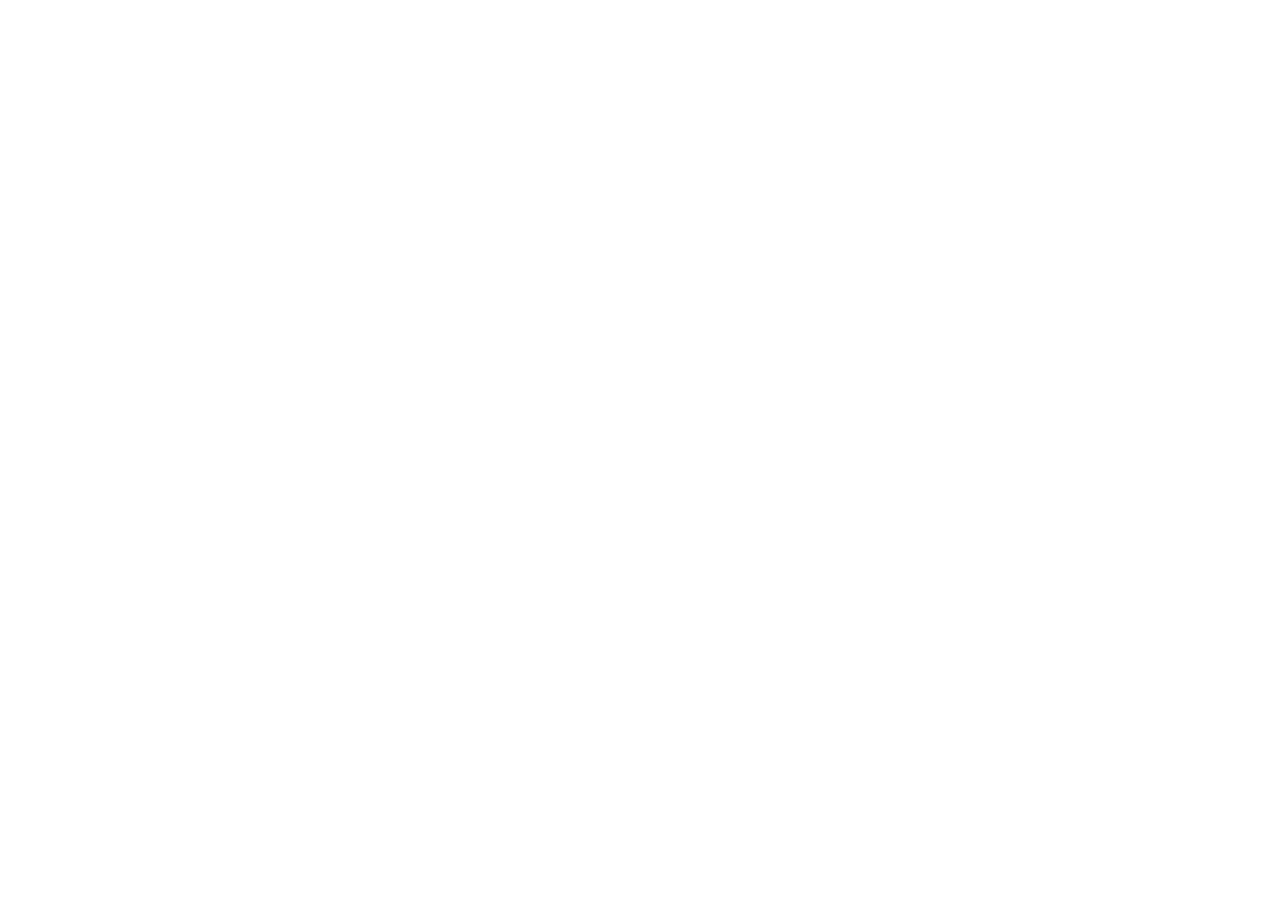
==== commit a32c287b: "Add files via upload" ====
--- a/Проект/index.html
+++ b/Проект/index.html
@@ -6,14 +6,18 @@
 	<meta name="viewport" content="width=device-width, initial-scale=1.0">
 	<title>Task manager</title>
 	<link type="text/css" rel="stylesheet" href="./codebase/webix.css">
+	<link rel="stylesheet" href="//cdn.webix.com/materialdesignicons/5.8.95/css/materialdesignicons.min.css" type="text/css" charset="utf-8">
 	<script src="./codebase/webix.js"></script>
-	<link rel="stylesheet" href="main.css">
 	<script src="main.js"></script>
+
+	
+
 </head>
 
 <body>
 
-<script src="index.js"></script>
+<script type="module"  src="index.js"></script>
+
 </body>
 
 </html>
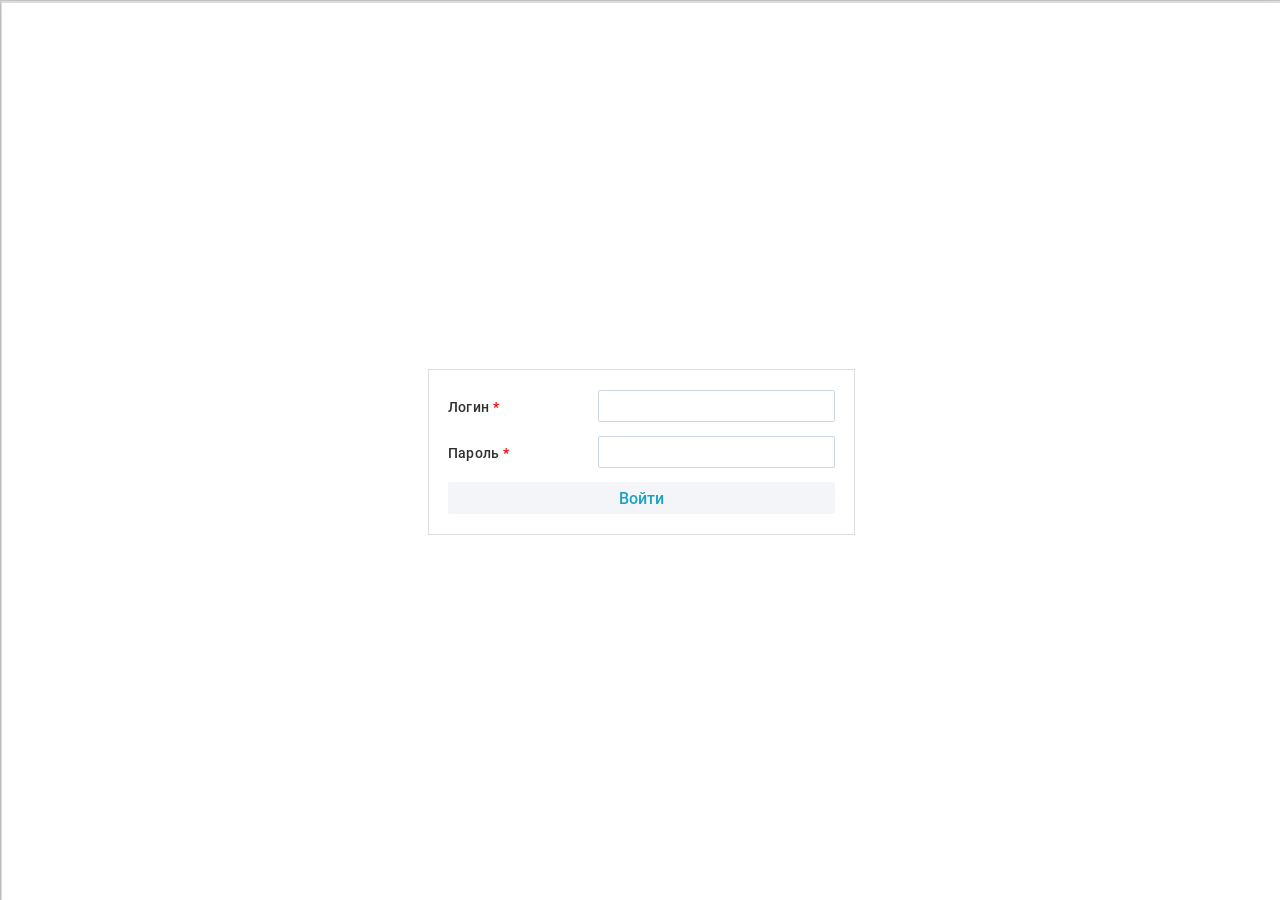
==== commit 73741f80: "Add files via upload" ====
--- a/Проект/index.html
+++ b/Проект/index.html
@@ -8,7 +8,7 @@
 	<link type="text/css" rel="stylesheet" href="./codebase/webix.css">
 	<link rel="stylesheet" href="//cdn.webix.com/materialdesignicons/5.8.95/css/materialdesignicons.min.css" type="text/css" charset="utf-8">
 	<script src="./codebase/webix.js"></script>
-	<script src="main.js"></script>
+	<script src="data.js"></script>
 
 	
 
